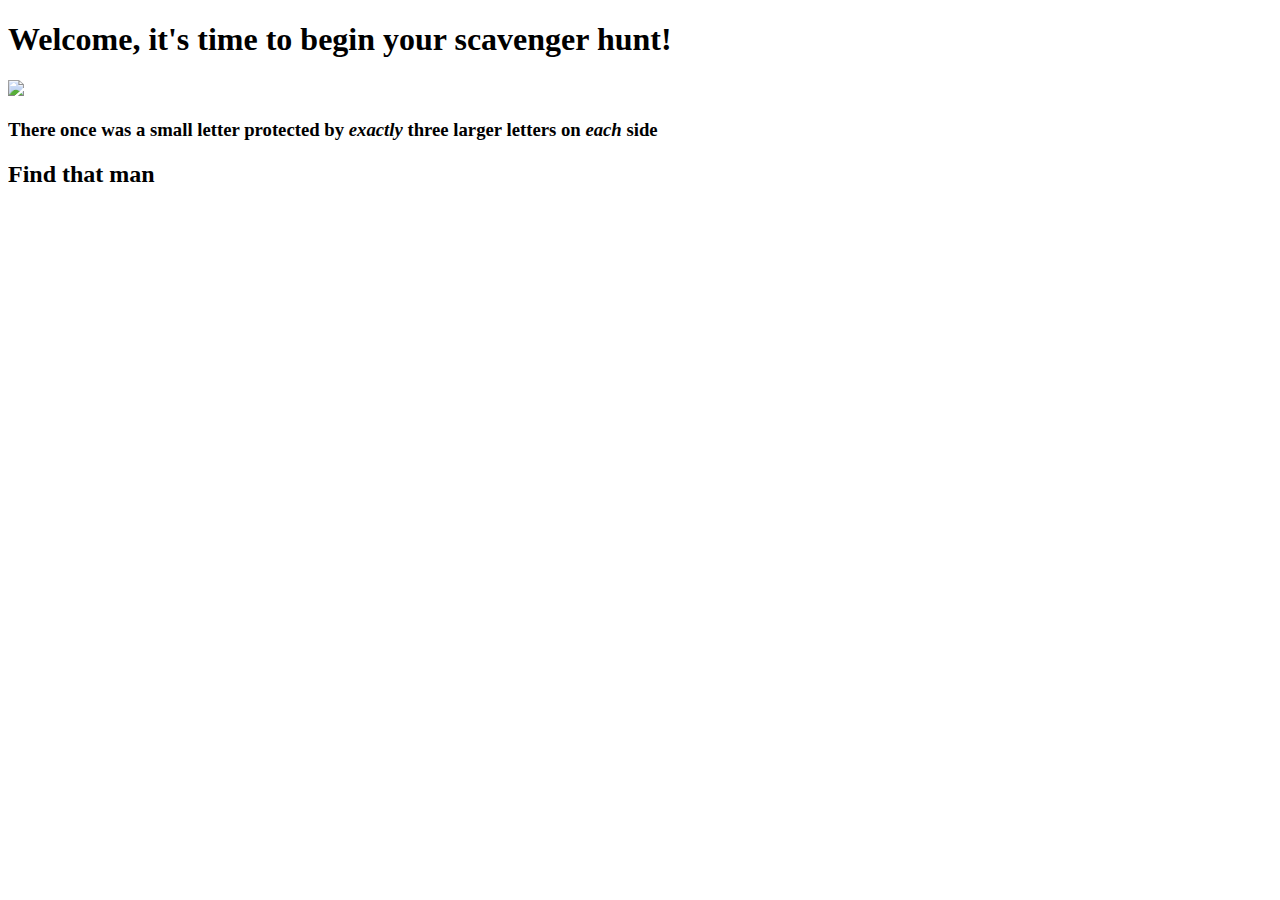
==== equality.html @ aa8fa4ba "Add files via upload" ====
<!DOCTYPE html>
<html>
<head>
  <title>Let's Begin</title>
</head>
<body>
  <h1>Welcome, it's time to begin your scavenger hunt!</h1>
  <img src="Dog.jpg"/>
  <h3>
    There once was a small letter protected by <em>exactly</em> three
    larger letters on <em>each</em> side
  </h3>
  <h2>Find that man</h2>
</body>
<!-- Designed By: Python Challenge --- >
<!-- Visit Pythonchallenge.com for more! They are awesome!! I'm stuck on 7. -- >
<!--
kAewtloYgcFQaJNhHVGxXDiQmzjfcpYbzxlWrVcqsmUbCunkfxZWDZjUZMiGqhRRiUvGmYmvnJIHEmbT
MUKLECKdCthezSYBpIElRnZugFAxDRtQPpyeCBgBfaRVvvguRXLvkAdLOeCKxsDUvBBCwdpMMWmuELeG
ENihrpCLhujoBqPRDPvfzcwadMMMbkmkzCCzoTPfbRlzBqMblmxTxNniNoCufprWXxgHZpldkoLCrHJq
vYuyJFCZtqXLhWiYzOXeglkzhVJIWmeUySGuFVmLTCyMshQtvZpPwuIbOHNoBauwvuJYCmqznOBgByPw
TDQheAbsaMLjTmAOKmNsLziVMenFxQdATQIjItwtyCHyeMwQTNxbbLXWZnGmDqHhXnLHfEyvzxMhSXzd
BEBaxeaPgQPttvqRvxHPEOUtIsttPDeeuGFgmDkKQcEYjuSuiGROGfYpzkQgvcCDBKrcYwHFlvPzDMEk
MyuPxvGtgSvWgrybKOnbEGhqHUXHhnyjFwSfTfaiWtAOMBZEScsOSumwPssjCPlLbLsPIGffDLpZzMKz
jarrjufhgxdrzywWosrblPRasvRUpZLaUbtDHGZQtvZOvHeVSTBHpitDllUljVvWrwvhpnVzeWVYhMPs
kMVcdeHzFZxTWocGvaKhhcnozRSbWsIEhpeNfJaRjLwWCvKfTLhuVsJczIYFPCyrOJxOPkXhVuCqCUgE
luwLBCmqPwDvUPuBRrJZhfEXHXSBvljqJVVfEGRUWRSHPeKUJCpMpIsrVMuCmDTZPcAezRnyRTJkYyXk
oLEmjtaCsKmNOKNHygTixMKNaSifidWNbeZYYHCGMtgJiTSlzRMjzOAMuhmYwincvBydQMDPaZclRsYU
SeEnkclzGopkBozDQfXrQqHjRvlAQsijPCsrnUawvyskbTAnjctFftReVrIBFBKiLSFGmrLSrcnZKfOU
wnCGYaMNKNhadSGMXwBaefDrMXoNeJsUaSGlWgttAqovosuhyBWwqQLkVKnRseXaaPwrMtdWjGiVXPvd
sxbXzJwjxAITPpPWoGOnPWcSbHFZjBizKEBUECMLUKQRvVvWgIudKQkNjJmlUoUCaAHiTKVKcIpMeltJ
AYlVsrjBTLsWuyYwCJuJaewQSrzwXJNLAflzrZXBBEOCTtItNptaJkriIEhufpNysjJpeWbWcFqdEsiG
feIJbjRkOfNLjKIiIqbLfYRtldJPJEdsDJrZreCQGUhiIkjPwxrQfjPvsASxJnsqHKAKMJIPuOHYzxuI
THEobVZUgmAlVBlqvPgHEGpelbIfzYKHmAmJFlwbhQHWeSLuvPQrUWEQcLwdkalMnyLVyZiFzomxyhHX
LhFYswiIPrhmHVHQSJFzWSGUIaKytHzUTSlwSoPkBDPYJBUhXZuNrlPKzVtNoWnKrngtEkazGaWWNlfR
RdYbWMbtMyqlOtyNVFyovtOfTqFaMVSmkApgbyffXFgSNqKxCtrjegbSaChypYNUqcfKxYEbgSiIzEqM
lsHiHfJOdvhwFLIGAlecFxXxLLlgkAkJehUMZLrOROOArPPhNiVfPvFPrUPqmVZslfhprVpHoyvkAiux
hIrGesluecMjJGkvQkzYpLefAPTGcPlQngoaKzrvnlhtudzYMpKxMUEJfsxihneGfwPVeKqmaLGqIFRV
siZNppfwZZhfbaqznpIqZRMiyhBgBLCRqqDRgqQMUknFCGZqjqWSAubRCLQZnIbKDRhJrAQeboQctKmz
SaFlMXjNqkujGmgtsWbcfEkRWluWBzwIKlvjCMDtnpGlHKXzouovFOySfqjnjWWlOtEbpbpVtGkWzqis
JxASqiDLkjpozYyXnkovzHFCklyKQqiJHWtxMjpvDnVEzcXggQbdryUppwiiWzxDZEGzckGXATnTLuiT
SvcQsrZPSmbcHPQEYeXCfFDlXsJdjRhzilGllXNdlSDSOHzCWwWKePFiQeUoDBhqMtmVPbWCXshWGFWQ
KtsoUdjOqPSjERRCtRdEpApFFwTDsZfNxVqsUTUgbjIXRJTIKHoWJZdUyQaZxrkaYHNAPvawmOgZueju
OCkDgGhIgQvcbqTnovaINOqMvhGDQmgxgoGBZGERWeNwavCHuEqoCNfJlpgSYDWoTbkzMwDptqkTGGZm
ghcVJXkjYIfNjLrJAjOAbXniGjnJZPfBFeICxJbgeZKEQIbmjSSMuyLWfrcqrlvNVuNplvFvpFvtwejU
wdqCWhmhpULzdVCsphBXFOqucjQsGOwrcmQEejhZjeoqQfeShslpmMyYSPVzCwIstLoYVKceHBmRDRMT
lHRjQtEAzRzbjHhleOalUJfwYubSoQwTQuVlLfgYLSwjzJjORHszNNXlvbASfdncJtaggrnWQayCeeHL
hrTBclVDdZZXwnuMsxAdIitDotrUoBDnxNiHEWMFZEIBvGuaJuHlqJjZDJybDCaeeBzctgmxVTHTfyQY
UlgTgJljKvOEAYrtmDRDNtSYephsQxCVfPIRlatlSlFMXwzysWQcogZNkOQhMASZvQlGWQEICTgYjScy
NlJYqhjYnnOguMsqCAjwVbVCyVlwBpNRseONpIGwgKomMbvqYDYXiUpfOCWCzGCxDolcGEUVitfVkWTV
zWFtkDsGXxIttvLoCHhNknOxAFgCmerhdDiRhAUzAdPIQaPIrLvuvJANOFydiZrlmhtySXHhIhXAlxbH
qzrxtWBtnqVnbNYvGisPtzCEPQopkRujbkdLdjeyxKsiaZjroIDVELfFhgzaoVlHehIxQxOgxSRVxtXI
zReYwUTXmZSvtJrCMvzcfJysWvrtniuukisYGdywIgZlmaLuuqoGSwdmRzgbxYPzPAeRZhzsNakETkdL
qbZhzXrKPYTYiWIUvQtmADZIPwoSjsmRxxvAOEJbNjPWenKYWSmHfhHCUGOTucQzXJokqjSmHvodFDtm
mIpCQStfDwPqIMjOWTlwpqXuEjmmguCSvZgVGpvquNLWZutrejvArhhuSistkPHPSVTLKvIPGWjLlCvA
fBvcsqYEuGMGlyGAeikgQsVaVvFXXLTrQeKQCsqoUughmjitWfDAIltxUXBejtRaOyYcmLLPWwYPfZsj
XxCpeINTZABaQukGKxfqeEsPajoNXojSmekpHzWlKZcCDsXilGRPBgLPDQVMXVzDPOfpmhGvboAXxmAU
RILBSCAZefqpBhHtfQhfezJOXObJYIQuuAYFlXmaiGcXtocQEgzpinPkhcGcTiCHEmTtBlDDRBGZoCCp
FOuGAcaQxuQeDMTCmGEHYorVyShXbaaSzIBPXqpnvwBWGIjzhEYjMDblEeMwGwpIwAvruynPjmqyVFKy
ZjLlFysrtkTPIYFlpynOIwGiMIKoUSqCcGEcwaXwUbEtdnMAuzGttGPouVICmFfuCeYMRBbjVitmMkfV
KflCTKRUkxWsKEJcZZuZQmcjMXNJEZLezgYsEuqqSLEMupAhvWpmYWbIeCbSleuPmGkZXeZYPjHrAsAN
LbrdsOoRxhHFcqeMyVlZRdozVMxSMbyIfmJJaALSmwepuIBJCCEatpNtRfhHifPCDpHIVYFVnnJVhoJe
FxWTjgAQHAYXLsUFTTluNZJKFgvUAnbRNxlBPZVAwlEjGVkziQbVBnOCXxhFzIfTklsasbzfdqiwtoqS
TpwRJGdzSyCblVGYpizzyjUvKMkCVKzIKJGpxxsgLBFXaYKGdgrtTuRGAgruwGfNEnDCyranIXHrSUsn
IgMWlWMldVJuLZmfYAhwSjxNIvqjGhdMvHIkDCTWyXYzqnJZPbAfLEINtNziVKnQLIbRBlvWowovBiYA
UkRxoOfInqnFgyaOlwmIcICMCmibsrdSNNWzBFXPQGZfZQdoRgfeCsBRPOpuNWFjBubpYgbJuCgIOWeN
aYCFUuHoeJsEvoBARbcUhpwlUhWLNyXkxaVcyiTAWttuYVTgjmOtnoGIFSfWuUKXNVdEJmrTmdHUfGPp
xrsHmhwDSyvRmXQVfsNoPQcwXWdFhwERobmxIWJxVbMBhthqCSeczJaGTVdFRcXrkiyTvbRVOLtyjVHc
coLphpcuewozwclNhREKjylWqEwVYmJNcmmTejtkfKtgUxfGDNyJFxJQiFYdLkySUVIhHyQScHjjIjig
XgpphuwefbcAOAKpzwbDNvSXCAtdMlpQsrWybYMRsIvEKmBHqpVWHraJctgLRiUJHzEtjcCuICPTHMXM
DQUnEmKcGjBYtKugzrYHLtaoBQQZwoYZcYWyCUxVfhJkCFVYBxuyavphlxNIBjihfYyUkQQGMzKqtnny
GdqIQNlQSLidbDlqpdhoRbHrrUAgyhMgkZKYVhQuIACQpKjhmXbQCkrssyUHaKXgvNNMpadUjfnJYuWu
dEBRzHBwNOtDRouBFUHGNuzQwDISBpkCEgLTVYEFbkUSPIiSzAtRrFUhmJHijAACBuUJTMLyxXmsBqEC
oSajBqlTrwxIUVaeaqgCIMlkshLDBDtODUmyyCCJfFJyDECvwGaSaGiJNMFpLdCebTEGZCZBkZtVOyzT
CVSNKKxefhhODBddsbpeaKvyTmLuSNacOEGCYpLLoLVpdgVfYnfFKwsHiDkEgupQDLnVwIBfJywHulIM
TkyIeBMAZclTtQHcKFppcJLnsSUSqQlpcbjaUTjfjGrdbFmqBeCxGEfBOGhRgWItKDeyndwLrcMolNTH
XAjTqUlUCSnAYQEPkBByKZfebtjOLAwLQAUqyKWupUPkDTnrbBRScmGqrqNjTdmalHjyRapBHlcbFaEE
jKdWXcTKRlqILDBNBPrwsuFptJKxSFdztEPjPghGZnlKhmIrvltPWEDCmJOoXIjmUNlamPbqUeVwfMUV
eihLfSTbezbaRSSGbpWlZwPTJKKSOkIaxJAaCzFSDzWOlMNWwwCrqRBfkZubvvNiAYEQfWFigTxPbOkw
GqqvQguicNCYmKdnxWqWOuhphbHEzzSmWdftLboUZaXMuITrcQgxuRsLdoAtYVJrqKMEseqDmVQsrmWc
dQbKxSwcHyDRgpVPPIMoBkGWzTbZxHMxxNYvudYNueXxAhiAjxwjdXzKrGzitppKeQWJxBnCThVheOdD
DHzbbEOmruVvPDBCRovHfYTgAXiCjEmRHQhyIhBJdgoWzJSgQAuPDOeJUcxBavVRrclzFCRLbkeCbDAx
nKDZsHQJGxtKyQHEhneFbUKVKVIHkHvZXYdEHGHMHeIijduUQxdCBunPLXGlhgRmIvlniLlyLsKrUgpd
QpEvCIHToMPGIhNhcQUxXRqzLLNUATnsHquUDhXqgvwrHgqYrHLdTDQnxDyoEinZNtTmSoseNrrzmCtS
JKVxDizekLuHBjXaeYFitpthjQTZZkZYepsYwXvKpUgSGCCGOBKreneLKzhuVGimMFUvDzGShlXZvpKx
uuXcAtqdzsJedRKIrsSNsKuAGnFuhthNIsWpzoCHIdgWxZBQwhyflaLPiSrZfDBUKAzcmOUQFfVTUmpx
VFUmqjivdLUQUVANaXjATmMzNDaVNjAsmVBNTbxVFGYFspIRpfUCRplmHkXQKRlguhjrCPaMWjpAkkPH
VTjPqipizICoBcXpuaFlIkJuIyYUfINKmWrwPMXgoZUbANizGYCRdTRrCxaZqUwVFgPGDnpjRqPxVNvz
BLTwTpYnDoRGbFpVVpPnlkIlDmayqDiCDuYGWfOoNtUcPYlahTqpuKeAgKGbOApnjNUOyNUzWabUvMcR
RXmhLrpOFfqRVVQotuVKLuIiZeIRzHuprqSNKZOWrdsDpzQpgsYUvNypUlatDynACJxDfHoagkWeHYRA
OdHIZdjjMnfMcWOeazWwYktAhvJQSXzOvVBVXIANnJzRgMGZxzpZkQGuZzPolAPNsDsHpyjmFlKnmMxj
OMDgqLpYTMFmlRsKYqRyUHXHCKmknKTWJTRWXDfEZqBHnBHcQaDseMoUjONIarxTWJwZPfVPEkhQZylK
sIkVuORXFsIvtaPuJUuGwFsyhZHpHWWTvenoaPYfwwFqTYhcYcsjaHliyIotgstirQurQJLyMcwEliIk
EUBkywIQmZLNURadZzPuWEKucvTNConMvILAQekRhmwlnVTbeGqZGEqOqSnJvqxXIzsDOJfcENBdxRkk
mkMFlxpLfDgwiwjFaeJKLaApQLNalgytHcyrVtXRGbNVKCWiWAtiZKkShJbJwEAyEfUYySCGvdigKokL
KgBKMyFFbikGyZioXmFpxbAeFUxijcsFrgxkEzgbLRYiYTJRvQgGqsEaEHLADBVyOXpbVzliNKmxWawY
DVlFmZCtmWCDJUEKtSNvSAotvLewsIgeVDDuwPMuNUWBgdHcPiNMkWFXAyUyMQcmoMiJHoRjsDWFXaDD
beojPtAJrNYwLKUZUUSdOZzFXQiElQfVGNWbyktFQifQQbxPCAQwPFNBGNBqQTCZiNCEKJObmydljteL
WvTDLoliSxlWPkUjjXYGMUtZGzEeYmrbwrsTlpJBkXQYYqxVuqmZUUObeKFmneYetSoJVbhNFIvmpbCK
lkYkezlwPgFbznfFmbWOULkAQxmZalZTHFmilYHFGMBYlsZDtosNLiOjzHRnDTiDgnHkrOUOZHerijvp
obzAyAKNnpXIESqgRYGXmfVtynXTWbNdgOaeZPDOdOXViaSLZqovrEcSHRXORjWFTaCmicmOHCPpNMqI
OnHHRLYqWldlHGukaSwhRQkzmejyojEwtdkQMVmixNoyyCmmNYRRObZULDHGDLspyPZJLrSYzPmZjkSM
IZqsubbQbfVIisfCsSOcrAFCoNzOThldUYgJdOHcqBqAyGduwZEFqvYtERSwgRuJjiuCWssoZaimEYAT
cfFtkYjJRkxAMvEszJExvWFAILMMdjJxxmwzTHfUQuWsoGHrgTJuKPdfPVGmnTjqluacJCNXHcorguCi
tenwLpXRhuqVRKkNlfkRCqtrjOLDelTrahLykzupZKFxlQRxpfarfVTZBjMEgYBMGhFlroPIGsjzNedi
sMQcyrjEIgSCZScrjiJXOYyhXvesWGwNCvpOaYMIxEAhvbekfticnzAbGDcziZezOCTJVylmpdVNdvEy
szxLXwMTcrIILLvIkmiakUHSSpgLPObdnzWCJhAryAARMuEzlHVrnrpTfoUJnWjUWDXzQOPRLXEzcZee
cxVPDEPHYgtqPyIRuRcnijpVkgtFmBdOAthuEUudwcaUfwVwSHpJSZFVLHGsDZTiiJnIwGVsYWYbjLWo
AEWddUfyPmZogFGJhRHvjKLfRldtmwNIhEZsAplmmxikduMmtlKnjWiAaBmtbJMbcLHYSiWamYgvMRQy
CqoXZMIILUAlVaUyuGAREVNzEAghlynWJBmqOcUnDuZhYfsxzbjnFrhvzPHduZUuWDgLLAzNpNilcGzE
AetfaazIagalKIHlQmCYioXsvGExmLaZlodiGTWXtSQrweXIwAkVmuadLdThbqtZCkChIjZEGQzdkIAz
GCPMBftSlYlWksieHzihvgBXMOShthHOidwlGMzqoxrCzPxiEHcWDfKTrzWixSWRbtVWyPxbCqNeiGCX
ooJJemWODeyhlAIKuRJjMcEPhhkDbSNpudalaMDKFSqztExZkMqzvqGDjUyOBGzXhJeqUnHbeorXzJfQ
qkEnQubCNqnzFtmnoqRxIBWpySeuFGHiXduwTbvqNsCUKAaxIxindTmLIcKPwhXeroiKmwAjxcyaldhU
hmPfnvrslckfdgenYNWMjuzawptMJFXXUXbKpCboIUkyNZCDXeFZbtlexJULmBfpNDjdoMXThWARAUKV
xaUxEjKNBUXkttDUxfvWGqyfznxUsTVAVGWtcdngzeQtkZFHFSPWNkaTdiouHQtDsgBFqXzXqKTQlaqI
DwOFWPHFhdhbSeYjoMskpGLjgoTehJlPSVWfOVIvwUztfoMZtdZwTNrrGxqbWsoAjZNvmBikxFklTOeK
LjMdiBwwVQqGtKMDACxInfGbGnZkvyUXiwliPofSclCIPzbFvQHAsfxfxueGkjVUjEerTYLrLnxcsfig
RIyQGzpnUATABTuyfZFPLibeldXzDkiXZBgcfcuPBGTuSJfOYLRNzgdNpVNiCoQMkSoViQFKFXUplSyr
EDkgHtzcePuQoqhDBgLvXaexKKHCCaNjOEVCuuHHolkYAZiGvoyeQnwvsscLQjigUekgqQVLzmEWUcIG
azXXgdnLUYyudqsGTSXUrANUrfAtLQeTqPgRgRXVDpcNtNrIrUTrllYIJIZIvoDQnEMhkMikvHNfcWSM
kkjwzDqTAHsftRnDxXpGMjMdtGHoxusVkIRaTLLrkvugDBmqoWcMcemcNwgyDVwQrUkqItVHNrPoMyyU
ZQhLNworxfWlDzhOkrrMeeYLcUGcYjSSvgRtMvVgGyJFQMTbPFZJIpmFwNCWEHkTGdSxflSLSetMLbPu
sbfQuAzDXGIlRQOwfFMhmuXIVKstDvKCCqLRGNqsxcYjiZGrLKMXDmxroqwBJaSwhxFYPJAmaMcZCNup
RmDOjSVyXoaOBSVPCzSdgfPmJGklmbLYIQAgTRKraWdPViXnPUCkHUaMryMwLvLQSWnfGFjIkZPwHpev
redOKzPsrYCeaJLKVdpyxcuhfQLxiWdLwQlxJDLvqmwjNFuzTFfEefDmVRGYFerEwHbDtxCHQQcJiPSV
NTvkqLSDftWuKBRbYmTpRMwTMzxhFmAuxbmIvWjwyDbDAONFghYsZftVauOvrmlgdJUvjNXJFMQCXEuW
voDQoSXdrdpZDLfbVXskEoLzaQSpuBfCTDpyrumNcjbkFDVbzayyUcQkdAIhwcPRDpfQkHWwJWWfBgRj
yikgYCmELeZGphaAVwzUayZwqbzvGThNUNMSrkYVrIemmMLhsIKGcpKEiyzPTgrZQoGNKsEgOTrKlbUC
HSkPZjxqjsfUPYsYXGUFvOObfbRHhiRnedwCyCkigTLYdnTIjWiOdlOfXFgxTIqWwkgAIaPLxcHuQsRq
LpLwzVrqKmCiilpkvkcxKeufRZciwencGgImsMTpIdxiVuwaMxgvZlXiEcPlIzrKWChmrQCHLghnCUND
kfAwjUfkkYBpydDIcTAegVTcwfYNOJwBYpviSJyzrdLHGuNRwuvoBObmhyZDgtYksOChSMUXRDSDbLUG
jeiqwiTUrKGxMobqMQBcWuDLqwynSgWaPSflZmqyqABmESOJSKWhqEmSMJniqhPHCmTuLruVHADodqnv
noEKzdtovEQLGXQOySOMrLyURHUdbOMZcrJdyJJgbHQzRUiKHRtoydBJudFZiyFCypQolrIaVuNaMiIb
vejGfNTtQVyheIZNyariSyKbjYtbcdKgEDSBtEHqPGjEVRdheDQYtuFMmdsILGOuqVMuYxVdZfXxwdHx
RVCuSckGFUhIrbubeOKkKtTNzxUvedDdETOpzJofUZpQmhcAcaIYTIlgTUmxEBElCdhdinpPOrzbIuXB
JqvVywZdxJnhfExkkxiDTExXmuPSLTVGQMYwseqXuhZBlXSFdGKijhGbqJbPWDFxDaQqPzefZPZKgFYv
BEaPoHgPQfwDxZeJdmhgzKiwgiYZKiqpyuPHTIcclDUuZkgslsrJwHoAiwaElQBWBUULqAosjBBvWIRl
nYkYaycsSARutBqhZQZxsAUiTSeeFgAmKcRxjWweoOkwwVszQMXeeGffviuFtgVpBGGyHevSLyjPICXK
TfTOOTYNRWmzgeXjLLOLdUQSshAZAESaDJIxcExEsIAgKpjCbOsbtGzLRajPZImwrrGDRWsaymUVZEtC
sZvmggRScwSTumcJNmTwOzLchzqaqTMtmQalZdWIfTmbZdIZCyhrVTLYGDVLnKNwhGINmwEradkOAnGM
AtqikrfpKgBcIeZeapqaEslIRGoJPtGebMpUItTHUhTyxLTcqHiDJmRmLNVjEFLZpoqApPuBkAgUsvUh
QyCLHEBWKSnfJPEucAtmqbuRGZCETTqSoCpJbxNBrqZecFaQiVPHtySbxVmwQLqBOsFCIQgMRzjnfIls
FJaCDNyXWNNWBlYBtrtPpOhMArvikRFGjekKrFjtdcarbwUsdfbgomoVevZDFCzgdavVUthzbkgInBXF
ixGvzBzgDEHidSRHSIhgDCPJqzmHTqcUkhhkRNSEXtFEiztfMjdOpWrZYAzJPdiYToxDGczUCrRvNala
SaRqOFEwUrQVjwJkwKrbbezoIypvvlGRGmgLykBhrQfwQjFlvPVOLTCoXSgGMYTsrjgSomAtFyMZWUEp
EFaPCMsDBafhhyeuUKEgXHRERsboOiGAhnVTaghwSAFjnDMivhKkkrBFNdLjwpOcNzzIEzZUWvXeTysT
WXULuSZpRXYBxrtoSPhMepELZWNICqDmCjZbOlabMbFGaDvTwDAPQVQHbitxZvjxXOBKCkmtfvaSeNnS
bkzQEhxWqilWFZJKVXhcovchQXrvAaevLwMFqJVkWzWiEDznczHrpAtDhFPMPpOKsdfZImjXThlnEWZZ
KZxOqyXMvLUbXrLTnUWpoMmRjYXDVVDOTHFNCcVOVPeyWLIbUNIKgwwAyjnzoYjRlgjMupjCVAgjRpSZ
MsiECRbsQxJdeSDHxUdYiGkCvsZtywukCLoaFagyBaKVnHyuRsqihBBYaGnHRvFhTHjFTJCkCzxpcIEY
jibOfyCIrfypFAWdIjgvvXfzsbemxLXWEzgpHvVJLHdhRXJOHYJjwUFObjYrQagrDQZJYhliMeWQMLlA
PVwwxOAaukSDfaBDByUBxVqbvGyJYzlfvwWtplMgMhYLukioxpicGTGWIwYgqtVnNgJPXUYEyvgFxDCe
mbVpvpxahLFlrZqGgKDNjDZfOhIOEQIFDfYEgMOMEWfqZwJsMZibCOrkYUvTUMtmrkDnEuZoiemxLEQr
pgXLhIGsDXJyQgAoFfwAYhZvRyZvSCseHOcjuUXrDyHJUDDJuHikRwOteofczKADHeJnvjUNKWJFKOTS
wGSBYXSDjVKVXcIEMkLfFkzDPdERjpdTZIlcAUqKfrljEhheDjtWtPhxPKQdwNCNStrQKpBcduNctzdI
DmbpzSAwjxkjUpWwkrNBJoMDxMrwCTqNkRlaFtslqFPebkDBbzXPASGwZRWmqCkNLzoGCikObCHfiFjX
aamTRByoYHoUVkYHNrriVTARhKsSxKXYRgBKHAIjelNtUBlDIQJcZrZydPhtDrscEQqzSKcyGuhgVqGk
jqiwnaodmUuAZHeiYOjuZjtVLLizuhhWpdMRImfqsWbgaWFOHVdVrBQNFRtuaomOWnystCFYPYmLnEFw
TxfgnLEAwnFbtgERhXrVCUkRysKSNidrYbukMRAhQuvRxhUfwicQamYmPIvPABUgWAFfPJtFGdIfXGMB
xWgHJcHtyXTWtAIWXWmxKOdwaXVNyEQinVndzxtJiKgtxPSZzvWxnkFFQkOpxtPwsmhINrTuQBYdwpet
qwGsJZAobNrLUnVMOCOwRgQtFXfvQVOBsifMoKBNciBMvpdorQutElOsIeaByGCiNAmrrjZtxlcjnHYU
duwblnoWDoREeimDNltOUcYuIephxkHFadPsNSOAybJWrlWRkuBGVFlGcVFCdXSpxaYncbRyqpVCrKwV
VgLlUwwqzcXwGDpncbyEvcgPeGqaBwfPQegAGxEXHFjPJdRxuANbvwQoMaSUomOtNzunJwleUmUiGNRt
gXcuznYWPisavbywBTDiqSHNYOObaOCIDKELdJFJUmQLGemjFgTvSdfXMNHLOIRQrlvPSzhGOJXmXMkh
ShJIKXfKWMwgdTSnGNByaNJKvgJpzxCYowGRiEGoruXiUKyXtIZsNmDqYVBlRttksVKeauzGlPQufJao
ZVCjITMBlzrKGwrbHKalmhbpcXbFoMHUNRAwxWqVJhSAzNuUeLZlFmWVoDpVCvMIJmZUqNtvfjUKaBIA
pnhnoxvgsxYoGiNXsZaGleJolaiMttVWmkKFnrxMXtDlYQVPetNrTAFQXhwEhtSLUikWuGjGgxMQJnmd
gKLtwyOFznUPXKaZErAzkGxvzHLOEbQrvmDCvCkISxvpMKaMOPPmGotBPamwmamGoNjNQPAEIBZeXBbM
KPcphRoxMwYKdqcoFgZGMBatkbopUhWuqsyJtLIVEFWZstACEzAExVKBrLMvHPGOhbUulaCoMBjxcECo
rhkXLLGrJGbiAQYTzBmWeNlhbgjqjhGNfCFqkqXZhfWNPJkwccXThqPQZeKCAALxRiRcXCaUurcXFgXS
xUksVTZAWsBjqEEaIJEQWPOhTxXYICwEevvSAHSHYhLbbTZYnVegsnPfKlzYbcETlMxHvaobhkfgZpAC
mpCPQSaAqNxODDvXpmatZimnoTDiTBzUvAJsnmjQlVrgcVRKqLiTBLufkIikMYADdaAmlHTzsYfTptvx
ivTpXStEBDDbUMzYhZuKXnpHkGnMAkNiwYoUozrFKkqMtgIgoFQvtYitWZyyzGmQEwczyPBcNnFtWIVc
drwqHwrGVfxaotCzklCQytcHwScKUcCDxvzwXDBpQjvJJJwgpjCFjAhbWPAkeuPjADlVszqmhvICfAxO
pTVSdihIonXuKNlItdVovVeTdDjQUYmegUfVwQvvLiBNITJSBjZQugPYoqNDrYvnPFqbPSdgeFdEUYPN
tWAByhFvczFngjVlkyfVIfGctUNmWKNsvAYGwtscyuDquGZRNBjTjwHHthPuRqZYvlrCSngluqnYnCVH
ApHcEfEVdFQqmNXnchaYcaFUeMaXdRdBDMMRhYtgPHEAoCAQGjrflNempcAzkjVDKMMUvcAAsTHhtyoa
MrXryGtuzPwNALIDXkAxPzlnEdumfyyFoEpVpPxPOPqRfdXUcuMnPEklqscrUaURGIBcRDeFWSQwaQyW
oYzTwbyRkYYKeLcVGhYTjxfgsjlzrpYcejXiMCNJCBLlcgLXXBWjboZiCCcOzQEShdOgJiUppMmXcPWr
MwFyzECocuxUThLXWCeIeCLwJCqhQHRVWrGElvmzYPHOGcrZnqNCTbbfCKJSIKFDkCYvADrIQUcXDtNZ
IgiScZnkrGasaabpdRTSSBoLXgvydvWhJIeMwuDsQGKMZCiSWfZUhMHVqRzWjVQjkSvVcZXenHPxLJEA
WdUszbPlgBpEFIllWUYLSSrCFzRaxnDdmeKMafRJObKINEhXNQNCTNqdJrZgwaiBLPnJEnfaCBeFedLr
UKeKgVgKjMJGHOgPKtDtJuVHSNSKBcIAFuCrpbTeWWXLmTNJjQtSJYWcPFbYkdiLOSGKGXqJrecyCRyN
XYCLLsQIaQBswfBqeRdweHIUXphdGutvfSRpJYBHJJRgdHyTRQHOxJsTNxDVvoHUKWDESaqlFKXsFUjp
YswynCEwuuJxeWCQyqJlgzCsPoPzZzNrXSHSvYSxYiBPWZSxTOxSSfmaVwaHiJbQqPqxKYDxEIzXRwMK
OXpSwUmsJWxOgJpWINZGjhDVzavHaKrZQXHBSMQQfyRUSSqxaCBSkaCfTgkIMiHUfGRVqitkhbtxeNXT
NFWXdDNMsfOKIVBGAhcNRCfdgXRqNBgFBjFDHdkCfmgGIisQRdpBJiSdnEovouHCclqSlxtrxLXiTAuP
iwKdflSSFFpTVmRrnUXnGhRlFXRUDqdTVXBzbVKTNkUPzgesQIFlGTvDHrCOPyPBniEjzMeFzhAgjDme
kpbAGoXMrUTnNzFcuAatWfAfnREdgDCgbwoowdEhxSyMjDgtcrrQrUyOHsaLqlUOHwqJubbypbNeMaWB
shONFhkqHaJjBhqJYMUCYVDlHSJUUdSwzVSMftLcswQTgdrlILUmwgxPXCJtyrkTxiIMnrpMCdTjpbWG
VKXCskRIpnstSOIPZzTFMRVVFXnmYCgZBhqSENxVgZSiPoEtvOvVoaIcEVBEMxBOJVBEBsXKmDViExkT
nIdHxvBOfbHewLetJhpcKucAcIBxdUtNsQpGRPWBHwXZtPkkNYmTelapZlnqubIuzLdyrGmJtvohZOzq
knuzmGoLoLWXoevZhnqUGYTTFDlfwthkaWcnDdFePxCHzxzQeFAydEwbtScanupNEgrcvJHEaTDUDKot
xfAmPalpawdjaWJcrdBbLzovievkqoWfwQOEIWfedXxmwheYzHMhrLLZNXwFiJwSMwFsRfLoWoaJZdWO
ExEeFWCVtdZdHATKEojblqrBRkTiozrhkqWDHtCzKbKWqovUSSfZwADhbRweEcYJwefQrLIpnBpPkEbD
WvblUKqMzQYDUehEhdKmUyztQwYVsQLPIaSbSVLqrbriclOBFBPZSmWuVzXeHBUuNyTyjqaBCLsvposN
ZgQSBxHOeqhJOVQjHOEIIgnTXFMogPRubgGCoAXUbeWOwsKhzwErZFlRhVyekmqVikDmHhoqthHtfPwJ
cyFEiqsvjIqXhnsfdlgrGLRKSSnToQPigyYLDinSwBcWjPZOEIxxTVHNshimQdDkFJlEjRCvpaXeLpAo
AUOSNHPfsqyMvBShSMJTmtjOenUyqIJItAwnajNxQlXvQTmFCASXbzGTdXXbDwZAqaFYSZtVimjYDJSv
eIrjOaMNefCkdbnRppdketixIDyfucQDAseDPfiMrDWDgHtTjcaVshntQCEkycELLQvuPFtzNcozMhEe
tTCSVOGWzgQNXfVEsArjPqYSIruIHpxFDSdOowanKuAjGWyIEMWWLLjyoakBEQXSWGcmtjhkfimMUmdT
aObOONOlFuULDuofFbzwrJuukkCDTSvTPRMaovdcgILDADJgmabOVixkUzHDlCfpYTWPVBKdCvAXZrLc
rerMOoHerwRQzHSsKaJYfRUiFrDnhlSKbbVvCNzKTeLpnrYKqBhJmIcLxYpzymwQXWbaiLIvqYfwokkq
TVgZUHUfpkuPqEigSClUvLpQhFKjyZFeUSJlttPHmwOSSZdbuRhGYYqPeyVQnRBqMyvxTBsYPyZAbgIX
OcHTytvWyKVEAROTmhOqsqVxkNsqJUGWlazLNaPqjHZbdyiAGUONrxmEacqsvGSlGwfuupJRpTOgnxPW
wrYebQZiwCoHcqWWCyKfOExPmKEmIELCJWEuZqrBZhGrJiyMzhjcwJEgAFocJQXKTqtYWAYIHrgHnNKb
cZoExqHxUzeOEKiVEYjRkeiQyLXLRUAiPPviwCyNaOzenFIkNDxKMcKanMNLNVrYociOBCVoqQPgsrpT
OuEIVIrNDpDaYKYmZPxzTBFnvvJcsddsMqNufmMjlgmBezLzIYAbcxjGzteysqbKEjrNyZsmtAjRpZwx
VaBzxBBlwUPqqFFGjrsCMmgLleONXsYRbUuhjilpjWnGmWBOIPyezGfykdVoqXwYogobBuSYiOKAlygl
PpZhzLPVBbpjuoVnFiixHTsLpDzOtXvicTuCWvZTZKEEIGQUVAxfnLWCQvRjTZhtkaKlbNQgXgPxXCbB
qhsBlDzDvfsMDPkWdEqetzqLGTbcMEVfyGNkcuryLRALrnFacZUGFDKlZFnpabuBJfRFnKgPFfQcoXdV
aMPEEYLanBwCorIgVHAGkoByfeKKSKrmHNftXxppyQkRuPlYnuCxVUIOtZAUfYmeVHqkayoJntuwIdSq
JqNaXkkEzlRAAzYmIhyjysMhdmiWoZYbCNjfKTabKHAVPoZuuwGHXJHTwNwHxVthJGIBllCAAEWMwgEY
ZXhBMIVxpBFPVsOHxngupQyzmjeugBPJEeEMIUkJXYrpxstDMuRijoaXHuLIrxYFICrlrZUdnCdNDzsL
uUWxtCMGOEFWESlvsvRmWUZJGjgdeNORVzuThEkxgeubvkuIHoGwIhEbRKzvoOuIejNYfbtWRRhXIhyE
bjhCRhmwiJwxsrtOgJoeLkehKVyJgcjAkcVQLlkJzFjrurajmrbqtoNYCfbdpHWDcPDFKkeNEEuDdzSi
pmBFiayrFfYoKQElCPlZZGukmHmBWaQqFpNqXOrHddEgjUeDLBkhhYDjHASqNqmCMymxqzIdEdySmfJk
BOsnxuaOLJHIHridyuJlyrvPBguFxHaQtRCmKiviTrOPvqBcbkQvYtFzXgIBdRMIeOiJOPGybPBCocgE
CnctEvlfNKaFxddrEQsDDHSSlQPdTwynNrxYdCEHZDvuSernrcpFHHwqdnAWxIYQynKJOppbuadbtQjJ
ckoBSzOalnZoAgnfkcxvQpFWaBMqaTOMsEOepUUDLTNRKYKnolBFJSGbnzdaDUKwKOdPfjMzAxVArQtT
CjZrcUhtaEnnPHbtyqQKnJoilIINLujpMbfPkAgiQnbwkdROzgHYGjalACeiysIipZPhKMqYYUDDfuIv
WTLpFySWHkfOFzbLnBsgNYxUtXRdxOIDBWMAjqkEwLBbghrFRLUPQQghKCUmqWPAlkpzInJQJtpbSIVz
DlWOcKqqKkndFjrCeMolygMcTwegfAEBYPfMoCxWlYqpxUBmczVBCNJTsLnjzsJTRiDVwMBvZKqfCwwZ
MYkyslcYRrWuKehFUHxRNeeZlHeRXjcnhlvfAUKpDBjeaWkFmVJlinyeoUkXdhYJCiIdxlklxGjUnTqB
rmNyXvqRyeXfFGqguhDSgZNHKGNyEmDcSbVDOMtSsimWCZagSEdcteWRKSSHPMLnqJToSlPAyREhXYpd
BKKYrwBRObhoZchLfAysiMtSejuBChwiLUWWFdYjwbGMpFGjjfOFlJZTlogPaCqpFlHYUHQvYlnMtdwT
kyCEQCswnBZQCgQSBDIZsHVvpoSnvNTrfyiDaDVEYlDHtfaxiuAvuNcvbokSRdehmmVxknxJfgMXiVCy
IbaLpmJjarPKfRTuqQIgSDhaNgAFjVSBpCiBOyffiZSPofczKprLNsEZKSvLhAkfzkUXXIdGgIUZVtVL
qTwQZeUSzVQRmyYEsmzpoDNGCCObvSzfnOWKiHlTagCLjVfjSmOWniRTSpERUEfgXxxlqHdYiKaLHWZB
wpUBQMWPvddmtKQaHJvydcKLLzQYnmaRxaoUERtLttDvLfcaLVKRkWJMxbHsEOurAdJsypyIDEGBcCAG
NnfFTkxrwNtZoSMwcxSbsuNVRikDVitQjHNBThTNlVpgRJgGUzHEThEPvBvpEktiNenTDxSpPaJCkVjB
CIwnAeiTfINZpSIpwbAUCfOxQhuMDyOFlyyeFsjtzAvWJMtTyCXstQSrqQMHOjHwlojyoWehOhIWLsTa
kymFrtrWWYCAzeFmQUExAuRxPEhOHIrsnGmJhDclYaZhUZQedsDjgvVSuPhHdkkksRMeaowOVKADMlKm
ofXKBFkQRwtpbFJSXWfEZEMmAysgnXmkaqGjSrUjUIYaNAxsTknAXGxgpUfozlXEbgZwUylGrOFuttIv
WKbtXPirrhQUTnwYtcDQYLwPVtYtgCHzASWzuVfzkNzaLaGjbFrsBsYUXcolElMsbnLlMFVxzbQmSYdQ
DHfPrcyRouzZYyPssmDngVCqVUtqoNcoXzFAyVJFHGQJArtTINAXAtecplVSJwVPYUViwJFgNBqvModI
mkAZPHfkTZCoQqoCEQakqeqXyymBJvCcKFTjICipyYwloOZNMSTTxQGzSonzVOADPFEpDxuElRwdHkeK
MgfcNZwMNXbngNVFaXiqTHlkDFWqZxmXiJtqNCDtoMenlzZcQTPZKDZwOGkTpbkyRjIQvhCrIYvrbWOS
LWqPNKcjbwxTmRyrtQZhWLXqloHYHSuecSPgLZbbNVBWSGCFFhHrSrjlXAZKqIHWKGUpcdlrIQDNFkXf
BBVJEUeUtQpkcrdglscTOXildskXnahYssJSuzDEwoQmvSFBGMifhgPKlmdQJCfmPFkUhNJLQRWqghHB
xFcKRWkJfIQMaUsadnOSBXnoTXwIfvWmOhjvnZXuUoqdCPWVIsnaHwCFvMJKDwHebLtPdBjZUIQqEzTa
nEuyPmaFgTolmcnRsmMIfoKJQrXgxGQHaVsbhCdoQlQnEHiqioCzaqtydzdKWGZSfbUrQWLbSuMnsTqW
ydzdWWVYHNsxzoidjcfOGcYDLyRQayQUzcrdzTsQdfMogLEzLkHEhTGjWkPKGFwkvjEbvhjURhEhMidw
PFZcQxQOqPgzUreVRFrrkeUWzLFNhbeBSRNeswTlPdxGPUObBDZYyHyGQwxUFWasdvRdMlwkInrvXsHK
coWFHGMNCjtSZJjnbCuxCLFUCuhZmvuUCzAfvDlycyiJEULgxmSBiXdaCkvdLvVtRGsWmukktTWAfpNW
QCBRQIuMSlXMkwTNAwpTHtyDaebUCyIeLaQmemvvdZglCvOydQyVdvDQBGTPvPUOqqHpoEZleIArTNFX
RgMGzPgYUPXGkQDZlhtSNLoZJJAmhJRPeNvzyjdTRsLdrfDuAepKYepXcPihtPECUtiNQrSJdOsSGbzA
BGWIxMXaSjzzDzVqkHVbibAisltfssoTuJmUdJPeUENFVMveroIieCsLkCnvGGzUdEuKOAKiHxQYEwyP
oioOJjRbnDMonbshoFsNaPdxXlwsBQLrFlrWIRKfLdbszIlBEkqgdATekdEixvLuBdHknwazptgQLxxB
evFCAEiFTLFxDUSSLEfsDCBTjyLLasGkbxyvoIRGUEqZPeNcCagzIQzcbVbDbtpgXslVhiZOSxQCtBlf
ABLesWbOkrUOGoaqRwjdlgBupkXwRoZXrxbgKIfrfBmdXjDWZjuOHLozjlFeiJrZnAqcAeVfBWxLKbRp
jSoIBhATDmplQugGuYQVtVqNlAjBINViaWxckAbLkjHRnNXTuetAmFyZCcaXpEZLBxtXWQRkJRyCCmKE
PpgBElXvuusgWfrHQUeFcVtbuAxSepfIVlXXxcDEtaVzYWydOCqnGPpOzNZoGGUEDAFtwbIFVnJsGnfy
fnTMBWoQyaWQfFQqptnXpJfJvIsbQwKEdFlxCTBunShAHuWbnqTLPihrielsbybdYeaYubxJsJyAUfqp
qudvUckmprXlJqAcJjUmwqALWMxhzKYlHrRqPuTdrbsoeFfJeFQaWFmszfKXCtrosDePvsPdVCQYLJZt
GykwDMYjRiRNpMRwGSARgQvLYONgKsuCWYPHMWbWdMnCYCVAKEhTFwIfscmbwsTaxsQIPAKUdHUkGntD
FbvqwWtzJbSlAbUlTVPJehiCRwqgqujWFMIZeoTHMKZGCeJLbjBBocuRrQWvaJZWrWgkyYrqPNfDSMXv
mXFIeHWGPyaKTtnuEhKAEaIqwVFlMyhxpLoNxYsNIuvAimZDHSHVtBAduDGBzyoJPtxAZixLYRKAPIkL
zDpjlKDCIvyLyLyNedBhAGduQNZKntNgxLUHiElQzKcqwGpvmhzxKkagautPQdmlFDvzdrEDtWPzPADr
nNPJpXeXDeLGkjSDpGcvMeaWAWdLqkKEMHKuhXdvSNEyxbbSmgHHFfUelKYQpnUKCRWPMueBoNoWYQaK
jtUtlBYbXzZbmcMROYzMctrNzNIPYnqtmwWEwKGDTYxwsPdYWFrxinGMVtPCGIfDEpjswmwOGvtTIGtb
AFcHFrIYNpXMBTRWrnkqVOYlxdlykHBhXTTfwkEgAUxYTjNkZhHUYOtOaAxXpOapsglsbNsaaVrRTBIh
VfkfiPnikQiMyvtchWXlpqKvHdHFfzQPaEahhzDbnZykVIjgGDQpbplzmaSjHgMaprAtaIKturuVBsvY
aEKURXCujyLDaBlzHIHTrtHbFUZViUEXKhgvJCfOHZBbDCjIgxkXomvXUHTbUbcSTVGWAVytlETfErMv
ItwBzzQDKiKKTFIlFEZgZjfTMaxOTSlkjRyzwRWFRTJHYuwLBuAiDLflUJHsTiFdSfDbLmdImCeiOiqK
CebCXyndXIEAsHhMmNvUaxjCbzdkqQhHSWTQUKGRdwEePIVvGdpoxRmXDuKONPAOUefQGmKwOHTLjVWB
gqapSEdFZpKDJfeDcbAsXXsthvzCKKLoIWwPvNiHxoJHHSdOdJEFYCaBIWIoIhDJlZfDtgQYKxOwnFvK
oAItxJIVwhyLexXmXUqrOYskMwYRpdtxNkZAmKUEUrrXHYGCQLcdiPGYVhjHWuCTwIwoYXjIuTmwuYmh
BzyzVTaCqEAAqibouxrHnJAudAAgVJYxwaZADnMCZqTiPwMrMKThramDajoDliFFxZSVlgLLZOZRUvJL
BCuVrBIfdGuAevbTDmjVPSHhjLUovAwMsDJocZaQSuPnnKzUjYTJidbhzcsqhaTWyGzEUKyZzSfRVmes
dSHqRRVRxMlpvENmlotlQjTeSdFRbzqCUkxEGdwOCVgKQiSMfedafoHVQhqqiwsLLkSPPJMykVrewtrv
yIRxGfyEQuVCNawJlaFfPkDMkQAWWrIrxkkEawYzezZdQuHPJTTVPAEGPMYxvjqtjGDIgAtNHtrKHMGO
byLBmGeSgoNiTrYYjZTOkmfAsRKwAGSoWfYyWOvsQbWwHPzyaHIxbpcgEREYAvUSHUGTVqDVSqJpqRSH
VkToHGidcmPLnCXXYgZzNsptZMchnaABxAmMvDBtGGFyfkJZahmMgJKsBGpjevwpMkMIYYPATfrqIhIb
pvvfbUXwQhzoZxrjqvrXocQbnUuKgzjnufrSfsYYYUUPspWXtFHtQVRtcQENGAtEtNYZOmlFKspXdiIH
NBEyfTtLtKaLrCWOSLetLgWLQOlOaooWGBKAvlHbGyMBUVwmVzDxwjFMjrsnGXqxqiecWlNykPEsdXHw
vARXORqGmAAfUwxMKcmsgcbWllzfgSQuEeZJUTPGwnsQWmFLIhZKgURkcIHfwyBBrAbIcqMQywmlHIzf
UPHlxrWVFdcbcXSACjSmNCzIYqInTBcIvFbjJWePPvlFlzGBMGUuVykltYuwrWKusMMFFqAggZAmxLVM
RiTLyYMDaMbaqGryLVRJIneLDMgXEabLZzCWqScbrNbCQytUuXngihlmXEvnfXMnIZDJocTpLVxJHMSg
mcTbaSIvGdRPiFbmfPodhhnjLcuPtzWoQWhDuBGWODlbEjQhBaEDhSfLvwfskZEcjHTFDLjSMMVOqtyC
eBhxyoGgXHFrtuAeSfvGwofQGaYMTjeNdwEQROfXSeMppntqEzfHOyAYwzpfWkjPtDWHLFOTrMfDIwRh
nqczBQGCkmKNMELQcRuiaNCkyexIcRKdpZnGVUZKKEcKXzTUMnptpOltRFaKPZBFNEDjFZVPWwCCyxYq
zWFozudJphWfyitiEJFmdQZObBWfbvwNDBWgVANAfKprhpLDxGpVGqVeLxSzZMegsTRZqjgsUkBQnuCc
aodEAzGbytDbNSHFelncfsGORqcIDdpoBjHQFGaJvWljCrYaOERqZiCNvuJwSwjgHzlucUZdZCjbvbzR
DiDJIJrihgKKYjUkeLbUIxtlXyTNISgwGBQQrRpaZojKdgDYHkCjUYvHqwYaxPOcsBkXuxyTcXxQWOXV
tPQaCxRulVMLWkMUklZLWfIcokRzCqYfjPFLAaqLDJRRHxDhQcghDZBpubUaxeqDfZAPHjkFbsNcVjRe
VCOHhyZUQTikaOgcDRCRUEJbwEZNiVmlVPdnONZGGVRrZVkYJqmVWWgqBfackacKscdQVfcAZJGVSyro
gDXAFNBUtKHLRNvwhmwDhsWXcdSYkFnDXgVHeOBdZLgwRbgQVCmtoYnQzqwVgUjzHDsvpXooUyfIMiPw
YmysIfIEweWJxniRNsKFhxiqHLvLYeDiaoQbIcIHlNXPNnSckAmNpyWjBIiwFpCvvFnfCBbprBuvuMJY
kSwasPyyIIcJcAqnTuZqwkABmbmdwlvdEyodyUQMGcYHYDYiXCplALPjARaPOKzGtrRkDKGmpnIzIVBX
ZtFYQalbufXohcEgNugMeCgaRfqHshDAXGqlllKJbOcwgkFZllfDdFosytEeAilqQUGqOebexdRGTqJh
GghElmZsdLyTWNlqvgaFRYzgHuUnQTeiQYOQXFpLMMdcNGUOZVaDyHfxgGzfyuVsBufICpTqHVOmMxVJ
xdtltabNCOujEycLtiKdbdsfXCbXUBLPSjKtsBltwcaOyRJACPZMDxAihkROmexEJDenUTTmkhxjLGKc
MCSRvRcaGYDLymKzADvpMNonCHrzxUKJCXpVSsLKlnduRBGvuyrjeemEwNXIDeDXsRFCXPAbHLjPKKKA
tlsmDvkPuxmIPiaUfGGZEMKOUVRzCixtcZkhISXjIxjRCiKEAXiXugEkEmZSLUaXXKeeJKEdFJWQSzgb
qGDJVjkPnxMenroKtdNhHnZFlSpmaUsfUJuayiofDzFTvgxszJJbiCCgilhtXUPDBHruFKmKsmJearYX
IEmCPvFsogLQBFhutMhhbYDTdFmcjrxMmfRphlmvTxdNpwFouBskObnWTSxnPWJnhBRvjvRdrkYSGCUX
MympZGIzmOoQOPmOkFuXWoWTEAJjHZyVmVSOOBeUjQGHVlldMumXIicYAVwmvIwbrScWfWEkAScmElnA
nJKAIhBZyHWMVWVYRzImgMFAnIaLBmlthKllzcxqGinKZnqwjQlRQexCcAgGhPtwOjuigvHPrUiigiiN
McUUSPFcoQLIeZZaOHkfuHYUZGSoQpbsYhhpSwnzsHJnvcJuJSVpLgmrnanXBHIypNqiAOkVMFZRpTDk
EpvlzZKfQkvSNogmopzwowtIZipNGXnPQnKBblCkaZeXCbfByFmisPxjqISoimVyntCULdsHxoxPDHWX
zAXYyRbnqoeFdwuClEnyyXGipqzWjmzcmoqxgHvmSBOKevKXNLzSDxRymZFBiGdWegTpZHAwOmDnnJLM
lbiHxMqkSnCKYiyLzvffMSAzNtJIegsRYrgFupCeyezMUJGaBTvKvrrpqYUGooCdSVeAYNBoksQAafgD
eRczFXLjftYRJmGpPaqBkPyZxeftOIXzqCxIyILvkPPxcUazpktehkgpucTAriFpHBelkKiCxHhuiFYe
htDPQEpdaAHnKWJutWDuTBjTvIMDIZrWyZUFUQKmtcdlCPIuuCgxYThHhefYempGsryVSoevZXZFVHiH
LrWaQHmlRBrJyIOIEdyhanEWspfizFlCcmyziGmfRvSjBZtoJbxHIasbabBsfrOmlcDurpkTmBOMBvRc
xRnxxysHpyOSlYGfONixMlHREjmoGqtJCOscGVJZegPkFNakLTkZyMQmgNjfoPDTbuEYgXOCjhPxVMHx
wKenJdmMwttaqOLhlNuLOhMNeSQAWGqTfeAUwLrhJbUlJKbCVxlKgDtmfllgtNnFgDOYupXfgIehTRxq
BZVHuDrSPRLjJDNXEZDTyRuHdlWjGJSioQRIQSPGjrSwvDaLeGJjeeCknvIObCWBHTDsvddwESblbYlr
ajzXxGtWusxtqGldzuPktaCuzZWVkYpGWdNaKshVDLyiBqcwFVUVWkQDHIEMMwioKCkfncsoxRiAAsKr
HqrGWikhYNHVnHFgVETojFiCAiXuFGVCWqwqoUFYZKiIrTKqkKUSXPvGmhKQfAVltFrJzkuYwmFLSxwp
WGnatKradVKJrWsSgvzrjRWPhXjwiWnemBzxMOrfXJIHXqLfzidPeAwwtDBhxeVvSRNObnadjcSZqtxd
rvnWPWVpTePmzuRnpqKsyBtOSwGNtUVRCgxRZFiNbNWjBrHRybcAJXzQnXVmBruJcqukaUXWCTTbiLWj
oYaghMJbILirjdEKfuhWvdnjCHyMucvyeiFWpyqMzZqcjXkWnCYlLbknibHgkLRSCQraLmlKKtFQSLBE
RamducRBSiyxvagREWOYkhajmYhmNNSQQKhLJchqHiDeVHmIEpeELNhffDrijNQWLgNEGPxwqYAERMDL
uAETFcxKoGJPKcMELCbPPPblFHCgmCWSZXxxhubslaKRzbGNOLfBNfcfWsEWFRIqduaGNAhptdTMNerh
EmSMyAjBSEbwQILZCZTvsiEdQAoPmBVhRAXwaZlqEDymjtuRvzllxMNwzTDMslgqnXfhwFFmqHYbbDPv
nGKmaFNSrwbukcCxykPUtkehCVwzOejgFalfLurrenvDTRRtIixVHIJRqydUjykMegTIxHYBMznwCECD
iMosgBcQMQrrCHoZmPSuogrDyNzjaIjFhHpiIFfhEvHFxTnYgMOnjeFKDobPzHRbJgHttVEZZytPpAly
NFtTshLEfvOJsXmccZxEiWXstbTGkNbjdClladdKwuDbeZKrjTTwPqxfNTPkBnrFFOrXNcipgRtEyfcc
cFeymBJmljXAPPZYnTtWkbKLMvXUptrChFzIIipBUHdLtQDprqjFikfNGtKlJncDsuxqvKpUkdOuldIO
DPjXQcDuavqKLzdKRODZHXRAomoQYIDgmAqpsabRqwYzWSTwCIpTBEXCUWABKWFwdDsmFhbeeZrAOYOm
RJBIFHsZMmvUmQJyABevhJMOAQlLBDOjqqbzBeAuulobucnIJAAuKPQdhFtWgpemMufedKYMNcqnXsOG
MeZnwiUTFEGswSzhSooxkAPYWBVbBrzgQHmAeDHAgIUzPrQSzzhUoavELRxadAnfSKKbqxsJAkXqhLHE
JhfdFpIUVrZbbGNyOQvCyMareDcoAuyKvwZwBgFwdWdgISeGoSEjbTKgslphXdCgZYoKJRGnHQaRWiAo
jZrRYUqwaOxvyWtwuTrtIYJfQxqOAqSRlKmIXRJfrbqjEuAOTmrjcKEqhEICDiKMheHqWStLhvvxXtIN
cjruyqNOTTGHmUOzMwVyLvrZemQnEeTPklgPHsEZbEHPoZntcPONEnpphbWOoFtEehRHMbqngyvzHPeL
BCzjFWzkuQslJwpySgSCQFKUVsBUitjZAZYFODtFfUlnLfeOAFGSKRtmEhtfSCZlAyGxmEsEoeNBHCQR
lWylbJXXjiNuuITGPBKBtuWXKhOxzCScgcMmndAccGAyoBNJscNgKNHaHKYXTRmSfGgHLtvZFXkHoyhg
ZaxeAfsEyBjnoqESAsCsnniXyAEYzFEtStqAxBPdXEzLgyQgOsFlnOlKRGMCsKUrMohUTqlaGsDuDOvz
mImcUmxuaCQKKrchwRLlVOkZOcDAYQKxyzinZqeYRSBSxnHjoaKcKTCpmlCtpoCLTSYiNYKjnvpmtSUs
TWTfELsPZvYfnNWLBdknXyZykebCESJhoXdWdvKUutbeTwYWHJinpEGnvslSURQTwwCWoCJFoyfDLshy
wZxvIuMPINgiVXoaoKPiuCGNjlYJgfrBKpAJCeqNIGsAujIyTmFmBrMYJUdHVAwaSgBbLjSNylBrUiZC
xPuvLwFSOFSQHesBIjhGNARjxiMEZEgIGBKgGoQqpGMOhiflhlduOueYcVotksOXmzUjLRyQoeSBIbUW
unHnvdvbGHYAuZPFhyJGAZIMOlIZsIERQHFnxsJtpYZiZLvTnifEpZpDbjLvRTHTmACEDkSeTJpNPIEG
mZcQZYJGSScwpBgTODtKXmLaAguWYSrnNuPceTyggWebhqkEKThkAIpOOyFIzuKiCTZgPmzTasoBPdtK
bIxwDdateIPvTClZlYxcQEHFaACrVCdAOlUjHEZqkmxRmbwTaCPjeBJfkzEIqqOdQYnKoKSZqzWjGscY
gJYWxGggGKFcjfdRdTNspAbgRfDhmpGlYnBGjncslXvnKKJinsXFuxcvjfjrtpZkXwBpXoCAmcMMeWgT
fcjWCUYTYphUKGzdCDiUAWeuZoDiXOCcuLBspagGbNlOLAyillWIclOuUIttvucUmkYpEysuoDRHgSbi
jScvFngvPJKZigDwbtHtHaNuIOmMQAPHCDdCbZjhOnlDoOLDrjtVanadGCbgIuPQUBBLVszGcfvGKrQC
MHlXFKZymdydvxrRoOdGZFzmFcesHZVWpDhfDfwEZfdPoibcdubWjhIglXEayrXAPmEYcLZOcaAVyOQm
IkjPeAMKTcZVQtyLKYZdJQSruYFCgowDaNMwjWFxpIUSzdxNQaTSIIwjaWMMbodogqFTDDGsIBJZfJLc
VcLGrDJleVQfyxfvTeXUPJAaMilfehxanbAuLCWtOZbBASbpsgnUIgfLfvnTxucBkyJpmQRapNWvVArk
rokQeWrvwbBNLmigUuyRBsIPlLZsSdNBvpxGbevNKgRNAULkFOQsGtSpAMsMugcKUIvxJPDFtxBKROsf
uRLUQaHohRcRmLqLZogFgeryzOBgbYaiyGBWTqgtdlebIriohWNxQnkQesrkNDcfMnCzKDsTvtcwohLz
BeJamVQjlGmwTLwZjQCwYirfCofEWvJaFqtyMeUHGPUXBeEqOBUuMKPDmbjKpcfYpOJphvjhJKuneWfT
dMkaMYrQQoQxjrsYaUFrUEVlNgWGECymBkDkUNWdWyQdCRbySuVipihIkOUNWleXrkjlyVgmSPuwmijk
odqIJmJdPMWWNuBarcUDEJKnFQXBSnFwQHuZFestfLArYTNwhthVChBYcFzhzwsEjOclqeTSvlwpJrTw
HjldXNlqCtpyJtAHDJOdJpiEoCmblycZTmBaQxIzKxJqsrMSOeyTvuTbEyFvTeDtcpYEkCujKhREVswa
EWjtZCKAsxHpgIIpwKRynphPXgSlnknjLGvYCaSqMsEZexdxfpnChBJxCFtnMFthfONBCXjHwFZAvhSl
vdaGdPajvNzQrQvDkpaQQGPEmdOhAbQTdQpxZnyuasPjocwDiokHarOHdqRLYZPoJoWfsWGTVuBJZwak
UQiTISTROVrdPhWXqMgyjeKzolwybYMgJFByrhpohQpKQyGwcvizRktWcHiqboyZlkKeoESgQGpMygyF
JHEoZhhwLvjOmGufwXNWEOhULvaNiYkxdPVYYqdmcPMaJRqXrIeuDgmJqsEbNSxoNpJUZDdmBBDNpYNx
CHWKZjOTWRMNXfPJMtiKhwVETHCLiZioChbRaYRIpvxiSvEMqSwoPEsRZPqaKIwKVfZTZLolAgJKXAwJ
tRwFzBUbIakQywdDYkeSHgxAcBejsHaCJknNDAwlPJjupTWYuqiGhQOiWvLqSbntdXUbPPCQuNOzYnVS
eNTsybAzgvWSLSiANzCXyNntNxQxuitOsuHwIfnqNWcVUfUmyEiZrbousxiyUpGqghlQhVhnGYRYkvcv
DrHvxXMePxsFRNsNipCZYlReBqhORHnAwOPENYbhZowTAXqXvjhAmefAYjnSqqgfaJXhjmZDtYYvVrZh
FwUnKSDJhNYfEPiCoJIJnqZaEeUoZoFJBkJFqPkJQpjOdEkDWFrFsNwIvFUoEdFbUgnXvhDIfHBAMgjP
bPafIChIwmEByxkRvpifdbWCXQbudoVFeeVSWlgKnjZPzbHYYHgwNWYyjgfuLxuylUhlotTjKxdFRuKO
CaXhZGCzjRcxLunlNegbTykmYhEvNiNuvxDefShwViwcNHIcELNOIYuiFPyZdAcDemZOvgexGKYmcGDi
tRranefrGQoQxQpRHbvFpvDQqCvrggtdQIbDCKRYHIjLACSOhILXvrkZRVJeBGlFBoCASBykXFbWaThh
ujyUhWaRrykgtnXBlkzquujLjuhMvVUvDuLxdWhkDFFFyBGnKWTUAnqPuySwcrkvRSGwkCgwBnbQWmAa
zxszuhQlnBofzeTQUVOPErqsgRxQIeSRFYSHJfNEErclYcRtBeMmlZXlZiIHncABUEIoEBpYlInssFDT
jFzlAgQBdJCDzVYfhUpnfwZLdFsFDNjaSyUFzKLJGWDlwrYZfYIoXqUpfQSmrLiGYdpwfUocExYCEVVt
FhtHFYMgKEbkuLgbVjspNCJWIHRaiEkFYdNqxsthhAFCKOYMgkoviKLUcGrICRDVBTXbZTjKvEiUmezT
lCmoBCJZPlScRpqpprRqustzcodAXwPSETjFtEfJTCRuhjzEqQrYWbZSdyrjoEVWlHfUoMNUvXqZKULF
OUtEeCYQBTmYYYCYLAbOSYFEbynlyaFAPWYzVIONpOKXXnntLViWEOWXyxkERonpvAPouPSgNSSjcFkq
zjnLKdDXbSSiZCIMUFDRJULNMPccfNaEiDDjVPqdxGDWGyOrgTXsHHAUmTQciOFvrozPHLmgfSDZbDqo
vDRDIheKQYWtfiNCZsvXcqRxnZxgkrOewaebZUTkLYNgoJyOywInOdOoxsIvjBqCKDhyqjAzyQZdTgmA
WfXtQAtnJsmOffFGYkyPcbZgIwTYKPzFMDCbQzNxCiAIFICkgChZTgHrDZltDGSSEvWlgUXbpdKgmkAk
TYaoTqGgyAEycDkVchYNKWZGLLGXOJpJBfoauDWvmVLAGmgMXyqrpYnlXeDirpOCHOZbJplZHkfmZqMM
wTmOdanskKbNwfiDzzZjCatgeocyQEjkjUFWWpqeVBwMiZdtPUWsnAgWjBUvRBxhSgoXRmglYsDySfMK
uLKSDjaLQjofEDfazMKwqngbcsJZPrzisJTayalAlWPxgjHxpKIXhNFpTWxEhVqbrCsmpMArkmNSfkJx
tCKWcwaVSfiRoGQcsjWjLRefYgnMlzDccELJJWRwGeJGJVccWEyUWjuLcmnquLpZQgjhSrXBqmzlTjBv
MyAwGiLzJhWumDzeioBCRExLVzBYgutIUEZwDvDVTKJINyrjSYaOmsTKVjgUjqgoFWNJckprekZaghdw
KJqnIyopMEtVxrBDAlYAkOJKHrpCCnZpSKeCqHtEkucylbAYejFAERfgIcizJVwrdDiqcersevsgfNvs
jLwkHmCxaGQcSrnkdMqQxJqbhlbIvScuGIZsRbMvFosXsqmkjUnsMKumVOaVeYjJuKmrnNzrHgaIRNxQ
GSEzSkQnMoTvOLNGQhXelbrDtJGFtPhdUiRETuoPWsvOWEGPDQAAlTrCUgCDEGsFLBcTYiqqDGWjzyYI
WjfwicgTDHJJetXPPcbhERKawXWkVUckmIwkqxHqdomDbiubueRZJVjJTgioctKZwigJdfQmCCKQcVWi
cepqQEySwGwKmIIDEZBBeQFeopEYlPGozGYAmuQhuqJeoEGugOqzDMHxarmTXmYFVIvRlhUsUgRDgFCo
bITTdgBSuRlhVsLQhFUsUriWPkwGqBUqhmUCubvcsVXpjoTSxXXtwxsnfdDMReGxdzbxDNfClcChLAYG
NCWaQUFNxXWuCeTaQAIecnnLWuQBaxVnVKrZfdWENPwblIiyfHsxACcWynyAYhdCYXrQQqLYPcqsdznm
NGuFShlFimfSmzOmYBtGBZGPoycSdbKjpUCJokfkyQWpLJmBqhCIqmTunSJDgPSzZSghnYllAHdGUYjE
iqwoRZBMoURgFNCNARsliikFZEFRzwjOQEJrqQaqiMZZMYLDnmhfDsPvDxIddsvbzvTEKeQGnLAIauzI
LQTmjVYdefiwUFhNXAiRstGiegQLCbnMwYCVgqhoLuaaAzbAFOLeoeQZQCYEhhoMaJQYjJyWdUqVljMs
qnkrvRdIoDkiQqOZNilnrtMmOniLLGDsOEYQrjCpzTvxVqJFIVmqhubBUlwEaEjsURcEaCQehjBjtmdn
GuIQzCWUgBiTFPNlCyqDwRSQgmuvNMacATKngRtECLdLHWBgrwCpxiFWFrgwxjFBfrdvozLEcupAVIGh
mvIhQyNKwrjRVwbeYQAeBGjSuKVOBTcFviENjGYOLZJFbCYzvNPrhmKQtTFZZvtUQnRpXyHuwfDpDkqq
WttDFFrbBQtZyjGYfDmZQjUyCYeGOdczzoQVAmYtvRVDBwEZvMGUQIKOoDhhMOiYgkXuTJoAQFJVPlpG
ynuEFZehDqfADSsmKIPZQZKxPRVjyEEYucDLsDQmiGgTCfwmQeGrsFLaCZlvygkrDXgRXCSoZdFZKPld
abnSQcUDGwJrOnAaQQchRPBaWQlXyWkAjqBSXDhLGdkYJalftcwkNdQRUEfWBoblKqxcBzZajrGesmIZ
ZIlsPrMHcViZkKFNmMFwmKoomvYIwxUUMHURRVCEPhcNbuMjgEicPVPRubqchrtJiSZtkWtFAcGQriQz
HBZPtmiWpreaTQLRsVXIXETTIanFOkQEihqcrxoQzgRtcoiXESmfcyQRVoFczOPjvLfKxpflZznHzRld
JiNjUvPObVNdazBeqAWeXNDOITpkwZMfiqOVeCndpCWWCFqMLCTBhrsEOCRuQoykxyUvNZulJxbmWgSg
BfqDIYFSIqLBGBdZMKiZePbOaaWliGVhKyitHGLvbPfTGvlPJTEohgnecoNLBfeRNigdpxNgXWURPkyf
yzaZzTQFHVzfskpVcMUQUResMFeCaQfdZsCYWeDEnBvpubUDNYWYWConhAFmWuchkstITRIFEqJLEJTs
yOSsrrJYBGNHVrZFyCOMBUUgWArxCTuSFPAlGBEAmqQpUgENWFaNWVsynvaeVsgMlEzLtIfjuzZdSxLJ
gdoXHMTUZcyqeRpTRpGaPokQtGenKSmrhPHrHEIepnpUTuaOWQSBUTrcFfEufYHiLWQPLheKiIlYqxwF
jeHvMRMlaGuVtOqICFGmStysPtfbtHumOablrdCdjduBZHGFNXuhQVVRRsjuwVNeAGVwbJYwpgxXchOV
ABsSdbSFEzHxxnwlIcUeAQgVaEOiKgWaVkzsRVfSyZXbRzmFUhQUfvdZdnXzZiDrEpJIYeUSBCNNwTrZ
HCqkbMjcOMxdDokfBUODlTkikeoNKCWQiPOVKRtgmDIZQHbMRyaLpYDEIntPUrAKvUEwIeaYAFmtCQrE
lHskDBslPKjXhLpaACPsGXRKuJCabaVSGazqwrZWLSZJLjHVQJCVDMWsqKtScGNIzUowQoVQHKjsfBrt
LMNSTeKuLHuSTDHCgseNeCTntcNnmulGKtaNpWLTeENKLzOCJHNJTZvcSEKQOHMIDHyeuxvlFMwjoIKW
AoHsfawqFrhghLEvWbrqeaMYWSPAAHmeDiVqfCMLYtKaRNHHtpdRDJynmJtAxMsAzrXNYKJhkUvNyxch
VAvYTZitHKkKbJowxUwFSvsJTXLgNxwmGBXkQQwPaFVkfpUNaBmpEprVJxstmdmrUfkzuBvJzxyOYthy
kMfjzLqhnwvjqpRVzsmMkCaIMtANOWrwbMHGiYDtZzIjRZgVVGmuPesMFCWNfBYQsbrjaaxmogFWfOFq
cZnHRBvwCZSuBvisyFrmbNwLQcjIYDdPpcGRheJqneNhqLKVJqzKSsmKPxicrlLnFPBhSnUsOuvkYrAS
PSssoevlaoWXPxOtITEsWonLikFCikhvNFBZEBSYlHWzByRmafKVWNsbmJCRkfEstjIslOOIUyHvlwHI
eAcGgAFktolXUCjSLAJBUEsjAauvvtCuDJdUMjWuJQLlzeUOssAgOHPbnEpNpzLmqqASQsLxiRsZYMsn
CmCWGlLLentUStLUBoovCzUdiCbbcOWVZuDbGkQhVIlDpxScsQDiFdSConXLNkitZwpsDLguUgrnMnts
oGIodvjjFJLWpDNpWNEqsNBOLKfMXSJfGqadujWlRyeQGYbzmBTLExkQYoIgNixhhRBKXUEJbWeBPnFW
IQsvWPweFiXhkkAUAYdseXkfKFkfDVnBBkxecZlYxgbaeHoGQVPRQFPoBndaHOCcoQKxIYyhWAzSgHaZ
mubPViDscAfrdpKgGMCKxElJrIVWMXVSvXJiRVOPCKCDXdUJTiIraFmyfzsuwzklwWkniUpHDQlEChUX
CEYOKyteFStnQHbjvHlSWfqsMTBDWANDyfKTXVuDfuONEMmqNjoqvFqbLnQwWeFVxnSxwdQFIejKJmym
CZTJyvtkYtFKmoJvIjgCcIdYoxBlmvVxJMGSGnqkFBVpVzMqrNRsfBDUtHyTAdXpxPCdsJlycJCnFCUK
uiSaaqCaRSrQWoXXCGCQceiLfdbUpULonRXhvOVBeFzjArhrhhCkGzYKKJkFIuREkuCYUdywnFgMdOza
AbwBIEtykxRZtefWuGgIYpofnyfinnvlljEkLwPhhCTNEKFPteYeRlwmKVbaaLeFBdDhmGSbvHDYVGRH
jVcUETXuuALGFVYDxFtyStPvvgQecRIJpdRvuCRSMaQTHLcnftLnqJoyVZzrFKexgHMfVyxTlzVPiMWv
lHgLtxUAMTfGmugsJuKyKnSJbNodsIyWpDzWLCYbpHMsxHvVJGFGOoNZDmgYqztnBlCvdQgwWRNtAjMW
aHQjxPdzdutoXcTnvnutFHyAlPzNtWVSzAiyDfteJBBVTZIadAuCJTRWOiwbUfJYvvbJaFbdYDVmxkxB
tmYuNCGDNlZHYWBmcgsYUuwJsZmulaLqodzgXkEIGUbTrFlQANidMHfnuNjbmfFeEFycTlLUIPIPVkUA
CGHBjqOGfZAxTGPFyilVZyVPYgljJvYCqdbbUDhjwWYYKjVVNQYmkdrABdQHMQbhfMQvIZahkOszvOwZ
zrwcpODIzNUrFxWWwAMePlebSZOaOFVOpGRAGvdwlpyJXrwnAHceNhBEtZnIUTSiFwTWHJDpcmvdZJuD
cilDHkxcdoYypOEzmQWkmGZHazcNZwNiAxwKwZtxOZaKVXMEqTmoOPozFUjqbnxRlSHQNkHNzJFVZgGi
wQHlXmXZpwuJukuXTEDktqWDsSMSbOEzALjMelfUrKaQGeODFzskVJhLrSkIuSjaCkdAZZayPUjghjXe
wpjxEEeLJTWGbYrmhatqjXwQxARPLSJEjbqfPbstkFdUpsavJmniDprviVNoqDxKelLfgTlIjeyfInBK
TcGmQvSEedAZSnhTTchKYNUtYatONmVCGtoUAPLQGPulbWYBXWXIpgbznxwXOHqfxJnjooXZVEDWUkFB
FYFRuCdHRkViYIQDWfmYrQeFJuaoDbqMcucuhwOmttNYdrTQByQDQTawEtNXBbdpJpGRipZuRhveLxzF
qsrzAkIbRnwGcJiZGurVNIhubpEyOfXCogDHBiIcbrhLrEiJVmfkJCdbelaLQjIrCcvwylqffKTVDCpO
HLZEYwkJiyCLYfSuGtdMpdJnMqVnsWoLXwXPGVHZOgDtZqoMXmQFjlwrUEhurYbIbgdRvWqzqJdIKVHD
RbfzfLsrxVUtYNjMEIWDZIUuOnArNoSQLgSwbcPjQjVIZYvHbsKrlxlIUbnHoptRHQaSzPqcwgGxpkcH
gRCfQPLBCXoDtWeqcvNkYexeyPwasQQwWGJiOwQUrgXbpPScNgdRflXOITjnsVAOAytBXaOFwTGXFHAt
kfRybCdDHqnzVLyyruFjRUOszezawSOOVEAdweAXUasbLfOkaaBualogmunJkSfrjkHJMTlPatBGpOrF
FYlrtiPMAacHvdLzDBeiEFxdRQMneSWznJbFMitaaSVrIuwfgEKVybAnmrnQmcdCZRXwABRrdlqMrbcC
utqGupYszwhXarpBRuyhMlrXutFwUhZgPcOrKkTvmkpgsPZxKpBKxRJjZdEguLPZOKyPsmyRwHMdQMZB
ShLamllEzwXmqSxACvtXuiWBxUClZxyGNQQBKZPhJcjEWcSvDdPACDWGErloGfqGIBAVxLDLZkdkdsSH
NfcRJEzwbBkijaMfSFSneHagPpwXfrlRDvdvJpcmFUTCxmpOEuauphztcbRzZJgfumWOiViUwxucRFPz
VxvTFMxumsrsycRyfZKrybQGDMDdSNloiwXPNorlwuoACiAkcJdsLSQQxfjIuxhPiUAzcXRaKNCZsABb
rNjkDTwOPJUNbfwHlQIKSJotCeqcQToUohLkMnHUIZJlBhXcmbiaOCCmNUaAGzIBZRYUJyNcfZMQPGTq
KUaGzWaxfubbfTTJnLwNnAssepFqtRKOAHirCuDtGTZIbCjeNUISaJkWjQtNjMzQnSwPEsLhfjmyXtvb
UEVRBCjOHLQyxLivahgqxxuDYtjlyiPgcdsZGlKKZraoYxOynmAOuIGSKtHQYAjlebmAQXabYuApWmbL
egPZRdArNMmuJZKBYQXrGqaqhagMReiczftkbaKWuDSFkfyDWmoFNgXTsmnMpIjmUgxfbLJEPVPIXlHG
UewZDjzsKuUjBrVkpQScQioXwgxDLWZJQmhdwFEjwRFmpiPoEDDKbBFilePTOhTHJTFMWSwVHrEgIhXN
mbrJMLglaVOEnMllkOvvuIIzCRgDRUaWfCXKynaOgVLZkuCPDYQiBmLuHWOxwVrkxTqtMuqPTanPirya
JISIJOApmfnlvXkRVaTFJmvyQPpsnglmzBqOqxWVlzVhoxJcusGJRqBSDEFlKHvoOwDrJDGLjKQUiaZW
RsQxrYUuJtKjiVwzwYtkpQogpVTIJTSDlUGixuJqQWuxlXKaLshqnzhIKoAYlfZNMrCsWsLUnbJSseZT
sGMWzubGbWuUKpsSoPoSJmZtMOBUmtrufcNDhpWPMixGYRFxsTJSArctIzCqCdeBsNBxtdUxXmPjKIxk
OqWfFpLcHoVejqjQsexojVtXuRdmlQfowMxhJudqHWbDCoRPaZOMXgFxyDZRDkCBMMnGOXYNXxjQTEVd
phDyQGFsaFduldkrXeysEitBlvPFtBumVheefuGIFliVZPwNpVVbiZLjxyZwknYxHRIsxHKdljQpayMw
WrManDWqSsFpNOvBltPNrzprkwbyjXfWpEFggrFFYCUAXyyrMUTnFHYDrTSzLjIhJPogBDssLBmwUrQN
oMVBeJdAuwAkKBWBlmEfDFtrUjaYFwgzyhOWbyGfHmhMYgUlBVkMNjqHRkJPstDCOBRvcthhTPBucuSv
FGUKqobVUBVISShWwgHTVmvwxctgIdZgwanLBxAgWlPKloeRfEaFlakFuCNDeHSBjgsgAQGYHMVPjygW
LCCJZMUXKpIvUbswbOMFdRKDBtBkwXLsspVSwHPhelEVaGOGmnfbBAddkTwGWwqGHsZaYMTGEmXiTlOG
IbKYlKPzwHMmnHUYGzEtfkDimTAGPeWqQLfYtyWtXcQCjYezmGuMUCFQigPgwSWvYPfBfREqysCGKzGL
wchsKcGwpJYqrEPfhDNuXUgPIonCVYGaCoDoaJlUJCqrRlJFqHyibsbCANtlgQZdlNfAayrDiUuxyjjZ
DTwvOMyLXyLIaLxJVeBRIZmTlKhxplyBLgHIqVsTYuAOcqNkUKwregPbTHfzBgTfKdcBCHYebdOfqgux
kcVWRLEwpguNkzVNbBsmKKgqoadvSHNUZtSSpXfYFcHzKHEDsDBrPqhqjpUrTaquPtwctglSgIngbguQ
LMvdkvFluNRhvWXLSlrgOEyHTGnTGDKAXxUFRgnjIhwGkoIRlDgbfwDeEawBnEDHPsGbaAYNajiDQbvT
uGYqujvsCQkiYIuyQFsxsItpvMNlTASPqzhelbwEgRdxjlOMpRoMtwmjCTDyOrGcHAHAxuyuheqZEWuK
HEMftPPbfwLpGCbWTjHhqAKgwmZFKpNlsxoIDXPgzPdfQkZmJRpObKsXqRzGHcKFOofUudFiqgZcZpnJ
tGRmRxvHGVByfaltUeubSmOTtZEHTmASeYdYIbatAwXLTMxRLgfAxOdOEASTekfTrzQUfSVonRNIElrs
NMhXGMcwncNRWgsiZTQlrCHUXRyGAzEEajVHbHKGumyqKePVWmqXCGrqDFEiwNOecTHprDcKKYqjotCY
mtQyvDsNMbcIsMHeCnTllfvaYjncMoLOUSBkBxOFgcixmLddvijVWiwoQtJDCBOBZTaWsMIfQwzRuuCL
OpOsZVGnLNMVVARsYBDYcUzCcpKUGVMPAqLPzWELIaZZIWaKDvLWpSgFAfdSqEzsgYAaGkmAsOGlgRnu
ZkcfmYRaDmHQtyMxhaZiKAizfaFtvtcodnLCwvcRxDBUNSgsovEbWRySUasERIIdOMyzCZUlsYVmKtpv
scWoZJNTrXxragOJSXkaggExSuLfSTNjtDqWoOBBQccomAiLlzsTVOhUSERcCpTasNWCvXwdnqQNAFfX
JpALGFXxWDHtPoyOfuVHixKDlRlbLAPPYLMAHSqRLMOdJmuvbabUJdJarpdVfjOfCFjihlyaDBHLCwqI
XqEyABntSbPGAiBYrzWLMIEJZsXlrYItukdFuYwJvSTqkZmwJTqOyRXWFWnbRWZzwndaWNGEqBhLdGni
VnETfUTvzkavrjqypdhXpEORjjgdUljLaFRCAuckuwwGRSycPeVYQLmsZTxWHaRRqbkfuzvxxMzcngMJ
gyujvVxHPFRPKumxeeVVdMVveOMhfJVgBszExvfjCXZQtscjxUOHuiDOZYajDImIneQObxhJTJQzYfot
yXfZgkPnrZXKUrxASxrbrFpxHfSTHIZpEldPQpuHrSbUiarjCoplcRQPSePPODkiSnrPxiunpAspUmzr
TXqIzklujiawYkBsaMCZwqStdLHLJkdQBRdyQhYIHdITMMAkPUtGVZYZyfJHfGuAKtxezQjtIhxMNhHT
wvUYCKbsjcQDADqphFxRzNqkZtKCuAiKoWHRYQPUIXUntTEYqHryqrkXBWvkwtzUznxkJcimPdiwBMSJ
PCDDDoJOCNvwOLDbabflemxjEOQADtUNbrMqkkGHxwHTFRFTWxNsDbPPTDQPuuDhFgnwYHaEkNNKKVXO
pvTcAItDfUEptsBGGYkAhVbfjiGukPGxHezrVFPHrvnJAXNRphdYfEhROxGLxrDQBxMzHclIwWoAGsak
pJpBGhMgXTbzoQoxvGatZKVeRHWNjeAbUFDuTsGYvjizpZsklDKlzlzausbRIzREQAkXfrvZsUxAUFLj
HqcRTHqpkHKIBllyCMUTYEANBMnWiSEjpvAwdzMnxCNCqRICMuNviZhlJzumPvGXjQargVMWFAdfwfrq
bHRXrsBPkMkDhiNzcdnsjEmmjHYgVmTEvUnrTClqDdAYJOoGblPftHbKFGNIaNiFmEDNUSLjeQQhvkmp
oxbpUNlumKMTwbgylUpbyNgivOCfvQVIOYyvqzHJlYYuDYvbmYzALwGOJqWplUHBMBUNwusBcScYtghp
RdUdeohaIBixzUYqXUSWRJswKxBbKnRufRiynZwioKNYYuyzRbPRDLbrWIIGIBaYZojiTOjxQDsKJgQC
bmeGDdEQwgPaNLEsMBBUEzfkHMoeVanMbPvuKYUUCXDdXtvToxzdEAxlKljoXxrIPGmhCKihXBofINUn
zNMhJNVbiJanEfxCJHxXzwYXVVJupYoNSkMCIirAQyUlZWVEcaBnsNWWERQrmdHpuIAcCODdLsmcZZrd
MlpxaqcvmuZEcoEeieomktxNNBkGXnMMREVUPjDKeIkLcciwROjZFSXjKrTbNifFsCmxDSeSXyRDVyOd
JSAdUJBEZnhyRHTWprSZoGbMUjXPHmkLeKueqaKjXWblQypHBaafvoyDxuqxgVwFRihwmxQONCcHWQBL
cNRMzQnpRTxIOIHGTbnymIgrvGBCVMQPXqrZFQobDtRgLmcKpzVnPTIPvPfbFwvdnCflWkRDGpLlvpFv
QREQfovQFuKhmwkHCXbxaRMJGBdLJnHqUmAKGCUFcokKaxnYFCLCJoEkwgEuEOozmysCWqsciwBiOaUr
SBkoFClEyOlmIDVgQloaNdzsiPQesrcbHCRVmYCLgqxonNNSixKYTGvtAlXYdIWWyIBznLNPGVbGonyN
SAtVAgKZrzktuMXZbiOUTHChaPQFkaSPmvUNwcCMdOvmsxQdrhSuJfhfzJYHmjEVkmLhxincpwXseFwF
EOUkWgLPztLesfJsNqueKMVFTRewLdrsrqceaIgtnOXjCVoeqMlgDXprxKFNDeLZtNBRKOESYCCHxbpa
rJFfQQQkddgMpmUMYbPcupMQhoSPrviBSkwWAzBhFKzqIgFjyKqCSKJSVFJPWoRglzHsBoNdIokzJtFS
TKIeGmopTMkgjhCZvzcJkazBavdFzHAgOsACKQvClovbLKJEHlPAtqIKQOnaQNrgaTuQxlgJFKwMTvFD
rmaUhThwhamRtXIGYKOtPlwGaNFHNsVkGwNALSZRBiEbFSEPZqvZVUOlcymQTCzvqlKFRbZUaGBXtdBj
AdxxVqoSCSOIPOSZdFxyGOvLvoNtJltfvuRHfMKydysHdXxolprgdIbWSCvRsCDcHGemOMpcekVUcqIr
MFobrYpqcIpKEeCwLETizksxBidgjsCtTiQEwEgclmieJTxRUWOsnCkCyYMcNyUxdnqgAZYvGxgRDbFi
JjOiCHmkMIRTljKKRRBheqgZlTBSRBYsRyRqNteZvKskYmppsDzAsKdSfGqKhfuMYTKLzFFpirtBhReb
UNtRFQuouAJvpIMyaBpMqmTNkCBgnPByRvGgyaKQCwXYijiPBqQkvgIoHyaXGQwiRSHDpDuQMccxtxDG
GHmDHIlncoWQAePXfKgniNHZkMtXQmuEACosmawvWwQcfYyOhbnXeGXWpnztmBjEGKJWXLPdPvulOBaD
vozgxrpLgmcAalqbUFkUiuaOmbtfYFrKHIDvUHyLnzfYuOtZcCUwikmpNhudNpUoEXNmZWpVNPBMaoyH
qFYacieMdVVqxsnugYvGwAlxzbMlWRthmTdkmAwyMJlDrSmdnxNhejLjMzBqflqkZagbaxOvbtBHdgyt
hVsbJiGffyPxDXYWsClwBLbRKWkZFrQiMsmiafCwKmIchDtUXgFUIiOuQZQggSjcoeSLmCwMlGcwOZRh
SYJVEeAxMvYxVDLHPTCKZNVMnguWIJFMeYcWbsNkdBRIVgcJesSxMonSOKfEJboYpZLxOzopQLUuosbH
RUhggLxDJOZDICAlNMWipYilRLZAtOWEVXIIsxkrZlFEwgtbXwbXoGipJXxtpwGKRFjZWcZucEGxbnUS
BupSLMkPuMHsjPGRGTcJUdmiaiydiPhellXNlkZzmdyuGCfyoLPMjudmrAAOOumRaskfnKPPkzANuDlI
sPkSZoLuaaHBFrTwVPQWSNFyXkHYoAyYnEjCFbeWhpYUhYPVPFQwPfZvgDFMNQJVTaqDeNnMpPiuTYvJ
gEpYwzYDuVvdBKOhNkVnSRcQfAvwSPUDkWodojzzYWnXGDYdvsCDqagNDMCDGSbmCRMjTKiUqKKWSSsG
clOmFhwrjqSAhztFYjoAjqYFLaEIoRMnIRWuIpHtVUuFNkchhspIGAWTQJGScCMTFSDaXnFCstXdVtvJ
NGqCBIKgNGuJstgZkliQQhWJjqztooxrxNNDlEcRXQuNdxQqnpQlVjBTCVJZgrAGAsECCRZKruIOnCVD
uribIAqIJNiLbEGOSVnXZytHrwhARlkoixTsCTJUNBUnHUKSqzhgeCUbJeDvPqzcFkfOWOebYxAZmasH
HXDMXwJDCIMoBIidSwhTzCHPRYWsjxeFaSbpVRCIFFekwGGQaGTAGCDlyKbBaSzJdJEepIyFHxhUyDKs
GApcNfNBTczggVDcrFizpXyZTZyyWHnbFUOkncjjBqSOrEhctRVZbKahHCpqBesRqjpqaxbKOFmrRCyy
GcsIoApTaRfMxGLuWcbGGjhTrpNdmDTagjESWKKkAARpmPEXJrMliecUXcZEoMmyTjcWZUmLftKtCxSE
bpONbocnqyYaoeSAaSfmCdSghDZIuxRMMkcfhQPOnXrklUrLNBaWppAPXxKJajzgOaDdyfxSRcImXtwW
QgZdxHQqxjqdOSMXiZcUsJxbOOlLdPQoYrjuOCjjGHDJKkpyJzYVofSrLvRbGshinyDMubbCPJjGAGQZ
dVhZiFseQcMkgBmQoHrDHWdGXalOhjyEOlAamloRoIAnjVBvquegCgSTekjRmyPERSqOhdgpPacDSSqu
dmBfAJlPujyHKVQWdkLwDXrqhmLhAeBptkvRZttCpjYhhwwRVhmshJoRrjwOmLEYQymUTrwSqiGEwzbG
vSKpwFWqYDpdwBUREFHnDpqNWYhuHOIGMGfifHuBFCixcYQnpxGcyqkJuraDViHEgwDOhkxHDlkzVBzu
fZvlARUlQtTGIzAyhVJvUdhZBzHAcOxRQyTEHUpBcHGexJkUInBZFVDiyoioTHEvKXoSakKxXAuoxznq
ZBKkJiQzNzEJyYPuGWBScfiJvoyebEqVFFTnHpqndXKaIWKNtRcfKNQnxteRMXDqlpvpDgXCWwNPuGfh
BKPjqSvahUGVKVANxBIXOdRSFLGpAVsZdslsdYWcCqGecQHHZENRwspOfBtmRUjKEHZuYlretBNuEuPL
AHPvcEPYetgAZQTTbZmAvhNhamgAGNSwjyUQZHSGYcJKrJMylhyUfGrJPlTiWyYPAZHGPGCsXMzJKmiG
sJwbcKWXJVMOXvypmswLxHTfWWDsfHmekrqLCtCTWWsWktuItgFnzPvDuldQUODvxyKoJIDUicbduKfR
TTIshWVgMBWeRnYKdCKJzrXYJzRBsIqaESaUZfJQvpEKGBbsmkrtCfoukLWbUTuJqTbmElqMKcBvxyQU
lOHTprKWNcHiLgurqvAdtEWHcMbNvZLZgKqxMBqBTnJHyKiLmfuWxvHPcWdtBAcltjbFoidkZBizikoN
rKmCuUfPWEnfxnTPNKtGUSkakSnDUqTvLYlkIWDhxQEcAQPvvsEXZgaElAoSJwUtTXsWzVlRDxPnmuIs
rKkkJPvjLmsrBCACfoyEZvXrLgECQJxZSrhsNpJnsNXeWhTCaHwyZlVWRgTvhYJIkeNxtBYNsHtlxIBh
GlImfOclRmnssnxGQNEDsZdNVHszVRvjVYrCUzWXbToRCDBAYTzytYMSyhADmNJNgzYqUWiUQArVRwLr
tyiQBTKmBijSkFNLZHGyxQgMlSpXsLvrkabFpykDpqsiDMKUSAcURghjVdTbgPBDIlqYCfDvOSpBBxTM
YEeTLJQXyKQWPnxBnSZMwwJXmnlHClgODTqmEnATGouLIqRPhNiEdPxUTRgomEDyMaPmuWKrMvgPpjbz
JjXlhDygvoQneobUjSdRZDsDtafuKNWHdQJqmsIpTUQmnXyzfxpOFvjjkDjCxRUBHnDXeHBdCbgXErTf
IXSuIyaGYbyfIKMdaGOkdUjFkBztdhRYbCxEEHOnsaCmANUtZGIXfPYJaNDuAKRsRauAyWWNZWSOvXMi
ndjleADCxBtJmvqUmzrCYAKaWpCqLWeNrrpOUpLkEPewMhsfBxYhUNQXwurrHcWgeVvTfOWfYqujpkjU
tLDwyaayrRHtfaOhNozwunHAAynuGxXrWlIWkoyjtpXxbOwnsmRHnLmvsDLsxpnBjUlXhoLSzTpYmQpu
QFhaWiuEArFDzGenTOuwUMZoGDmUwcJSeEBIfitXOzmJPpdkBQXBzPpMJTYPNjXdobadvwPqCjXpkckx
CkOnkqTUECUEtehRxybMaomLILppsDytYuwepqmkXAYAmqoonziVYKWUYXcMgxPPBzhumigRRJjKJsna
LufdAZdCLgAGSVvPKbUczdXIkpictSZFXLIbqjVXNsKrXOLGSNXLFiIjaxHijORQKkTePEtCxffioZjZ
ERzqLxunnVhOQqJsoJRSZbfCDJQCytWaYxPPWLyVomBOcOvyUdrFlVJhGgiqJFFSSaAzgeGKVgNrjIzV
neZLDSEmKRhOZrOIBoUaxzbIDXTkNGdWMzrUDFAoxYLMHBLMvrVReMRlNuDhJfdQmuiQvtJuiGlqSfyF
NabiivxwTBBccSFdEcdEoGromCHCWhhWSvjibfIhIxcRConCOGYUKecvjDnivyVcYgYnqajaTHjMOdio
kdNYZfpHVbAtqttPgzKYaabklTudxtIAKVTXgVuWvPrhomQrlJMdigxPvRCxXydQAkyQmhPDwneOeVmd
aHWaRQhKqaggLnPtiWgXTHosadLMTIsqktPvFvywoSrfKANxlHDkvvMSXprwaBCpgsihgWhHlzLUOfVz
pyxWkNBlkLxyqMcqjYLRKRGrtZAjNaYwUfMnNbcmPBNaHRLRcIaYMhNKCYXRIBhSFgsFxZAoHjRpOMfI
jgBmJWHaWPLHbjqKrPzMPSvleuvWrMBqaQWtDVhJOwBeHLrYgQAPofzzkolheUEQJAjypBgkgsMtEISq
yDVanPZUPVYAQUrXhAatWRcLpEorrrAKhgSMQLTApyJfirHwZFvOnDUAIMngubOKOSZQrdtxuQarYBTQ
ouxsBiSNvnnlBUVixMvegACKQGiDilDKROpiElEEfsxqCvQdpvLzizKhIZeWFjZmWZWrBezjDDpstUMc
sDUwnOsbUXUAGtXdJmfFMzWfJpkRmWVfDNXgqOPVmhYdGjbRGVNhXqGrRnfWlzRYjbVDRJBiRooxlilc
VAndQvNGunmwtPeswKZhTpXkgsxWnhhMydOKxOTkpmHsXNRzVNqCKbwdWJreSaEMTfiSnXmQNKglLMKI
PYFFnbXYNPugAXXrQgHGBhtJcBnGZRWRHGXatRBkGGFOlJBTCgtLlSHgdkbhPgGVVxVFpgbILFsOFaXj
rLEuugLcudWncrfnszEZTPhLkPOguGiegAnnqKZtDSSqnMaVQNsTejySsPAwhqSIOkVmnUoRtowlNXrk
flHsuxukAozqxvoTjkHKPreyErdSVJcbmEkcUVjscdQAsAVLbregdeeHfFzouBeaUHDCsvzlIbifDRSr
hfITEEHCpdzHMnYimFXptnFUESRjxAsaOTuAEKafZeVWNrpSGJbOpTPWBQiyNWGbJqBclcizbGFcyNoY
yJDOmaOpNpcVlXxPXJjSbxjekgfYKApqaVZFCIFUauFniYsjDEhJSprrskgcMXdrSpSXHhENSMYlOAOZ
OMExXgoWqprIowrrtXtRudBJbkfxYkSjvbjsayovTlYPZHVrjrkTgrZSPXxgOJJHgUIIDFPaUJAHBiGD
nKPIgoyXYZKwmLPBlrtGjDfIzEStNQigDBxnibYSKAMGaPGgcyOaONQYJGvloMBRsfQWKYbIVENbUMzg
pyYgtqyVZsGrQueTHjhZRBHIBAvQcVaNyitztYFYBAwHsvrwhkNKBJSWUyiaiMNNnJsOkgitQNKzKsxq
tHtdNXAYlQcMotpiIfKanptVlNlblMhEhbGqkxKPhwfiTlplzYKqOKpsUxOfRKTpkohgozfTWngSPDEU
UJvFlbUVRIuDbhsyBnCAKrFmnqVWRJBKCyAmtLLGkfkyQKSCibsOLnYbxaMHlHBKeQQWWDqOblGflmuY
MhFZMHOSjEggpwtiCWgPRQoaDrjjWeAgfHWoxTLmLyDRCkFTDRPyxzfBBHLQxAIeQqVaJQWEmSFbZRiN
sEcsHbuOwmdNATmwToxAoTgweebEEDwZUyhXlEfZDypFyCbBlIvoelWTSqZaTQbIeFbQfwhjNzstaVpj
gmLbgKxvvQWSozRvfjfhbNGrBzkatKpLSEMWNPjjDkxzjZVhQlsoEKdhNXknTybcTVqweyHEIXLssasr
pokrhkOlUGtvjzAfVNlccAHwQgGDAHPnHokBoIISUSfGyWIWnzRMTyDFlFSsSglhkezFMOFgEobbzZdd
HyNTuujQvTncpciMeZfiWuSqogtVFumYQDBGtljDkabFZJPPsRXpspNIpWluFvSsclOyTpVFEAukuBwX
ZYDDQfWAQYnnqisDtcgBIWIwNlBjStrSfISdOhHidMIoyTFSNunNyltJtyQUeCbmHqKTKamaeCQQmSxK
LldRUwQsOIGnrKCjjcEOuMtvbCqFTTPKVrGGsneFTlzbAPGJgWZzSvJYszvbAFDeVTvEbgBeeDWIveTC
mQltjGvPQdfzfVofXSIImGLVAKTJXDiHAbxzxSHyhdhAQjrDeoPcZQMzkqDatMNHnXPxRwcdzVeeCFlu
EhHLDuNufQswfgLHiFLgFHLNgkCaYyuDzjlkFjFTKJEXkhgKXPvFpXZxWKRUopvhAUpOmgPFqqkSEHTv
PwIYKzuWgVWdJHnjkXiJBtzwIWGckYzuUhthJrBxMWTNKSbHdDSZNyRRAhYzAHsNtIDkVDBZplXubFGm
sBdTjehxRBDbnhRrkNOnGsgKWSrzbsBehNKhjNxhYUVchIRVuYMagCuugbXxDocpVpFbwtFQrhMwwIfv
niNWwQfTspKUfdBapEQEujBsVmFLBljEBvAYTpdoZbqAXzXBTrAwzwBjeDwRrrONowjyNFVdeuvSUFlK
CiIVQCBlaxHhmiIrSBNlHDvxDRVRAVUHiXUXHaHdBtMnhBLduVBhdmABKswEEqzxGFnVARmCCLIqtNJE
GkVrXEBaRVpVlRGUoMRaALjKlthnHVaxMaeeUJrqDQidfxNofruYrbkIIowggIXqaHKpuCtNHqYPSyWc
uAEnRllTdjTPICwBIXGjHuZjQycIXIvzDQcpMiElyEOpENXCgkwPartfeUUJtwWXQicUQuczVPbqlRGM
qpLJKQtrvHwQZJrDUABPCXkYZTTdrvOPlbJHZNjDgqGNMnMdNFibnIBawRmahifWEUGRiGabeccnrJTO
JUZgLzpYTRyNChFVFIWHBpZGdqQMtsECFhXlsrqPnQQJBEPZsJgRkWQHLfiKjIlJEUNSrpUIkGOrsAER
KfuXJUUctGQzBZbrXMIBKGLfRDRRdvMNQaIJoHPeUQkhbrVbxbBWMZECNANKiMyPfGSAUphjMAEAjBRf
YkWcWjGyUsgjMqDMkZGhjJTbuiCUGblpIEJMaBxjBldAiESccBYoetHeVuduZIaCPvKtlvoHeVnLZjNh
JFMiUzYQJTvNehBcwbnwjqkADCHDbslWMDfnSzxfEijxguFPbaOanACLdxCzNExOatygqSKCMUJjPNzn
abhaJYjntZtrJJbjYCfNDFCycGrLnPdbaNPSFAfAIXeaEXLjOujBRQysJettISTZNqmaUcBkicFTeOwd
aIqIrGODMBbxcnmmVuVEvgBFbIHNIbiXYYgpNVdIDIhrNFIwZvVNzEDIzfVfGXKyJFKLyBuHUyrTSSgp
xHdTkEaGDRWlvqbuqIuWPEKsOWdtEKHDVxUsUIvkFXXgtCzaagkFaJWpfTQWEwjwWsVzWCDkCZpYsIvM
CArpjZHgewNFLYRyCmJVcnRfSZLrvOdRFwMUNlYcfFHEEvlmgEBfAbTNqKGBdXjMQbxXSnprwAuAMwkD
XCEqkoUIfdCSmBbGTBtdJgZEcEyVoxKZtpdPJsTVkdzCUUEXfZiCfaKMttKxWseqgbszpnrOsrljxRBu
IIqPnclXiekaaBFLSIXAVTnteuAxEmDsezrcnaxXPnDjqAOJvtAjMZUGxMHkDcouVjHaYAVAmdCtqDBX
kWaJnJDtXGktmiQvMVQWAXluhbgDGKSiQxwGunqjMVNDIgmXAIKtChuhzjyQnxuexgtNSnRBFIieNrTy
dCluokEUrLCFXEyemXyTjgDKpTmtjezQkohhMUDomReDnMZbDvvaBdttwcAyBxlEwZhPUFfIaQseOXJt
eRFRkoPodzkPDHPpMxwmaJAXxUldjocDKejfIeNZXDHUqDgfgtXczTJyjWFMHTJLjGRpWEnrCVCojnyG
jvAzCjZurYdGAUIesuUvhDtceQgRMXZPJDeczvGBfrRhnWKFoJvVzNKooOCZqvcglBMTltXxNlvZnVLr
zegyEWtyEUPwzAFIKkaGjDxXpJQWWMhgTEQSITiftIzfEatMnEeMXCIsqlDGluFYNeUStjDjDquawhLh
IiREjCkphawFOqyIGCBmKisFVKBlDsowkWAqaZAVWZycInCizCidSEEGoQykLHJVhWWpJuGqZQlklfpK
uBEVRxLWcKrggxvmPHmXwzbTafMmTzVHamYBQyomWJSXFGLSnDOaOvBfAhSMBPVWmqnosUfZyIoqfqWv
pYoOaXolEzNaTPKxSwacRWmoOsafXgDOTbBzpjIjpAeEbcdzqFkqiDVpOHwEvFTsJLKdPnyPZSzdvTSe
CANLBuVknNXBFjXtMtyqABwqfcmJgvBQmrCBzgzvXBkyDCUvPknsCoMEoqJTLiayawndSFiBepUloUwE
EjxOlVbstNygxFoOZHzpMswcxsxsZkSDoARNJLqnQGWnkOIXdKBFhFJqqwRrasvDcGYzSDnOOLPPkats
PLNBzVZegVfuGGIqkKIsoeQcmQDKaERsOetqyumfNouTiYNtGTidVUdGNbnBSOCoiSisOtiXLndRpPaV
uFJWacEAIhYTeKsYJhdLlEncmvRMLBrGqYGcUHjdFVeZYTtUdQTowScQAbNqwhwEPNMgzKMtiJYTnKtK
hsqQyNyVLeGOJDEfXjYIHkgvBplTiYgVVLEPApuzDIXFYbOValCirqCpTcBVmhKuZWwhefyIZGQgMFYs
UZnxeAlzeXVsPHxwggNiuYYtEinNkaYEEECTkjJqWilLkmLnwwGaEaGIEiiutPLMHoyHwkGVarvIXLDI
ZaxaPwvBuWNmcxXPWyyTBsMdxZFLflLeZJpabUCmOnQGcjTLKhCGFEGdFdbbsJFMjbYgKDQuYFybOIQK
eqtMAvqGciqgVHtUBXiPPhXZtbHigVaiTAfLFjTEkgMwrwbIHpROGAUasuqnVUdGazjsecBFMWyGiThf
llwuozcPZpByuLYqWSISCrjxnDhSZmJpiXLhEgkfkktFVsMsgzVnlKVgReiyfVnTFCozFvoVLpkRZAbn
TDPSBAiJWUTWktFtuMCxdWwKsLVoCcZsHNFbzjYfAmNekwMveWFaXzJlKLFaaIZTXQZhxZIIHHnqOzNK
rAiPzGSnYPMtbdFPSJCCMZnCmGvQDnWrxTVqQGMiYMsXRMZrSxHYYINRRuBZQDaZtChjNGVvKgkSDDGu
oSTKQTHbJpqARbCnrsywJVepXCvHzxAKcAsUbEtIZUyQwQdkTshbMhdaBavcYnrskjfTyfHVKCAYOxfT
tGHyLVWztxfwiAPGScwEYybRhIIRnJNCITXkBbzdQEKOAxZhBwZZhBduXKMRMPbTSakrYSLOXoigkwjU
NagFiwfzFOOAPIwxHhYNFjEnEljBkSqhgCRExQgyNHVvBUvuntMANfoXakCUTcJapLCCUeiIhVJMJBNZ
DRKojHtwTJdYGQtsMGSHoKdpdFmZkiVjoiUpcJySJQqmKkXLSgTBxKNTqclTeWhvZUopRZdXJVlGZVme
UGifoAYdYMikXHwxsABrPekGdVQcsktAnJYpyrRsAJCfyKNrBUjukiAGqNmCkDGfUyKJBDtkbBFjtJJt
KvWuGDfMtdEtBwhZsOGJupEIHmglfpNIqZaPcspKgCsCWapdmPXwrguHpnsbylxVPECQxPeIdbIvBhOn
qWuaNZspQMaeayjBwqUkBConuzEayesviGgpzzqEchvvIuEIlxAxqLwiAukGITvEtjuCYBAyoJfmurEG
PgkSJePOakIuzOyJSkhePaCoMJVNgkqmKIeKrTmCfEpiQhRWbfWaryfbgaomIoTsHZGksZlBMZuRhgbI
ZNofNbIqCGCYajHPmJlPmmHUlrUkSLQWnqiRNQEPodjuINuGxfKhTsvgsDLONCOGvsxgXuowqVzMNlVI
EGQRIWOvBeXHiIxSrmPiHoLgmrNvzgdViaNLmoMsuNlounoLCOzNZjrDaWOlfwDamDMFRIcRmpRjujEy
ItZRRldRgbnMIaZhZonGSYHzRwvrTbXCwSbNLBXzKVilkenPyjSWewbNbqtJUAPlobAuMPEDecJzZLij
CUuRpvuTDLfgKifGiBqQwdWDrLFdWUaEbOaPHisawvWqqWEOSVHxOeqndTPCttyjTddpgpSadJCBjjbb
qRbWzEIbLOMSAZSVhuSnTzeFtNUPSEYVetppXjDRHtyATwajhlTcgxnjouHfGnDPPFwBfWXsjhXbAQxn
zRLCYPrCXGlLkTFIfGtcQEyZQkQpWQmfusErnaxBmBxHNrhBeBYXAYWAfvEZcRAbgYpXEgfrlsQCpKZA
oJHOKqFiKxAsUROBgMdajzkaDlrNErQWcciuiMTyNsumxZQXBXnVifvmhQUCsGhgyLroKXytZiLkFfpH
XpnBXUuppHLTQzjvOkTofroLZAKsRDmRlcoxXAhglLXmpozQIZCUarFLYAvGjOQHiHBBGHkfEIIiYGcc
sJybSqlXMIDkehivzTmIfBhjApaUklHmCWfIHSKOCJsfIEdaXMAwKHWOOtdYwYUzrgmkvzzpnKcPjtIm
XujqDfphWzVCMvnkDkinwQVhDSxlxPeAUmonwEXNtDNnRHexlomxcMaOskEXcWlKjqpUPVxaXKKAfteB
MqDkimZRaOapZFHtyDhrIUmdqpsXTMrcZpkEMrkOEOgMZPCbafrXYrCmmOmmHaDPcTvFLrbuQxrWskHA
yYHToynVVpVjQFDHJmnJVjNuJIaoHwDvRGusLtSdWfmagxsaeJKHQHLCNCRiFTbpBLbofRNDpeLwEFOi
RIlrIpyHqwHYnRiAIRxvwPnShmWMxoRlAKZdqfFiGjCFJOIZDBfsZQfirHeEOOgzAhKylqFTBfhjVRpd
KlYzsqJJubibZPlSaDkaOGtCxwEUOkvfjhzBbsycEUMlwQEveEaaJyCknxfqrOhHcxKPSkwrluPRubYa
YmQBTACWGwIvVVPxtPfeeXGwWnGUqtsbhwmtrDcJRThTAjWpGSwFfZoYHeSdbteZPhOaQLKIdnaTQxRM
aeoZBrVJbRgaVupkRsslucxFlUXnDwdePFYRKkDMHkXxUyPYsQwYqlZnoQkoggPDZAFbeJSFoSTvJvOl
SqADhQocVkkbQroGeiFmbzUvubIvCRSKzXwVnauHssYsbfKqzvqxuzzAjIbraWvirWuBLkFpNaPCoWho
tbWevDIsPrfzbxmtgCNcjtQRppXILEHfaLFftwtjbpZNudUAelcuRdIQOKmymvDuMCZLNNiFiEZBvJAm
KrxRhxUEGjwpLMweMDDuXbABnaWRKzjdhrOZokrTXnrcHyuTbvlcWyYSfEiZJRmZcWjYdkPOUiZTvVKd
GiepeYdPzRQSANNpCqgsMnhwfYeOziAypuEfKwmxFbAERUtMOeqYAgEcXjYgRQcIbsTvfLePPCLQJfky
RTPwybZRwcFSkjUQbnWLEfrgUqHZdToQJsNdRyAtOfwDPYuULWXnHvRWMhggjwyomJqZMyXVuKgwOeHM
BdNIGTyCxTCOEECOpkJjVDdoKObtclvkNyoiGUVLFkepwgfVxuXJdjdbQRzVTaDEkjChoAEiieSRkFbI
JkWCdxWvaYshMWnGkNaBdzXBvtWzbodEtYezHjyawfSrgwSkTfbgJnoEaqxhPLwrWskowESlxEKifaoa
SRWYRzPCGWvWDaNxeebheiMxzeBaQhSnSvMxpqImkswTDTYfyYheGbNMRIPwsBoONxFkNmpEqSYSMLCm
IDbHmbhchGBoXBUZIjgmucQyuKsgfqJhuJEICzeSjuQRUbmGbolIeOuxGgcUUiYIXhzIKVVMDKrAVdtO
BvfCwToUPmNeiUzCCmJTNobUgLzevOhpZDOtYfoeNLuJAuWFXiobYsfQTQGPtrOmrJRcZewFmzdJOTsL
AIVDvrIcgCTyiscXnPfmvOWScVkECJDyRVeJfREjZsyaIQMkAcZviDoYLfjFuDSgulbzciUXjvhqXUHn
veCKjHZZqDUkyNjcaGCFQqTUNiuMbLtQeCWJmRceXafDLUlmPskEnAMITGJUTEffEEReveXBEcHQmHMy
jZDqshEFxvCHcNRvSICxrvCfXsroNpmKYUTxNDkUGbKNnMpiZBWGjxAQVHZnNfDvTjikNoGCWzgvIyVx
tBTXeDqaQAxulFCTXKGDvfWBxIAIzyLKKDqvCwGqLbuZZxRaBsDBGozihSAgLEAmxjANUZNgkKLhGFtt
cGJCAlMGLtclsHnstJNIAjmElExMEjGNzIiLbgcFnydxqRWYIEMBMzdbrgkVMQhumJAhYZlawbxAAGCB
NnNqctqHuGknCELfblueUSKGqmaBPGTjUOCPLRFjSNBSvNwFGOeZsQysarPdKRjyXmrBewrznpEwHvvf
mkIOynftsgEmPAaFCIbBTXGeCtNMQZmtlRKdpGHkiWVDOSzHJoiKiJHcKvQmicfupYwrDhDsTdNXRKjp
QBHusNfXizWTOoTKoJTfIluoaUdvoXEkUjzNxTpGdsiWljcgYnzNoLfSjaeOAnltpliavdHZzmKKWVFe
eLRGlhSthSmzbyTcBBWfkeeipDMeAjcjyGsncHtROwpCwSzjBgoMuqnuruLrWzfbRJqCNduVCzTjBaQH
OXGahTUYAACWkvcbbppDBEcMynSvUfcCubPfdFaMadXXTvSnfzExGEZNYjrRmbEkhLzlBEiZNXjJvibJ
zTWuKdkixlvKhSpjLFUdwwbCAIpqGkUqNcAkgTxFNCwwkHpVYRtuCrDOetrSgwfFqSBGsyEvBiOSqqIT
pZZruVgMvblIuvogbHiCUNGigERPWrHqWLztMVIxsKgXJOUeApWgwREaIWfdJOuofDHpimksFQzVrNJQ
pvwNUWjoBqoYOmlfLcrgQLdEoJjeNchZlovGhheXrolhGUKKMEVNMlTwAWPAMjpQTdvWBwlMdEWRSkid
DnOvoYNnPXzDAcGhiSAkRFduHEbfQuWUNtKvaaAQCHhbsWraOqSGyAvJQnSTgzdeFpISFZstSomdMAnT
gUsdUZKVgpxDOCUrGvpvqvsracIxxckATjdCdrLfzFXiXtKJwjSxQujbwAYoiFCUbhcyWOJniKHzzeHR
tEJBsyfSnujCViaZzAciztYqGavWgdkbGAkOEFpBhskEmyaqYixCckdCQCqdTZtDAyLXjPQyRBkUIjFC
FUBstGdAgRBJycsbDjNOjeXQsyJmmHbTchZvJBunTGrodoDIMOqYxLSuNDkgKriArlhAwmKxMSQGqAtz
zMtaiDZQtoGRcGVfhsVCbepWWXUteFIGlizzPiuMpWLzXZrwpXUVYVAHNxxJWdiBgLRFbibuiPewSwPB
AuZEjTfVNztSAsGovjTwLLOHfLeFIymEUeuLhLLNsDPLKvkCbtoLtVsqMtrYSJghrymYHsztsZQqQxdD
fsGOUQZIbwoUIivzolXpECIEqjRjGqbRDFRgvpvzBLqtDkyXFTDSxmbXJNcdnWFYuWMeoPaMuZHWJfol
DgTsuXgPPxjkxEQqKEtxIQzIjAEzDGsrBgJDIjwVBgfOJmiGxChmGaweTwrOZIUeAIzrUQugopWSEMOD
iKIAAkMjcZHlumQbKisJzsgPCDyDJgyMslfeRQGxoAZDVxSYZfJyyqFdmaCxGGHXIRgQYXVVnrvSXFPu
yiwrNlvItDobPQHoaGdzEDypdFHlyrUSqfZSKEJuOWVdUJlKmSQRjcXxoLjXbYZkWqUOIELXJyYAWvMn
uyByOHlGfnGUQJxqBIDGIgoglFMrDjGyWkysuzBBzKOGCEagpREEliSQpAoDISplbIupkQeGJKmlHRWr
mBxYmgpCHRHqgmFocHYLWJtXVrOrJuUAZtmNSFApTqfMyyBXVLassBrYoOKItyJtSvOSfKUnMDrzsdHK
meItUBYhDbRWZhvxLCKeequSAXLAbShPZsmlHtgjouulYhpAoTNCflBzEQcYLRMJOeCwTluqtqqRKkng
XPYrvxBMUalNNxmCmOTyEcyeFLcgfsAdmskNanXxgyVEEDffKUDiQkebEbDGwCATJhzGVwtFqGsZbYpL
obtVYfxMIhbpzuXLTsPwPLKdexVdGFxrZSYmfGUAFYPxUyvssGtsyqHtJBalbMlCZqxfqXRLRRVhDPwn
hWOlEVKRdHuRPnFJyUUPNhUgloUaMcxSfCmzVfkEObYHWBMFQPCwrHCkMIzhGvApNwNPsRrkuDjGPUNz
VIhFQklrAdZqJFaDvOnkvKdrrhTSiAqsLlICODkGLoVghGQIcxONGXdxPcmTUxwdQdAztMITbvUgsfJf
baKhggLrwBGyVxCZDyewpIMSmaHKfopluPquInLJJLiNLnDNZVtlRJAXzsnwQbmnCdHDutUYyVdLPcrf
ApCnuKuGIamUrHQMKtBBBYiBhoklLnmBwHgxJeJGZSWSYgvKMjYcJHaSYlOUDTkuxVyhQAVqJaeauLEt
ZzrwDZKmCckwzpFkJcwfNAEXVSXIRnrUpyuypNKuYUCgkqjLWmhXXLTBjaWNmgtkyfCmbsjZJyiWkZgR
soUnEpeCZXZoAOgKBMEAUCXRmGSprzgeCNIJdOpfCHHEEClZngTnRXCuHKxtyFpUpERihjIbqFYdFKGL
KjmlaYdvSgxQHidEoaRtzfWJENiewjNRvALlIpXHKOJMfOOPRqQHcYyFodKNjTtFgsvzXPfffvlcqfWG
eQSZOPAwrzwuOCGavjjQPSUNUXvnxbohHCAZJgmDvoCanaTzpvCWjzmgtXHOYGSRAFyEBcjTCOqaFzTe
qmlFdAboFDjhuGWUDTcMTvJPVyKdiGKFnkdhqPeiWDrgphWkoJDKaklHHxsMPChUsQYLibMIZekhVYxb
iHnMDNPiLqpQZUFVlJnDWtZbSXzYKuDmohbTAaxrmmqTJcZGcNEyITZmdzFNqhuKEJJRueswdstRtReS
DoUuBQwIArXHLmPnldwJkkoVpedHtKZaqktSyHhMSJAxemglHsERKAYwICoUKcgJjhnxhKWWNALZWhaH
KGNPFjwUjptyLDAKqEpxFvgBfxlnXItzbbLXkBofEVYWMpymbhgahXeLvfJuvkhdgMGuecwArNnvmPdO
wMCXEQCeAixXdJYnYdTMGioYkyiWnLBOWjNSbAmbMJFktlWepmYHkRYMyMkdfOAZKDwDnZmLAxrrrMSy
MKllAuquwTDGBEhTfouwrwMZmDOLCKkfcdYwkAmDYTxpXwgIERNYgVtoDjYXOgwXEqgRcCvmPWDVYCLd
hGsDnlBnxtxCuRSSGNOVvhOnDYHZegKkeoUHQwJzJTcbJKzjQqlDefjmciWxizzhxfaKRyzEBKmdYqZc
rXjpiYNtJgFvUMcslFXTXNgraYnCHiIaborpdiSotUZGsIETMVZBaRZTjiNbuqeepuEHuAXpoUpJIbzJ
cbLLcMTknTEUDqMkRFoZkXVBbdICJIBjYzsqBpoaJXCBPejtGatjdvOQgkjRDBJPLFZlKIgNuosArlpT
EbzzSFYeSvwzdBwZEnelUJYjAdDqUVYjmSdZuwiGSGTXjedLlNlxSJAWzlxYmihnRqMGyHAoJKApcucR
AwwFOCEtVLGupCWrDATnTevzjFqMlIbigjYdXfziSZBfsOHMvvlGjKWelTviXTSPDDYTeornBXTaHHwT
jSnFdVanRtjMqZUMlbfusqXlkKJjpUruTjjhkUlWLReIRIOYkLlvySpGbjOjcfPzKeciXvbXyNICLrnP
puaJZFJPeWvynePTTjMASIhMpLgWTfnLxBXGYvlxMaWCUHXnTwwsiGXTULUyVFhypUppDXeoVHZDUsAI
rqDqNuCqtsnLZjiBLnkqovwRxSsgpkIiWrYYeTOqfRCkphtnAtNakmZhgoxHtOWdBHKjjyTDNatEpeZu
HrPhUOHmaIYCpRLjLCiPVrwgNhfIUYzPJsCtcTPAUcmuOjsXKwvdMUmhtXlpQAGsZAwFPpRTLWmJBNcH
fcmTTfOgHTvfSLMSbmpxSipqfvCwUpZSITKjlUzJCvsmJLJgkUVIDdPDIJAvMcbytXCqlHcjgpYWrxJt
rntOLbRdGUayFWCZMQKhUjGGbaIjKTUxxYyGHGWLgBBldMaCtXcCNchrlSnRTlcMmtFWztroJaprtxeK
XnYgpRAyBqruWEXLEFEoSchAvBGHsbUugdSbrEpZqidvxOwlksJJVCwAWSsrdhnnvwzqQRtSswcmVSeG
tUWjZgcvRPiGzEgUdbaLxwedAXYkXBHRRbNWXmgOwxHBsRlMLLAvWytARbSVPsnXtlpdppBCKImyfUry
TyPbDNzAywzzBdNXCJsBhyGKALMfVStREpvvZvGjGDqEVdJNepVbZMbcdLeHgzJQRfkaBDffyMnAdvNE
hqnoXneFWELWHTzHfeHMvXIYPTAOzEEqcKEsynONmmJKYqDBwmiWXSeTjQneihoitIEHppMgYnuymSGF
SAelsNIfRqnxrPWhmZhUmEhooamTFqobCczcnLfPURKAJExipKXtxpCsrzddjUAohvMernogQwfYJXai
UmgCsepyhDAPfFTCDhwbwoKSUxndJGcZwJDsyQfyNXjQMNmnEGRlyiquhdWIBCiiBcDlAwngIBGCiJge
YwWEOTMsDxojwBpEyFGMoCfMlFBAbJXZEpPaimoecLninPREgOCnMSonRURAIaIpLgDTLmCTvHkIIiwt
lQtjleIcnXGaYiawGMzYIZSJETWqMfEQMKupkgIINOzLcDXjyFzjVlfvsJyNwPWDnRzXVkKguyjJnQvn
LgnDvEMYdlsTniLvSNylLPNcNaQjqsjTubjnKNWNhmyofEYLwyvkknCdjfMoJyvomSqJkrcleSYqFWlF
mUThIGGoaNhkqtJoMFIzYqjYSkjoQLJBWIQyatCxOYuNgPvbVkOmYPiFrGteSujpeFwpXhHSLUYfchqj
awijQPzKYezozqYvmcPdJvbltuKLokKhjuFPIvbLXznClkqNbpMBtAzvLQAaGmCxfSlHdsjlFZdBOROX
bcgvgYLBzULENStfFdaweSEFEKCopCQXrhIVEIcNxcryvhTIrYxUtPHfiSVZNBbtqpIguVesjQGmUATC
UkUqScDbfHYvXqdknoIuOglytdUVIPUMXfKaUotaQlyLDMWHYmHiHQZNuPgneZnhPfsorOLSCIBhjyOv
NPBmyRtLbcSfoivllBtRyMGlfeISxcgzkZDQCaElGIWpDaRAhFLSxZzldHnCUoLvCVAHXLHqlMUcgCmn
LkPGxRLjpwSFlCnHQcWJuWvpfcxtqKAOnPHpHBqHdDCNCQkkISHpdfcMsWajkHNxrzZpyDdiOAyhtOKL
pcxulgBokhlXWVOCqcWDkgkbNOSBsuOfDRwnQmVNtzETyswrZiWGNNekHfPLphaYQPgQEzZYpksZlBgS
zwKJxKaJipMOvFQmgnDwYLdOYmpEsADjxTqpiTugxarjFwxomipXDilXZCJjOwKBWnzYDrRsxshSHvTL
rRyDDCEiAXSxRcBKxFfwKXWyQgNmXfmBliQFPRIGHxzzqpfiADgQciqBMMAyMkrHOQqulNKikbhkoMCc
dOpEvBGMqjfNqadBXqclwnwLZbDSBnQywqBuMqUXAkObeWdqyzBLlJjkhOmkBrYAsinFBibjuoiNvZYu
tjtkcyWjOFQhhxhhASsCtyOkZkblteTGzEFtvcsjUVeKiRIpuzKHqIXNurlhYQXfOZGZfsMOowrXrtWO
PouxOGzlgVXrsJTZYIVQrgLqURRWiAcdIiBrbtruonbGVpAnhNcXojnHheOBTbUlqxTYcCSKOfvYfMDb
aPeJysqpOwsZLgIajzncorKnHVXmeTraNGUUnNopiTvbxQgWUSGctFHBDFZrSnJKFHqeKbuywDqzudxE
xvKCwELWcXqhRVqrxoQDdnKhOyktNJwqzMiDnddkBcLzIQDIQSdOwTaIhuyEgqHPQAdFDSkpefZhgEad
KwfladpvTxGfrGXokDqwKSrKslwbXUFYrOUdLOUdIbEwRSpcVlTFOAkMWQfYfBTdfTlRRNxiZDOlnuAC
iRcTJZBpXoIJyuVZUkgtCRqFDIZOFAhcERDnCBUJYESskOPFUXLKKxgxdnlbNJtwuKYrRvrgVEElweqf
flcBuYQTQzasDzsaUeEzZpitQbEYBXYRIogcCIcWVaCeMQhNveogLqrqYDLKJGpWxrNHvqgTRWzCzuii
izKQuVHILCCsqsJtZKNEgzXEtIaEmwRtdVwpfsiSKAgkjcksBWGIVJcCrbNDUXGbAWeSlcPrOJrDvnrt
BKgFbaVqlivDzikqjlNcKQOYPkaaPGRrToQFTKoqOYOuMNwruxyfxpXZVjnAeohrRKdyBXXRyVzLEMxl
zKdINNJDxvJpUTWjbTapMfkGQADTYFpCSCIUCTcYErBMYhOLumfxkYVpcdyYyCuCEiSZXaLrdPEoGNqx
foxPXyePeREommNrFhjZpGvNHlhxsHXvLYHdHyJtVjdsmSKqtmjIFrRRuBFloyLShipzPMdPeNPJBWUP
aMEVzShKZPufeiOkoIjYaEkyRLsEYGJBESbxBUGLeqCbPKtYPqyEHPtxyQDeqFkNGDyRpySeYoglKkVi
AgIhUnYepVIUsvtqdYmevPSHOXhEuWRBDQtgChmDHZPWCkvofJUmKedILKNvxkbaunCICVGdwrHZAlBE
hXeQfpyqgQxIGEHGnGOiaPbJTEIUNITNrBwPdLwaBGgMzzTcEuhavFvBHYnppgAhbjITsNtUWtmCekZt
RaCzvMnchMcqyEAkTYbJAowHRbLkkspweEIFfNzqlEmDsShaIUFEiUdmqQRxqMddopHvBFoVQXcLEULN
XcltWsrHaCVlewFOHLXzZgXzkVtANtonzKEWivdPRREfykEKsCFMNOxgMVAEHGioqteJhlXTvaPsypKP
llBkEEQrRDpZAyKsGjrAJBIdFsHnIsfYyjZzdDHihhYWlIIZwExuyvFVzTRmHHZrsRiNrBIlRKiONTDV
kszSKDGewJaKVEqeySljpVueXLTeVqxaXGlLcsZJoeVtwLtPUvfZEFqJCJHXswyiGZRmkPBGXzsLwARK
mkziMiznscuBrNtxdyQHCsPegazWcrzyYpLeotYgTobbJKlbddZBJiOitYZhiyQvosRWohliJBwItzbj
XUFWfNmGFazgPfdWuJtqzCsqWBXxpZkaKeULQUzujjHreSFumKRiLLNTrhajQlbnFWbfVMvhxQBqaIMX
rxLOOqLmeRDGKDZEdHHtfMoKilbjkfrAVYizHtexpdCBOiPEUCQkLlVPUqUeKlIUPmKEQQPIoKdYlQHe
FXCODjfiCPnBdDPQoKmTXEPhSYjzObyGinKlbREjlYreSqmyFvjTngGvxlclyUbeKBGlyJqdMcqKUeNU
WLcpoZnyqmTmxKohLOSpHpKhVMcVyKmSQbOpJhCFSVYXALFwYddZczOAaEXbVTEEvIHFswzZZJYmwKiJ
wckhWxXKUHCUSBtcNKuithyyoNOqZMnfOIDWRdcNCqQavpTbDOJLGrUwxBjKPycclvObfVqrsQWypwAX
NyYuxwXhKEaHqlkeTVEXsrEmTUFvnSAJFskrRkucQWdUDquqHiqPIVZEaFzDUrnDLFFgNzuXslOXoqvO
cACDSfIwhUqNnGzHZniqMOhfDWqyUZorwQMYtZxJcptFLFukhyXywikmMWdkDXkzipIGDkpGRyXAAOWd
cyktXSGscHHYVeACQAsxVVBxfNewNJnvUKQGkSqyGrGESDWmCpulKUTpmHPsPGtmONeovKrqDCznGMIk
dWMHhZNFUSNMvNctLrTvTFvTfnXHTWbytdtYwAmpgbOJQDWoNxyYHdBjPPnQlZleLmJXfYNcpaEMAFww
ykUieBwmBIkrxlySMvRTGQtbwGmDpqFKbLOnOVfTxYHbxeetIelGhhMpTEfccYUcEBvQluslhIbmrxuJ
LRMCWMnfEHDfzFxHZYEDFJeybiumyKsVQTogDnoFqclNDlLZzgkZvBXBEBuflgJZrMZABvYrEonxPyNk
ruxKbsFrbCDMIpBeIMPOorveAMdwBXrlLGtZznRSWxBYBFxpUlhOtKZISQwykNrVaNjsWwcHjsMXIOwl
tGkESLjSfDlaOCSSLpDyqmnJTXOTQuRYocmzHzWfXdQZXJuPSEkBttfyqyyCnGuuCNKrDpGBaiTrTwGP
oIWBenHvMZSHKAOuDeEERFpbrbMLFcxrCTRPCgJRfnRSHUbUNcrhJIfeCRVKdPyrpvYGxVjnPEFhweDi
SynwlyxRiEToTyDBDIOlzemSlOnlGNqdfABXAxKuBprvaRpZWDGdZrEtXBEuSHebUHKSQBMwIKwfIeEf
AsyVSlLTIlrlFNqwgcMdKNROeQVtkyVLwozlBZwVvJOhHUwZWdulIgujTOQHjRBENkVKVVTVkxLtbwII
mchDfzQrgogxhAnpLEHaXNfhlFFdfDSlGtFCaAxqWriczSHWJTnHsOHNihXgzKEATGFZjsZMOUUEkWzN
rACCRxTrSYgiZhNKnuotUKumbacZbaEWjpifkQBPEsCONGjzhaBXAPuIenXghEKZfqugfDWNWTBKojMy
RHQHmicwBdjSuEVXaJxFIYjjTGwfwaWCiRghxCsYwlClrgvDLbSpChlBIczPHXDNYzVYHwjkjMrgqoGh
bRAuYjtXBtKnxGSkAphhdNlqnsjwFMrhYsYZPZWWsbLbQFVjfShRLOyKOtmfzfakHXCbygjUfgVKrMQp
ciYDkbYxMuYgClnGLUDxliIBUiUVtFVajkStGumFNihGClbmFqRdOhOzZBHMWANvUerLhYYKMqTqpHtI
NFmMNSTsMayqaSmLxqjPefZzISfCwqfYYTyqgoSWWIFSVJXKYnTbkQKTwhSBnFGQIKbQHCJCmZxKiuVc
ZaLpNjHPvfQWFAuvMwEWjAxpbbHxoBiSrkcASQRCdldJsSZbaEtqmwZjzfxDbllezrHFwIUGXYiovJsq
ytfnXZlAhaeSXRNIuBxSEzWCJwFeVQkXameHnzteQqgtlurqFSRvGHtHuBWEnrMtjONgOjgOGdbEpKYJ
cnbpuvYHqafHlhEzRtSrndELuthxulTaeGBjFnAkEdrqHzTdSEjiEbxynmazGvcRLNqRwKepcVNJPgQz
hBprMiGWrgZrVeLjUxwRAWSBIByuemUHDzxuEshtHlauVqPtIQziCunEbBVKuSqyDjouIhjLirAsCnKY
vZrrAMHgqHgJniXBqQiHgvmsyJwaltSZmBJcjLogTcRoNSPiQNlksZfjeBaYYnGeENuxkOodUMPzPyhI
ymcWvQwFvPZjoqpIDvVEzoCZwPOsejVpEngvhgRmZDnsjywgHatTXGpfCVYeAzBvcSLAFwArGaxFOugj
lASxfGWavFHkkKxqlzMhNLiIORogcdjsvFUbYsUjzRbTqrvQXyhfwDEWxTVtIWUlzGduiVxkfPOPZFHM
FSaKtDNQFTOswcNTRfXvDsaYNKqlDFjoMWaNXxNcDfCfiWMzoKwWZNqOIjfQfaVbEfjOzEYtJygHlzYr
ZdrEOGdkCjRISrUhPHXvKumxagvWPxhfXRYZKuDDNhrJCnHKYGVCULcSdSylCUjwcAxgfocgxnBOSqrr
orJrHknXAzZlcpOGBzsKHYqAUmKFhAvNbTXfsRhxwiZRqVGszbyUBYEESYyIPTRApDeBVPVlAzGwZKiV
uNbFOpcWCjfBLOQLLSJZesirEhXtxRxxwuxfAasQStQHbzVCVybMLfteweEMiMrgFWduGExswwOCpfCg
XZocOjyoKfSwybQhmjtaVawHEKVESNHZNEijYcKecUauMCGLYMKenIJyILfUjVWUNmNnpOiUqvXNpWni
ubRxRrPCZZSogrRMxXOTxPzWhYGyFpevBreVCjTIlsbjTGDAznAlRhRAtUJxKrXNaqYMrtPpcXKYrJpJ
yywEqkLzYYOrkvlszvYbIYtNebtQFnybgtnERMMRRDsfFsOlUCSIgLXhtelpPafxziMTiCxlNpRaexHi
CkbvfJznHrUGuclebBlCOhSWmCAbFAFPVnHCwmeqBeavrRFketrqXxhtglMRNQpblRkkDQvsVyoAsuxL
dwKbmWmUdciVSAsgRFuEcgZrnIiVUkpjxaCAbCtkSKThylARqBCSeWOlEwmlqcPsbtcEUOEwlfLpSxuJ
glPEWDwrskIUqpeNhBPCxbpngOBuWKncBBnMpmBwatrIdxLMSotpPKPcpffgNTxClultJbckZDbAvVuz
DkLCpxtDTsRLKRCQQtYqoTJZgbwlCgqhQWjmyFAZybxQJhVucTMxZIVrVRliaIpCAobOSqeMaPYqnwmy
LVFIZmlsfDVPLblTHujKCwTbQSrlVGLWXULaxFvISUygsannvfziYcHgJRfspIbgKhDpIPTEHEwGeVnf
FwnlZiJlPYkjECjUlyScZbKkTLjCZNtbeLIKEjwsUZEbukgZSKJIuOSHBMsmnkWuoJdYEnQPymReQCjU
PPJZcwWgRVXTKqjvbhYeyfqNWVTfCmpyvcuLJlHStXmBNVNEBXUJJwoRyLpigahkSBimtPYrjuNctYut
oLowRibuzBhkqeHeSOWvYaQMAWYNQgYyZqsCmOFDsDJenenpMTFpdhDmqJkNuBMbOJAqYzqsZKrCYpLl
whBIanAQrihRScMpDLrWpYsOuDqoRJGCaAoPPuNiMCRTtYTPmDXOEOelCkKjVWOyDyXTIJLqqDYaFQdP
KtWVfTSDQjUMxOlpVxLWyxauVwyzUiSmfTehVKHhGnMUhdjyAmJrJvvJHpmtteyRrXdyoqctpAmYHsxy
tVErfWpoXyreIGBZphnBUQqiyXhITEDDcjnLpISLTGQgkonhzLgGuJINtCMrkwhYKTfjACdsmXjwgrWk
KaTLnsHfdcNYfDaqJdkoEvVazOCuGGwwvpeAonBxOOgrRPNnfqWKlqCIvbRTfaswwLXxlANWLezMqinF
uVEKJsDCKQHqlWysJKwRslrpGfsHkfMTQoUZEHhyRZjkZzNzAZyGruvazaKtsbmixzPrpUuiIzSmDvkH
uaBRAAqYXgHWeCBsklJSOFtabLFECjyTXIHWlewJxVwYnAmnsZPpFbzQhaMiAlCTxkOEuieTGFnGvHfS
zVdrgBnRYNcxhfViUDUrwdlcdyMmSBtUniuTeKiFmObEaxjEkgDfBrxypiMDcLEymMvNqknHjCYGmKaf
pXWflOTrfPkwfhYTDNZjtlrkHjQijhTWSXEdSUuZChWBGCegnlJczLykBxGjAZacLzBZvLBYaccuRzUx
ichhhJRutsGauWawMkYNKWmyqeWNHHmSTNHEEXkyzTEazWslGKxbPjXlJUHAzBzGsRngikeUIbfDlzPg
wjisvqqhSbUPHdTmrptoWnckRHHVlqQowvHqmPOEOpMctzpTHBANmgXIXdCrrnPmQvVSYdkHGNgPkeqX
etMfKDVywVYPZGfaessbsQlRErvlvuSimqFJDnLLqbIsqHfsKOemImmKPLUHKCkJxFDBHFzvvWFFlpEm
JdkUhPJCZlZChNRFmWssSFgIwoLhSPDCrlWjSqSfjPMcaiwDGkXFhRnpjZwuZLvWCEZGeIOzytKuspSO
xoJLNmrnvCZTPkuYfuqQgNgDLUUabmkGGvvbTOcOxfxOdNMPdsVbZihuYfBwHtdlwLPbhgYiUBBNREma
fViogJEXxlHlUelWpNUsXSiMLMiTsaNhIUbQzjehVKTqIerVTeJfZcWHsIeSfybrbjHvOohsSWAnekJx
OXoFwyVXHVDNHkReoyCgEthyfIQwLmJNSTpVJPilwtXkUkYPVREwEJrCRSSgFlyUTMlzDIbhVzIsovBJ
udHDlQwQOSYJVOBehMMGbXbURXkweyKHQLiRTXCMSTWIvcTZyuPQyTVKaFDkvquCiZYZtZwEhbALALKP
tzMEjBzLvPPVtdkAWHibBOWeiHXTYpTkNjsqMjihHEChxHkzfFltKpDOSiODejaGFUrClhBCoeQCmdMn
QPljxMEeSyGHBLMjYshBuFFqANBEjpezIEpaOmxRhdLGZklIcYDhvQnoCsGSWTAAPxMXrYrVwPbxWtdH
IUojjbJpnqvIushyHhOdnMwjxajUQmevjPkHkhZIgOzBsMmqWQuXvcFMfxBVyxwJAjXVxuEZFXDKYnbJ
UYFxFvieOiwmzpmwEHeByyVRuFWrTFESRMUmmEKdGdwyoFkEhQrSPrdynmSbiMQlgAoaqTVCLPinDnYG
bLLxVNLWbhBOXWVgAgINWnuReZifkfauKzFznuDCxoVatdzCiLbwqSxNWXPjnSAZCdoREoEbPdAWbAAf
kQpfVCOUAXaNjMuvBHovQEPuGUhYaRcJZKrPbiRExLmUjBvgnIFolOCUvtzDfrdVcjuHwZbHDQEgbLvc
QroWWKtytKQbCYIQVCNqlnAghctRnKDSLjIWQYPBnAedssNOTCFGUdoNZsEUOPLjyJiOoooXMrVlFXBB
XcGTNryNEjkFdstqurJHuBIrdSlkkYweAPYmeXSfZiYCkYCAEDjHDHTvGqDCAqFqEKHCoXNOYktyAKAY
AVkDjLYfSneGeyBVTZexBTIAOTeeVtjHDWMByBBuwnOSdwfkUyjTbkLtqbCzcqgtEBENCkvzodBgXYTo
ZWcHxhdxEMKAOOvkPdzcuLwibwHoDExDneNWrOpFELpJkwkwozIbeRLvPCarVzLEXjYGJPZfgquNQtjf
uZczEOvXxOTkzflIkyeXMhTMpkZsauqZUCZHqTUaWCzDEcGDqCYWYtKOhAdzYkJwLlsODJUDawofaQhG
ZeNzXaNJzHbxgMuqGvbEXJkVZqZcCBndTLLUkzwPyAdKbfcborPosRzOTHWHvbhBBCOwAhNuDiiHdiDc
rhHlFeFuAedRKYqiYGAUikEwkfmUIcefnFfIaQsBOEvojMfctvrenocRNPsBHBGkVZuyEhYeFJbqdgCo
EoudHbDnqJsyduLzNahgeXvqbSpSiWBZEpFCIGFFbDFDbzcpVUimILWSEVOqEfKuLhxZGRBjIzBQPyNJ
PEysTPtjBcRmcdvYVvBkQtCyLdCbWWXLjbuOAJeGhbNflmEKdgEbeOoywXvWiLepktFpecGQrfzpwRwh
rUhivlwwqBUChmdfeWsMBGAcnksaHFHNbehlKDdPPcSJeafxLMVSnDvfIDxsvNxzvWjDWGfWjRyMoSoc
YylVJdhxYsOXkMGYpiIFOYXvSrPUafLTlXsbasLxVdBXfYSmmavmOWuKEiYIZjOzBHnNUsQplTFxlQWY
tPctdnTdBcABexxvrrINkLuYCqAyajzspCjTaHemxpeLQzKMcQTQAVVMjBoLXRGvTrxNnrAXEMwapfqp
mIpMLIwWCVHhZgUaneQMaEzvZVjrakAuVpkoopYUrZNXbkbxTukyyqdSLWDtdkKBYTEAlimnbVxnfegR
HQcZmLHnhNHrrezNPVlBBZDBZIXPWNvlbWjZDDYOinhWLSwcPNdWwzxZNSflmAtwsbCVbgkkBhWDsJWZ
YraeQlNLtbFNPoPGaJjKxAxgEZnNqBAnzDwEHFaiQXMNGLmlSnYldvlfvRLxQMMwhAUWvcxepgZrpDRe
cPFOIEWdIApeNXYFoNPgCkyfLEXrKECXEhbSfVnwbdESNYGawhsfEwiLctYaneUsKRPAcYMgsrlGzRzm
BrdJgXXbkNOxJonYSlbRvoFOHkjGXgVvQqFioBfLRESYYXmXWteJLKbhDoctrkOweZLKPfWzqZdpeYQG
EmccjSPUhlROqqsYtSVJozmbmHTmNsKzTLWoPNHQwzfdeYnjPwpVKEXskdGhLYcicXEQbjcaaFGYAvJn
fPvqcTFyuikqWCkGzuIQCRSAnimgRmEwhClewrLlbCQNtifZSyzicOXHTVyTZsEUXDeAEHZnfuuEcinH
ENsjHEVpencEMwoupsKGjOWIKfXNUyXvEwLfgywfYEFAiJAUlIkyJHKBEnIGoldNjvtzetuJDSNLLuSr
iQdEmwQEYIbKaKzggmqRztHJbWythxhOXQxBdxUFdHyPlFXYklctvVOsOVevnxgaeYCkQPtcelhHtdpP
lWsmZadACOFArbbLIYSVyoILiSwhGuwuJcqqoryaCNqBFIZDQSwCYYzNxINvYBwwkPWWBeGdiXsicMTl
KQWlKogkmkcIAQNngYcHhAhQLdLiwvnntDrWBgCFjfbWSqufRneGvgqeRaBqxGGaUgbTFFVsaCurZbfY
zulyAAaccUGYjcCHlWoTgXJksmDlSojkFNMFxXNhAVHkmXcfqQEtDlbdmJUNBlmUYUYSvuTHCufcxBmj
GSthaqwwunvEuRtEFObChykoVcOMUkpzRuXBOioNNkLsxmdKeRVqztCpglykodVIkRVERKYUtCNpZKRO
RFhfAZEPmPJWqNSKDjypNVlevfXEDKqxarWSlSLWdebXUdpLiBvvznFnbLsObmcxkYJHJrVOIzxCQAmg
BeqQRFTkBZdOtIlcfDqyVmafuDqImlHlEugaQUTSkIuciafdlUCNxXSevvNnAQJNVsVGTSoVQfyUchtv
cInpTdlVHKpPWmrzTIgQdYNSEQGLpVwfJZdJlwdFJQhyquapucUwUljzqPNKQOBAUTRbypEDFLLhAhJQ
RgGpLCbtqvRnGfyGABXHjUyWyOEOkBgggQlyWZovtAxrOMluxkvDXPbxoPhKfIslXwZCFSdhfyVzSXex
jvGbixFRYaGFuHvuABItibVIEUcoalcVpRPMvftpMhAZfFktDHeRgmfjhIjWqIqfbMqNVsubsOwhfxoj
DqcCFnkfHbqiDMjPGpfWDPELymrBPqNExgAKCvrWdlHBFGjQFNfRrMkJwcUmemKExBUPEGkvcVkgDLUK
IVUuwJwqCtIMRHNWJFYsKLPChFsJTRvkwxOtXmcLoiffSOKwQlgNZzRwgwMDFoxWBjlwDCjUvJFnppWe
DbHlhmlXxBoVkZPYtRLKAEsuokcFCsDcoJuVYTNiHubGnfBSdpZkHTEJscarcbMHdQLvTORVbYgcNdKb
WtBdYfLIiyqyekaXtlRAsTWMxqaplluwAsmSPBqwpYMqjqDLvWCqgAyCIthWPsseBMguKCPFYdKVBpdP
rOZrceDVHfsOYmrzWnwlqrRnUlJfuSpMSBQpoATWWrGGeuEmkvwaRfqgdtqjmaOlmRCUifUvsbnqvWIo
AWKbdEhLIEWWWZLjLMHFNlYwKwaEcnlhoomPEvscobLDXeBriBmeDFhOOiLvmJnuvKxQxMfkgyXPgWHL
kEVuavaaUGKAmLVdwZnJpNmUmuJTPUsrPgKwuVOANjKtGflYgnDLhaeSZxlPEsTCJphEJSiCuIsMbQhL
FlgnQoRmqiJRsJFCLRWNOGeyGuflmFPqnKBFhJKROtWxoOsisrOPooOgExTLsOeyXsJryUmuWFOunjSS
EDMnpQqyXexCQOVXxfHjmTGuKALGURUPxBcweMNyvgUkIVbcQujbMFybPYjeClgzqHoZHclWTsiTFCXg
WIKfMRVTOoHmelBlPmSAlMahtEuMKEHhiAfyItWygQfovjBLXfmJtIMqoZPLuVzdMFMwGFSHnGqgQavM
ojqzCbvrovLCbeZjBVqrxDcReGacQZMhUfrKCQUuKrkgpzomMJdKaPSxmfoNsPLWuvheCYMuEzSvcpxF
DsWfQsZKXxVYUKWzxBjJnQoDXHWFRtdYOVVjZjvIgfsKdvJPmifjeZpYZVqBuwpxXFXASuJtcNAaKwom
nEltzFeaHswezwLCEplWAMFfRufIHqBapKnGxnVaMoHOCNLhKVEcBZNJLnXXCWpahPNdKVQlSwnexjSb
ILmjBMrxJsXvtEFAAIqcqoJYzffJgiKuVAZdliWLQOajkaoPnoxIguNTKEAWygczJldqRyKIWlaJGKvv
TJizJOCytQXttiktYYbNbplEqroVrIoCSWpwMRrMrevOYvseqtMAYAERFZMbrawXiNyLKnYwgKWkLMlk
NBlgOiwczdNUkLbDNPZTtECMJrAqnbPoVfLVxqxpwouGZbaBXRWITNsdpTZADBKtQfJzXgPFeFHvPHNa
GznlYfYELxZfDuuaLfhaFyphczWVIQDmUcNDIiViXSODMXKBvRQlUoqXtSzMvATiSMmqrfOaOZZoiNXc
XlnRcriXmwMLolCIEKSYQkRoVbSWwqeikkZKYnUcqcYVgmZlUkTdBaXjnrMZRubnXTqGmOKfFhGKeZEN
eKFowLkascmPbcpEGvDCmFCoagymDKQGWWWrOuOIFgiztPykPEqWqXnkYwmqTxkWKLDUoXnfyGDlSVdi
MvnPcaxDdwzBrAgCmdOOhmrCwiKLryIgrBehXwNUhTJVNPlTToJkySSHkaQolyrnqcvHeDRfdhqxhPPv
LSPGPpEkdoIwANERseHoeiobSLZtSGgjFXFOhTMGRIFckYvVIPMdskUyglwRIolveTpRKUlvjmKEpynu
QOOcxdaBBHJgxZoQWAjaJKNDsXSDeVfwMzgSrQabQbqDeVUTprVAYToUOWqecHnJvHprCTSnwcWefwbG
URVvuHolXmDoJGvQcMAlnjWviqXXElYsAUlpnaSBVtvqUMTGTHhjPVWVvucYMYcpOiZyKWujCCbAYQxA
havaVTVjXyUmBuEqyjAXnFDWbVUwkCWLZLCIrGgbwkEdrvuufZeOSSoWETHDwKmUdQixOPoPlipMCJOb
RsdqcRuhTdukKHLVSTZqwpMbtMiqVHPICekBuKHveBDzWfPYRhuEKeeRGEbYaGtnhVulPghaoOrTcdTq
flgKpTNcgggZTCfkNHPRNZVveBmrUtGgxwkUastoXlfMxfcPKXBUIeShQDNiiIHMsKoGmpXfXzHXShzO
AKejiEhEVkjFgUoJOVGfsYGJEOPdGAaUsBOxVZBwyYwiKpMiFXZXuMtuTseyavSHvjMqlCrEuaNfdywR
yiurnchTGKPQQgYakUekONfGiIJhfCdtKjwZKgPWFeYnBiifBpSyvgDrMFHIpxdqxEbutkmiSIUFKBAf
vcrjILUjyYFcdGCEajRQTfyWqezfDkoOlsYmxYXBNkzsIQnjiqnKUBzGeocLTYbPoqpTPsgNxzzfjpfO
BokfghaJXjqkfcyMflnkvbGvsRTFMRBYHTztdMuFsbYAeMRNEsAHOFmSwUhpTssyXkhBBpZVDIqkQkth
KPMrOaDcarJuLsOzTowjpjEawsmPklWyPuCEPclNQaCTQRUmXICQjZMBPrOwNrixJrufiYWYlwumXPgx
pYzbgdKBFPGLoJCJSwYQsxjKSuWaWPgRCaaWmnhSzRhEcgnSzzHpozQuoRglRMWYoaFDDsjUqVbXEhcQ
nVmkeFacKdHbsUqlHyDqsCYPWQRYFWloKKOxsudeRTnLdMhrVPhktToDPZZxpXVrQOTlAeULyGTMZPeb
yGYOpAHrIHmDXkzpkzNlXPmRepQIXqOJGPzuHWFGGLDZLxtHAHmujfvplrOiLVoTLrFMOHFBVqETxzWR
VWyHqIsnEHrlCRSHypLtIVSeCQbdGAPlflTkzEUhugBdOyKlPrToEACfmkbYAuDlMOFlRntImtzxfmFN
uOmEEQsxxBWqcWdOyhLuCOPUdkLuynBsyRdSeIFCKXAORTonhJKCykDwBrnKzDsfDtWGBdFXdNPWhocv
pvsyITRRgBbrApZerQAhHITbyWJxCxYMlKluPBcZvqsqEKIDCaVuDaFHCbXEcIxzKQIROawplvYEfwhy
iwiUMaQGoEsGwcjutwTcvsYNZQtPENxAtJnQzWTfFKufOMCxeSNVdTAgyYePHjjyuVtKsZXHQQJMSmCW
ZFnzyrKEwmWrKFedevEgAydYgCHiwiyKAguXaZeTzZhmJLViPrLlbvSHpbudaQGaLFMEnhPZbxYWknCH
exvftTUIqExaEfXKOlxSytHhhJeQfwTLRzTlunGBWmUxBfuVXpjeQraRCVWxgywscdltmTbBcxFVzcyy
ZCagaqIpNfOADGtwWBsPCTcUEwKxhTeaKwJCCGiXRaBYvbpYVDLwwyvKvgHNPhhznMgCXvvwoxJQrjkh
fjarEWgBehnCLXKSHUuCBPwPSkLzHlHiffKuvHhgilwPSdzlGsWOuHZiuKbdjttMYDrRlIyfqfLOKENp
mwkniBQjFIPmsQaInrjsugIIuXJbxZAdcUDqzXsdpFyhcpowmyRKNJapNskTOixMHnMlFpgHwgYvvAfF
pGjLaGFgyHOBIOwDFrKzqjSbYtjsVcGouyNbrRJapyNXbSwugcUaUMBKNHHvZCzXxxaWOHMtEaqbnxQN
FzqNhhbKrTvCAyojELAfULKXosOgAbFHbmqZPbuJxbrDblfiBaTamHYQYAndeSSPGUkEqArXTQqhYAJY
LznCOiKaDVMBDOPIochwRckSZnwFPdaZcFTIpEczuUTflPjkImWrbcQKMmNyPXIoGZtMjUnGSzTUgnON
JuxPHNTvZWbrJKcWKJIoNFQbyakwWhaMhdmJKBxIqCHawWIscvanrrLLQduhGDgvfqHqptTZNFcquaNI
heweaGAFjexWUvIszXxnnOjthuxAXztupuHojgesvkaJDPLEPTJNPPxDCDQFCngVnKYDHbOQkFTYFkme
MZLHLITtVnfpbjqFbGAhKsxqnMJALeSfUVIecykZGTJWHOqTOovPIRTFJjRNcgRKQuvqGmSpPUmgSqcH
wmHVyFeERCOlfOolTqcBJidHujeMLzrETucooOVDlHKnlWPystGRwUKAOtysSnmqhCCnJmvANMMiihtx
pqRrhZOvlbZCgkpnrgaLpJRqUQrUrxLHiznEItrgWQekyuOolWFpFvJZhntKSdNfUMUYVDMJRhYSsaFM
QscNPABsmZsSFtIMItyLRZKjJmpjdOirMyocIQPQOGRnpEMnrqpkhrIurLqukILkcRLGMOmryHHfJvlt
pZvGmEdfIuwMFnfYKMhWqixWDXwhHOAIvBSXzqBelMlzIYtCLqSonFvtknAmqsUqcMHizFvCWrxQlowp
ClSoCxwLbBndOeEOXuouRDPRQHeMaICUYdPZyGBmCUMuiZkgHbEWfzxmDGcdxHoiVVTQIHNiaMANkyjj
IjsqjybwhyBRlvuDuLkpJdCZRaKrlDnbNzvYYlhEcgTFfcJFIdOIfDFdaHKynNciLQnyGdgoQwgRHWRx
NuwBHTrZEvsQjDPinPntkBWZzkctuDXgwyZkmaxMNbqZGLNiSLcJZEJRmsdCRchNdqhzrmUgrLBNabgg
IPRYPHcWIzSZwVsquDwhmlbHUeKyqPZKLhdeUUhEhJTRpCEVLEdaRXczhlDRAffkQBIWGvWHPPKkjTaE
jXfLJQRIjuyebFisNjIufjXIycVKRJcaxFEKsyoSQbgcMgLsVYXsMqTfZDYAUZoWpAFWBCSGHNAfnQeM
LnSGwKcxOSsyqwwuqYMFNlpwsRGWuTAoMujZaxNfEqrTEMWTzwIhYZGvYCcwXtPpxZlBIayyVSfPqHbe
BJFFtRXruZOQLBkLUjOVFchJucgVgjqFrTCjRLVQQoigrDRrnxTsHmAyDHldLFzvtOfguWfHzJXaIZcr
eUwMOFcXWjCqrduxpfXrukaRjGsfvUWQnxoZuYfzSIldHuZbpTvUVjkRFJnJMgncxKFSNnXpCApwgcTk
sHYOZPLTWNLeRpDlrLSpRzPHYHctMNbODkXqLAFjLobAjnzOTwmhlnFZwmJLJhCwQhSvZpXUNpROGUxk
ZtnUEvDieFVZCwMLhFCGdUpLoylIZXmLoziehtmmgrHHsdxNdaEkWuxKUAFrfVzEXhbwhCxoSYratFsK
eWpACrEsMGGGZGIsxxscqkEyILkiZtgHCPiIwdLJyxmEESUPkTgvcjShRqNZBjPofEhlOJYWbOuVpdnK
DWiKYvaLGJwqGSNTKvhFBiUhNaFgDuIkmfHzXbfrEsBkZUOrHjlZPVDXZLTaTwhYbdxaPzeOZltLeXEz
wJrxojiZklhyGbpmTUTGRDBjyYKJfqwRxGmTJocpfJEWLPYeVdjAkbqnLpQzzUPlvsHkbbOeOeEQWkrR
rKMDOGUaeZzRpqktMEExzosREwLoureyZKUodbrRTchwlAwGDIvJhpzoJLgeXbMsrmepqCjtTPDpVlNq
oAFrTJNMvgjfQzJAQwXXhxRzbwuyvLeJlUgMgMRCXjXKHENNDkslXLdnkRwDtGaCsNCJurrWaHOHAOYp
BOBylBecTKKAVxgEUkFkGlVnsSKXYYeWZaFcZBErXHqgebvFvRqrFvgFNOztvSeWzdODZmvDNfCcWwcE
AFahUlhbARRKkWXCZmbXOOCRFMsFobcDoHfrTDoskEKCrxrRgOqxUAYDjxytCeOwTNtqWjrXjenaLbYB
wnbdfGwuossdiQtkBZxgivjldNOsBvVtVlGYDdXCbBFLCwRDuzzlitWbvsFNXGgETOKbyYBWbjqnLWGw
mcQeNrOxtXRlPfbCLwHcAXdrIdNzuYghOIVCCiLRQtYdNgBKRNzKjkeAKCozsnMqZUHNBcwVvTkTXjJP
cvQPOCmiefawwenfMLzuABCLMADMnOVmOEjeVCJaEWZBWUzZFnujQKQghcoONRYZelwjjGgbcsxnJsMA
wgFxLloLAQRdDJuDICZJGkwAfBcwnMRKabOZdXwRXrXRJuwtloDStUAhJUVQeKlWTuypsqEQUQqLaBwF
ThyfBEVodGAumZxZchMFINuBUcSidnQHmUrYGCQBbpJqUngyXABXyWKkdxCeTNuYkvotLrAJCMnfTazB
dsXXkuNuQAgPuVPGqrZFfyCBnhIyBbbsyRTaKrOiqtVGQqcjsaMePEOUAmRlOjwTUHGxGawTNodzwFZL
ZPfqYvfEiytWRdmdIGUHqKJByaGpYEutLvKmkRpPJcvLTWgRFXQoKSLeidFWuftZSZCezymCQLQJfSMM
pfJwFwEtuWfnoppbEqJByAhhHNmiYZBRowXXBCrOBWhxZFDbDgOxOsGtUblQDsLPUBhuFGhgDkzjzZDi
MYjBGubJswQrITThMFaUQxrWTmwxzttWlooZhSaRmNfLixGnvZOxWLyMrGeClehUvjbeUFeJJeRmgQgM
yeVhbberBaSRbWkeVgOaCzdvAHusWYdhAZJAhSERyLTCWEbnuIauyVbHCZKhjiotYEoUmyiUUotIJcpz
eAkpyeuVNsCJdcUgLHarCHcltNIfOILYMmFgAJpZXGkHTqpnMOPRmgQpQyXRBXgSkXxXiySGVKskgNGw
PRFYdYxURZShvAvbyEnLZuDjoYKaVrkeApoJFwdAXzQquXScGROqCsFIhpHdUgzqPOUEymrJBvmJzhwY
mclwEUbTlMupnyjkokkIMOoItEJgrMHiHonCzimoEHAChByfckGlWpPhmHwEKuFpBpjlWSGefDptjCzB
IQnaXZHvTAhMvCewaUGHLCmBdBmnHvcCWVMClIytCNFzmOwHCZYuFTFGTvjtrDYSMmxVCFnqiLQCMdyZ
HryFnOlSmwZkPczQqfMaFUuRkEhSemEiyfTaGiEsnxjxMPAsxPAcUDTGfQHQzMvHLjBTpuBBYWQvAjuX
JGHPZqSlfaWhBmUzqCOWptPBfuHxWthbFgVeteEjoOqzfmTDbrKkypaLgWiuJyRctvXmrqhbNGbQXHlK
kzJiKwTIFrWNrzqcctggzxqmlkTLkVaWHMXaLkEooqytahsCjbKhOpyQXzMxLCiWhZKkEtrZOPqQhyNx
cYbpKJdCgmDcXjFwCLOhOGkxfLueOSiNgdUsVKfSEZWAgMNdovAcojlflnLALtjrQsjVyqQkRxQmXKTW
sVOstMHtXzITGITijNnjbKZmsTPqhItXprvHHhzLTlcAaiTfKbPSeNVyFizDgoLDknFRwiBqySTbduNu
rrCJnsYZrpjHpeYKbcxrMlVGSTjiXscGOgEglFBylficsdTsavLHVkgZnheiWWgrAlEukEvEwgDahhiq
dNnBkEKCrfDOBDaoFsFNzmVUPUDGGONcdzlEoEsWhiwaRSwfeRKrlAxqrNpQIAfKuXZROuNcurIMvxrh
mFowHLDOaqNqZPvKdkuWSKEMVxNDFlbelNJBPwmgMkROMfNdBrmLBIohvtKPMWtMOfeAgHjvtzPseJsM
cObmQyceOPtyzymbLQzzIrrqvzJiHjIanBYnlLrBqIRbdOWmXuGzSTHxGXDYQsmUZnSdxVHiCjgDBgCE
HnTolheHbDxtWrOhrvmleIsDISFBSQPBPcBRryfhrinomFPZgpsHDeSuauvOfJHBHZIBklFYXgDpfhRD
NceoGRHFjNfXLsKwbPiNYVmSiHhpJTklzrfvFKvgYKKIgmzCZlrGbRsaLvrixcCrTONHXdahQlxlmgfZ
VDFKLdLhdFfBZhDkDbVEWUMmMenSuCxHMPxaqRuyZErmRWpwNTmJRMedlVmVNDwuxlJOJWERGrdDRluI
nRGhWyZTOYAfjOcKowuUMBBJVYdQEDTJtKNrixBeVRFDZbuMsdXXMgzevVdORZHPStGdmmnjWAdoLZpv
xHuyEhrkeZAjtaCOrEnlpcAWTKrSVcCAmewKEiPSgDGVgkoKyTJCoPcxzCIehMAtOloHKgWoRRgdtaBB
aUufWeBKffvpblljFrKtXuYnCDOPxZdWtpvxbsJhdHezcZSklrMOrBwuLWlrkCbRpkanoKvjfPEBwGkc
AWZhELmWSbuKxkaZugdKqPCJerARefKsNNEEdnfXNdbPsjxaXXJWexQdnpWijjIelTJknKBnFkkjMYsk
TxMqZWtNOQrYcFdIXyreIoBqSVnUehiUbvDLPFJSWdzyJdjHHwhsPHJUOmLpGmrFWQnNPMSTHSMlmzjn
EHtolDspTvixNgIiPeboMfjkeNJBqNDkfxRYvHqlCvVnWQivUjONelWVTmjjzPreCzouYzTERCWvzHXt
IkbkjmLMFLEpTNhdCStSkZhCKUEctGdlmJAGnFwcreUVSejyuLJqLPZuTcAFiKegcoIernlFnFkVLQZd
pxrpeYXPQCDhzOmSyPmCeaoIHcNjJGGmeEoatsDdBqXelOvGumNFhQlYkUlILuNBcfXgxJcBJDNeyIVZ
ZtQhbUthfjxxZbzRdeQkryZJCdJiPnOecOtBkNZOwzmgbLyihjzZZkqdsGshytVLEXQjHraVHaEpOMdJ
FkuAZcnoukIDuykWrJvdEeXdUDWOIuYkFywAqiJuaLTDKAZZpFuEsdAEaGFYLttDZixmWOWowTgsCJKN
CyYGkENeYxrwgFlqXWgOOBqUxsTQULVGQRjMHXhAMgzrwMYtqTFklODrpjCIQwkOUmrBLWgpZwmBxQYu
gXAENoraNHzNXWstRvYVveZanZRhIeMswqabSvRCepBdPygrVYLkxjFbMqDEqYBccIYRiDGEJswYpVQg
WgdnTwFTwptxtZQZILDwEWYHLtDpVnVsGxuvhctpxFmoZZAqhrHrhFKdxfPkBAvJKQqkurBgdYrVxqDx
BBoQVkKnYYjIYCgHZxhAIGhIsuCmruEQtcVWoHiVDhwWkFjOUZpnwARiEtLcZtfdDoxGjjGHGgcmFnYH
hlNCoKsvMIFhpjqnwgeCxjtBjLodYThifoKnwJbRaWbbDHoMbbSHmBkqMEDmmNhDVaHcqLxJdxhDxUWz
flimSFSAOlLTckPCJWDkIxNGSQNXlHkFoeopmaTXLqkAlsyOUiJWyAjihbQhDMxEbXSOzpeorMFOLGis
TWdttIjEFvcfTHVnjHfrDSAaBRyhflKahVYKQEVFZtWQSGzXhalPxGwKWpSrCiXdkspocMJiAigcOXiy
EFZYRLALfWODYRsRjmQUNjqJBLNAYzwqGyApLuXzvjaOhTIALXgkzRqcTJmtueFCuNqSiMdtOoJqgmZT
keMafLhquyuZIgdRuspLtERMFpoHIllbmlzTPOKHiVCpthOCXnssYHEzHcmdrFHSqCBqSbOkQuxovtNi
ljfUQaPwRNlmnLZlTzZhWavCrPFbYeMLGUYukhXzWJPBqLytnKYxfqHuFYpBtjgbeubgJpCbqZVkNxiL
AgybmRgELdIEpILHRxbeKHHDRAafaRpFfWmYeXreLXtgXOiJjytHhHWlUfRnPmUEMazlgjYvucviIbsW
iNmYOoBeoAaXRKoyzcIxeRbGSTAqEQTsclYQqMzxrKgDLGICIFUMRVNNuPAEuVtbZfSJfxQwbCZlyztd
AtdSkmXzYEvUyPiCXXttZNiqtyNJrcpVaoUPrpXAYQhPQjiPbUluyVmIgdUtRhDqhptyhchqeBdpnbYU
qZOMcBYuvZwtKlQXyBANBOYRqOyFdoXaYYxmQxYJsvhTTpgSJeWtrUsNvSbiOUINLMZFZLyHLlXPsVKN
NDbxPucgDmYprCzjUuqunKEGylyhBHFuXPgawpMQLswFQTRCKQsBRPuFWwEszAghkKcYtVUGbbzhdybj
jeKEgkJfoBgyFXueTgQgzZlEhdfCkFrKpDlmnwEMbpflDZFARHhapcEljtBsUAsDXcdikNGYdsvcZLYb
ovSJQVKOrbdhRQwSrzXAZOOvsbHAtvrsxPPfGxJnOlqVLYGAAsvcASUkCcZevLNzvqJYVDzqiVKqHNqY
nldPsiliVeyfEWZxVqBhdqWDjEUQKnNzuhRsLxkNVAxDieBfFHyjSSgFvGbvIOkzJEUqTnQyibmzJAGs
nmUKGXqTiRdzxsZhpuRkhykVusNTrPbtRdRWzbAlaipsJfjHGUyexGMuXcyLdySSxvmngSYUNiZxdrPk
xmDgeXeFiZmDHmtxGHMUrjttdtaaPqjvTCOPbIJWHJBvbdfEZruECEJRHuqKkaecyIIcdwBIbSBXdxLF
ofrlqhoBHWYiumhSOdrxAAdSeNBkQyOJERfDTmIDpgXlvepjkNUWEssgsTuvDvBtDowNkwiGXpxpZSrH
ZmUtANTNukfCEfnREMkxncPqAizRnFVgkyfZefFrZewmDcAYsFUHcmNHXDlNMdzpHSewbvDyIncJzdrJ
xbXLWkLNUQdUZJjlZdjwaKUIaSxHrImLUJYFczFuzeGgbPlaLSTREQwdZltNbMAulDyDBVQdAzMSNyfH
gclyPfhaUJGqnTzxGJcBTxOyClorHTNPCkVJgaIaHAbvyGmcgtujOdjmmmXLIBISNnSuGbPGeXVoJxCY
AEWxCFtPHvFknjsoQmBAMwkkfDTKxfhKdJbOxRaGdpLYqpUGkRTCfbTuHITfsUKrWWacqutQgBkRzOFb
XflfbaZlOhFWOFFyaeBbNkSTpqKnVgbHmCVHBBeGLOMKAtkPlAtjfcRBfbyQLvHbGBdqwlMBOsDcEwOP
CPJabSwczueGkDajhOWsnvFxKxFKlSKgLAzpduKIjNukqPfEqPNtQwGoEsubTnvRlZCWntYdkVLkWijC
rRdVYbkMNwpfuXKKekNdwzNyCSpimspHaPoqVjcESkHHZuQuSwwIlUhAtHYDKMABaVFAFoVxYSIkKXLX
MmntPRuOrTvNBWOBXkkOVkIRxIbayiSRUZhIZtuhWbsonBSQkRsUiemSQCDfuTHPzlCJIuGqBqxNuXWQ
hwYpwOPxTgqKoTwirtUUhIojILVjdANJgCDuGynhKzjbWUkZbtAIwedrwyFdnKFZaMLhvipxvHrHtGoj
TfLUoqtphXtIUdaUvjygVkJhPpIErGfRRSzPcfouqUjwbQrLbxtSbzxuIYHTBgfTidekGvkTmZhOvKoO
PtztXvkQbZFWjacZxJihpegxlfcJrxFUwdXOFRVKsZJwvmUZQiackwRbaDohkYfEEWYOWuZNFCShsbfq
TYGRrzBaLlgsXpzbGHbQtxUqjKQZMhBIpvZCYWLdQkziEvOCANkcMNmwSWztWFiihhMqDXZLZASGQTHI
BEhbGwtWQxhhXRqBtWiuFnjCFknAiJwYbtCjNxeuoXfsoXeXjAnrXWDEbvaBeLoKGCjpUYbMlNaDuFTK
afCRrAqAEGTddsmKJgqdcquDHKtxFdORzwtJOVNqyDWxHpnnVxtfHuMBweCAtwSgNuToBRRGMUpMcvGl
KkvRnQkzbpRBlrqhuyeYavLQltsAPaDTghPgDWzMRaXtLJBNHSkycecxyFnDopmtPGrOZabZXhRRYcna
TDxKjNkjbHoWFmkvBzTAQTfzSQINLPraUlaAyltPebRctgIuDnBmtpDuMmKVaVtIkQgRKhHpMXttSWXu
KkYAYISniXSAJcBiAjtRwrveFIVLUlxNdlYJzTVgfUdVAeipZdrOvFrsEmumeHcJReiBLHRvUKzZFUjd
frTpYkMtWsuvMBCOIrmcQhbaMTsowegfVlShmfGWrdbryJYghmUkFgwKDkPKJNKLmGfBHWWyMzWijCBF
RXUzkpgMUAVhMaoFcNNviyczaJDtMLlCwGGAhoFMtWrCzKQXBnIDGMavgTKMuXfiDxZSNsTHvGkjCpEM
DJqDLHQEelpRESsotretqQlaCFcKfbLucYAcnvZOfZsnQEbEEUicuZTqilOWAkxDXsgeIFhmDNAFjMTZ
eOCCCrCzIjBamCgcNRCPsqPiYSOteeXlBmZenXwLRCCDXXcnRVwtoUZIoUopvheMXrnbhCXIdeeTnKjV
kxmnQLfHEXbstWHKgLmVjKJnfEKDNemnyEHuVDuIxZNSklduFYmpNasPEqvkjMDUbWvbDhEgHzEOnAHb
gJuRfSNaIbioQSkwKuCnicnXpTPcRBLSVtbsWbblkJENhqXLncMouXaAgnKqProBtZIdWgcmuAKucgdf
yzRGifXBbebycfzsNodbddTOZoECnZERNAXHbVdciACajXLIkmuSyMhNgyMAVMgBDRNFTZhZVsrBwJmA
iFXPoUhRkIAnJtZDHsfoOmZRKnZQnEUwviymPmIwzzVsOPaggPjPBtncSxEPssBiAYJFhjMuMqpiqxnZ
wiGgYFVmUiNnnFgrhqedeBetrPClIqBXaiLaVnGfFfQpsTzAtoIvnPRbdnwJYHqwxuIOjldRgbBOkeel
XuHhbzSuqSgzcKmmDozBfBcvtOobVrYtIQjeKtfrsDJVTAFhZwzFiGeFUYzwapkZpIhulaMimVJWBdZE
LmloQfTyZbKmJEABkHBQfSDAFRMvzIujzLFjaeJKJdfzunwOwflPEmGmtHOYWFJOzZntOuYqcLSytCFE
AZTqXQaEXKNlambxgbwAQxmxfonKYsNGVwosbroNCcHkeGpGmhkinSYfwVukZDqZtYjFDQeoTQlasGSH
SHdGaolAvrNnFdtjmvtgummmhnGqcCBMWzqBJLiSGlYOVxGqzRJiHHueumcrtMRQSsyOVnDTNLCJQaqI
PGBJVMnJRZndsBIhZUuIUeuCPUlYlZwmvEAhkynKYpCzUsrlKHvbngAiYbtUTSVHTyoVgkKPdsATKIEK
SkbCxuIWFDgbqpMUviAImxdxSXUBHuaSwSSWOPzedKwyJrkUPUZusKhURriWIzLvNpupMVhJGjFTTfew
TMxYYHWbzyuZAAvLiUymbImOgGmraJyMkRAKgsSFPteZARkoKssVZrURkLbFuOjSRHncnBxAACVWNTdH
DYNEIYoHmaQQYlMGefSRSFRbIOsMuycsecjbpcZWycsclTKaNfXKlxTubYtdbEitdrngNDSCYoPiNRsa
yYsXUYWpXENADQDnyZqqaySICWcoKdcNKuLweQSGnVHidhbeQXzpuHmAWgHQIFbyUPfuvifRFPoSRrFs
FrDIqzKXJkchDRJibybpANPyoXWDTOTyYbUhMEEMzjxqhzeBIANgtKLBvgaMXsqHEPeIOgAnzIKbpAZE
NCKBcZVzlWFtvgQJVuuGTQNiEzpkdnuMhJJDpkCHaQalnjMGPayxLIcKvFfZtHlMsXTGyBYzVmyGzROR
HAwUDDTYEUcRbrhFpuPNpXsWrxJfKVWFVZDllEXQURBRmPkQfBJrqfgFQfeOhdQYQJZGXskbCkoQoSny
uWdYxPvBgGqQluzzVklAclUnHamMdQojTKWPIvCTphXfJoDCkoXzPyjpeOKAodpKBTCbkPRfXzBOcznX
RzTjhIJpcjKqgZmpgTYdCJAwaXaClNvyLJUxrwpxmfxShhzgRZfUbIBjbjmxhcwkewOmruvbnruxqWDa
sixtEBTXiTrJlFugJJinVkkbhLmqsFopbYvgaGJegniJJOgknCaJuCFNXIwbFotMMJUVKMfQoqwKQbEt
rxTDvddaNYhKaOHnbfzBZrMfPabRiEgkkzFDSdIsjwJtucgGrFXmNQPyxDdLoXwEoGzjOcJqJqeWYeba
hZEBQZbQsGfYVsnSeMDZmeiYgmkllkQfQXjcPdYiVxcGVYfKIwWFDVHiwMFBnoZvnbIcYzRoervPZnju
lBhqnjWTWmZieBzFqNFKwvvLQoFIQQlyJrtzQjhXaPqjtSoOooOSLbwGcdIqEoRcFofGqpWuBHimHjMs
cgkcPJwZESJDiEWKKCvTyfgfNDwzVxZDuexFakhSaFgarHAuOtUqkKarAxjujOmmcHWfxkxoNJarLSoU
VfCSDjtqsOXnexZKpEcwPvJZTBzgzcRZIjyrDnuCcXCFHbQNVUuKTCSUstxWfXBgKkDnIPowwPosDqIW
UflGbydDSoRVYyNtOwKpaqDVPHRbLvCWcfUbFjYJWsHDkORzNIVkxzyQhJdOcwhUJGbpncoFReZNIlXO
HQGadzRlBtRdzNPwEcMcVHpEmosfJeMlcmUALSilogxornUjWPBjVYxRUYteNsDkIUEUbtzhDoTPdpna
okZSAjyeUwNKoFrcxJfrXOLzEDazaKyxvUIFjmiYsHePkZPayXnyPvMbDKEsLrMOJJeuuELSRdXrVyHp
SsYjzTfACZPVMAYhWLwDTlSNUfzmzZLPNFmNoVHmUPKwmdgMHKvbjcufGLOFwQTzZyIPNZwBljvYwFjL
wcoEXGbqiTFDXcjKsRgicztajZzrSeNvZjoydUMsNGwnTwzPCBEkSHGSCJXKLhPplmIOTzOvjQsGiFBH
sdBaoGkkdLOaObgPAyqMpUvoGfFlvKnArVWuwUJekySUCGWLIWWOlYJWwxTkCpnWBgBcnHeMaSRBFSOK
nVhNrwZNxjCjPZNjVyLyThRjnvlKldpgECgTRjdTiMqXTOVnqMEDfmIIaQxpbytpVzXhRWnwloOzYDXi
SsFDvXPpnfulMXaZjwTgnGxrnFGCCMfcPYKeiLFoOYreCjNTmfEdQCYdoabjvoQufwUUftsdVdYtMlJB
qwUJyiADXjiHDQvndwoGCOECRWlaXUBHNHepxIjGtJRejrqDAFgjPsArSkIhvtNBUMCKmAlQywQPEuuC
hCdRWLWxwUwtyhphbErjUZnJvOsnmIsxEiMDDIzGxKEARRewxtETJYlDJektjfQwpbJgtvanXrMhpmvd
QIntdsMYGhzoTuJQfDXDAdTfsheoDwLUISKOgMOEuBEsqWOHXNaaToFQQVLwvigmQhEWEffdeyVKrCbk
DYQUQgWwSGoGuGmDjYEeBQahhipyQXJbqJkUUNsbwobfzfPUjjuSGKIhCZanHnzbtgnSqKpfJBlStqOk
JPBlhGfOTvDrCgQvTwLwEkogLOjpBjdwEwleYCNTXGUjJLATDkcXUopjWEGwAomFwUEzkXtYKwYukuuS
hlhqhihmVzPlqyPNjFWRedXXQVkXOtNSbwAGdFQLDFZTxibWASOhWRbxWCizLDdzHpgUwtrhcDIeESYX
wNAfRPxbofPXpBPANLUXMOYGoCZHefDAiHUXiMPaqpMdYpRGHKdeednbfKHGQWGFkZbDMgeAHJWRKohF
iwDVSwFFmlVCQuZNTHXgWZSxtKKLisWwwxafCkkLRSfOTkhbKMEFDDXToWawltijrQCkaVVqMzJQrICX
DYbGkUJdrcCWZTIGnHUGKBJOqAxvaZUremrQZcxjjrGxBAGUhEFgmvMTuyflbxmKkFbPZeIlyJokhOuw
lilNcuroVrgXztBJAnSiuNMINVNzCgyOnPQJbYTfRVGRTWIgjMEBaQaqpQzIdWYxdXkMHyRyGaRMaCsy
MtTOQxEcUeJEHKYBvttazNoUOptWPoFNrWCYLhycdyfVFjWBhOGdttXtNNvgveLzmYETGLYsTuSRNCEa
pvPRpGeRryZQqBuKXawVCIItNiLkktYPKAHTAuoOppIaYgsknygaekIOoFjBdetJebiwDGnCbdYIsccf
XBgFHEdGngqOXNADuTZiAeYINSKMTtukaAiZxzJyMJKpINovrsjkhFQZRlzEojHntqpGsJBwpSaPhXSl
hgJHLiUjrypyXVozSpPXxYglZIfNFEWmKueGabBdrtNOoEgxtuaEtdipNsANDcIqZjzcIZUwhlruHrJO
wyIPNuPiAiRBVZZNzyXGPewgyyxbmIclvDkFRjSHmdyTjimyDAxdSxymSZaCsZujocnerXugCXOmaHzg
SmmxZEaRGedelRxhjvgjLLpVAHHcmQysLHuqpzmLoRxtlDhqMTQkHkibjFOamfGQzpXsgAlLmBOMFyIx
onXjCNYEGleGscSFhGHTRSDCsxaJSziHHtTYjWxyNAUCICdMhmqUEHuwSlMryhNBfUUspCBRsBJhJrPS
albZiamExIwCYOEvnapHTGGexXscpxMJqOnxzRVLvlfsSpWpBFxBddEpMqxYetzJYQlXroLtjWKEoudF
IUbokJsHaJdjfLUettuLSULGMEiHOIPMVCmpAwwAaKyppwjQVoDtOIRnvcEQAThesLvbZnxLjWnXWlKj
EAxmkQHwKtMbQqqJstwGVcQWmwhqGLEqRQqhHnrcdYagYEOuhfKddsDpLfylTwcqjgiEFccZIkgXfaQN
xszANNQUSNnPbooeuEPJMqFqvFUCuDqyJlCBOGJthIelesaQBAoUbVZrSxKAOjeQNwUuhtJtUpYIXAsd
rdnzDBJPidGjpGKIPNutRXUdJTmzXkZrOgCFmNnxZreXUYRDLQjYQmIMenNFNFbpCGDodCLqtyOzOTLi
qKROBOVNzgVnHJvSiXQjDNPsDQvIXzvZlFiRMhcAETuxYYbQTcPHZvJAMGwuqAzLLeSdJPmLhhWoujjg
AXNelLZoiXBkvxeBJFOGlSRwewAWAWZjctoEtsaFawCUBroNhnhBviwxpyRrNYQYImYAqaRzCvblUqeb
ieujEvpQfpUCAbWvzaTkXnTPzqloFdhwkWAzyjwqTzfLmXtEKnlciwscUoZsVKhFiiANEnsgyUMOLnoe
UkABeCiYZnkkCoACCcEfImhATnPqXftWyhSEcNmYJQSoWJmehZWANTfRqwgZcZStEBHgwlBKKuYlmTlV
BLMhVIPBkFyvuQujgOBWAiSdUlxtrlZvsPJcSrFIJvwMEpypIfYlVDTguMsTTxujToYDHwYfSvVzodPe
DDRBeXSmMNrHVQWysdqwpKAIYyiYlVjjWjoAPQABdicNUnceTuPwaqNkGMpgRBMMDFAgZAGiLQZxKpKh
xzUlHLtzvAeSgRPsFrMKAfHyuMcCcXEHDxVQPfuCXdWcDyJDWCKVSbSPxSVBjnJytjdExoAMqpjJxxPn
ZtBMNeMvzygyIcfgFbThHOSLQSJsXUFgcvbtObeLHhFZCzlVrFQeMpXnTqEuDOwcZEIOIJRfpbWSZEYd
bCrpHPfZHlByHpjPCIYnXKCjaBHXvtTHROfDhszRoTHRyyBQYXrZVnHQHmvrNKxtbamSKyhsolOPYkGE
yshRqNrguVDJrXvpUqirnzpwsmECVXMXrbbayVFRxAdCeEUUTDWKGvMBmWSGlhztpbjsxGMajqAleHcD
FZVGDdNwTshssDSPBCUeKMQgvTPPFgDZsOZyuobmqPijkbWMURWHWtciqMPbsJjyRVYOlBgYndyRxZYa
dBPxlcgwxnwHhctIClTeOMYQkHTSWCFrrKdqLasQnzrRyROVbgOlrThGjNLKxyjDfeFCMHvgQDfwXiUs
AoZWOEAqZwCJNQgpiECrXaGzRjzfVZKJqsdSyPyNRxGdEyIlZrgEbpgLUYxoDNkCYQGQOEotuQYLtlVE
ChyfPiAhzRUdSJFBNgdACBnJzvjsWDhjghlMvxmpXPymIXKuNhfBtByNmGsgTvocHrRTJsjFVXLhCLsf
sDdVmJXvhIMteIxIqubBYSruNoNwyDYhNRcenrilQRgRvptcDiTPjrxiyEdxvVQldMCEVGpfyTHQUSeW
PtemvNdOEIjhsLZBZVVfZcYTtyMDDeahXgIsyPxjcPMUekEnXvpHDxLnPJZOMvzFmKIUmahPtucuQpIa
SakKTFWctFaOoCJbSIoKsFNSIeQiRcRMMCxGWOOMKKaoRawrOwDTUcKzKVuVGxgJRiGBAIoJrSuyXQoy
xCbMuLpsNNeIqSgVPyDxCtMguPSzQNfpJXncsRjngZwWpZTQwGMcmrfTkauavVFJbobaFPTkPkftLdHy
UMFsuFtXdCcMoDVLEjAcJPIjbweswYJNFtpUlecWDpczEiwEAjLLonHDleCKebfzcQBHBezSrxnOhFNZ
ASCpJkjjDNuCyZahuiGTDYhpbXcnDyPmFhuCMkcTrSFOzfQYqJsDYmfOfjeWgiEhqKShLsYMztFtsWhz
CjIirPgTBFUYOVpgUPrGHNUAvvOzoIRMxLWutORlHWlRFyYMNDpLjpSEwCLktOntWsyrhIFMRQCEgauZ
GQjTQWCstxrRnymamWiutHrlAILglqVUMFRYGuIbtpKAcIccRPJzhNjPvrcruRFpjQNLCQlXCszgeiLN
TbzYWICzhSWuRzPpmpXMnrepRirJPZMZLwkTDFKRhIonfzulfOYNzHjNoSGFCJvirerCMGGMWLcvcKHS
xlqnADgAmrGXDzkvEiodNAgavQrIUwKVbxLgIdrHWEtKCvOjHoJIYcpLdDpYxIwRTNSmvGZVaWwYHyEo
zPyqJoKSKJcxsuDhrWaDMZAQloNwImkLpzKxWkrnRVWeSYuoKgwlVydpjCgEeIsofUgOfAfbHWgqgoeo
rVPsgCsbfQOUwnrJpqbPGkZaWsbkUmfpxkImqUzeZuHLrzxxizHdlOgxjgFFJffJnMFkNxQxAALPLIVK
QkuJOZasVLcAFxGjePkdZOvZLhlpzbbRvYtKjCKALSsJNsRcLQsQlqXnFhbqgxoUKXPgVYDHdYpmxaJK
ZTbAknczvdjPXtnWRzDhOXuPempPCjVZyqVmBVCsjzJHJrRABAiFHHYOCEgKtKJNLGjsowxWGqqEzAAw
vWDKIQmKdysOOiNTgiTBuyfXbMvEPCtccgnMdYCGadpKKAQIMuzKFVTRepenYYNvdWFgRlFmYvMrzUvm
oOiwZcZzVFJeyNihVueuwMVTKPJDCrDPMbLzyqYwaYYCfTEriUnVMHPxLznaFgXpXqhAhoCtwgJhZfwy
cfdLRAJYbABWKjwmxSjlyUwCJSOrdXiuIhPRDxTVdoXzHKBwgnqmGHCiMiyAFODlHgiBKOoQpbMBbxUq
xVowPuvRVtLbuFfrcvIUvjiCdFXbnOKMAiiOvJYmLmbfkmZCtrbjEdhzwuTUbQcINZQHiTrrpWBRVnRH
GnygjjbCsHXNwBvRSSajMMpnBwYbUeQADjvCJAsACFlCTLIQlAIVMTqHFkswqbDDHtpgcWaXSSglUYKE
lqNsYCyaQXBzrFUbkAUAWAKrDgDtAlGMBqWQhpEwquZqWZJpslUfMllCwWptqINjrOBTLuPzwvXNbLCx
oFRritKRpJgBOaGPZdkUzvYnvYmAlEsVmKRXqyQUOdCBqLYyboOYeAQNLnkuiDXCiNiksSSRpDMVQQgs
TmYThnppfKSmkpjjceGLaMOvYgsvNkGENKgGtUSzVPlLMeephDKrWGNpAxBqRiCnQIuKwDZurIRsznUp
xhstMWpHdZzqeEnttlAHiWbhbIJpwKBAGsFWthBiwBDKTFzIUamELZJFLbmqOmwBIYBJIofAUyxTLUEm
LcOXzjIHFcfUfEWccbWzhVuIZMdTVsOaNsLTpHjrvFaYTnJUrqaYnUmbobfOXXtkjKjFUEhVNlPWeaIY
uABNuEDKFWiUaqQiBHGsgEmDDLMhkkHZzFWlobXIyUlDzGcwDnEOwwWxgFpebsslmKItazIYctPROSJp
ImDHusQIkoFQSmuqwdcPNERvflfHtkGTrtbQXqZUsazoxmbVTPIuuxKvfALAaGnIuIZwczCcoIRMncBs
timFGHPJPaHMPTLjsBjIwbbzKyghaDTUStzJceaYAneywwpvdiUJifPHtXmAwZPChWsDmwonzeeQCEiB
xWsJLAtrdVEOBxEaYiSabHdUwlXlDOAKzZUwozJoBGvnFttDkXdYdjQSzzhTIPfYpWVFdiFIqSbyPZIi
VoXunBPbAJVMWluPcIfHmjPeHaTyClCvTOucEYEZXbVDiZMsfeuruDGMmQEsHutzvzVmWvCoPRguBiHh
taTeaguPmNuAxzYJLEcdoApfIFBaLUqettjTJNYhZYlJZRRoKXEvFnoUHdPjDuXuTAubGODkHAokpItw
SlEwhjrUSlfMawWlTMciWAzVcgPcqCHIaogokYAWGsvWZzBfJqzxIkCNvHDvBkOMCyeYXzVVuRJLQIOy
BMoVPgFLOagDxyPfWxTtZQNCLOrVVclPzMNYruNUyMOBKxBvinxuGMAAfndhPsROtkOJAAJQSxpmTzXm
CmEwZOhlItvETUneqvdKLghLyREjuJWRFjVVuNMiPuvvmRaEUmjCXDVuMRAvBuHUYGKPXthWISIbueRp
uvxpmqclmrXpAGFrxhJGxQwlrbkHEmcEUooCoPqGzbrCfIWmtUKmzzXvcqbhxKcAwXCNjbJDWDndKiLK
HwaFKyhXJQgHjIaTfIJrkhUpTHJZebRertDigQtDKxGerMRgHWFTrqqZlcBjAUfTZdFlZCAEZnhzgTIy
gJSsWJjFcCVoFonAfKPTOhTxjxTRtzOSnZaIAgScEwBCDvWFDVGpBOpijqdwvugoYsyuIOZJTcySDrzy
wBxediHOIYgasrUIDsNZcParqTGfTaBZHoSssXGtiCVvLReyoiitzMpsouqUeMHGWwDMgBaQTRkxPwNP
XsvyFVXfjgKuamMTsEsbeKDgAdVndyDleenPBcXWKGPcDsALDajkCEGufvbtyXUZnelqISbQnHphDoTH
RMIxMKclpWSvQHkzRhdAehBVaKYaXRPMpGaeRxvTRVFfewirvIDoGvYTAvKSoMFCLUNVFVKrYMeYtBrS
KgiBOjvliNOHLrmztypGhQjtpEQwzVfpVqsTUPNOCPzgqOuvLXJBQZHLmSwGTxEMgCAbogXombCiBDNX
BvGtXjrGWbWHtNCoRuqIZPhBQXZiNUhbmzOiyByAoMSBvusppiPVibIqmLXwXEVfcEAyNeUxaEZThULu
mkGmoLrpOEktwRluXvOmmfEWxZkxUNIqZKuzbaUmLKBYrXMmdOYLEzljzbSJnqRbSiAFyUNyyieKITkh
mvkKyosXKCaTsXQIKczJmxuqIlKYldmUZyWTolQynlWngjDzFMlwhJFEmODeycbEfxgSRbIXySfwlhZZ
BUBhKyGBHRzWGRXAzarcmSDORvaOMOqYlcVIMwlHGtrLMhFWioqeKfvsJdTXmfQzavzSzCRrVzLFMaBT
DMOPFJcjzXcPvBkzacRmVKTQAvVobGRBypFHvoUdjvBhwWXVdDjvfJOocyIHbMqZGMaRaaFFnmtvTSkY
nIHbmPAtuEszMDFURBYxcOJXKMvJbfSbhiaacxhxiZBnoHTcFeqXQfjTqpcMKFpvvzkpSxlDxSlhikFZ
XSplcknpxiZfwUwGsrfpBUkevEiwndkKrVpWKufWpLTWXcyyXehOcDfnzgTAkhwOAcaiHqJWzsuAvMyD
pDJgeCdAJMwatRfcpKQGTkwxHracsYOlZeXoGthHIRnDbYZhuGEQRKFRnqSEbWDCJObWSAoSwFzVZEnI
rVBwXibUaTwnSTwRmIwkIgoGPRiOMLOTvnzEBBCfcugYZwGSsHRKCJoRsxxzRkKwnTRcRNfbMGssqmXV
IKYzyWHIsCjdzxiHEtvHaufVgcoqVkqIQertevTUTIVMYlNXCGEUzQowqsFpciURKoUwqCRogxeghOWs
cMnuAathgFvNIVqqXpmdJDJPhXQpZCyNbTYktMyTUtQEBeQBhEZzqHotmYREADhFodlcPmTMutBZyefW
sBmsnUbVnHUGAyaDirMoowBwXnzrmfHJgfpAquFoHTuvQvIJcjqiqVdntXbgwpVywbsKxqUMNxYVxBmQ
OAcxOAVPuJeOgABYEHhevhnUOgCUuTBAhJcUGsasbMInGCbHnHXWDdXijDRkUYFuOytTcMPtWklmTHTR
XFTfcFfSSqFUFbQVCKEjUOLveXtsHrIfkphXyDkRELnaTfuaZUClLqbdpWAREJHJpycYRDjElqlVeNya
kTCjDpvFrdnlXogrDZdQzAYaePDdfvHWdcaQGgrrHKBdMnMYbsikbkffVsITSUhEapmLGQYbHoiKGRcg
GPLeEvmCOAkGIuDBdnYPlzuUmLOfetGXpbTbPjjWCZiOJxlDazSbEPVpnNLDsLiwlgleiCdPezQwnNWT
ECLuRGpfJZlnZtcghLucmvlOZNwXaikbKGmoGZJIcsfNnmaHIcPXiEYDHjLKpVtNsqemAmaiTIzvLqlU
mlcvraikZozZwBoExUkELoiaAbTAkqDhrARHQyAvWvYUjthfWjZqbQNTnkgmySsORxGcxouYcyCSkjmC
fpTGOlFoXWLINurMZdQURRnZCiZqsEKeVVZdFMnaoUepdAdARtUuXTvkGzmpEVNZiYSWJAwkcSKgAWTD
mUNVxVebIiavuOAxWUBkuUkXCYtRoZhVNwCZGlaANNpBvXgSDeLURUdQnQteKAXbGlOLGYYYCzCGjzua
UmrdPYuRrUBvLFfwBTioTmpANdPCptqKwWXARMKrtmbggOBDgNkeHzNUCIXUIuOAavRbLTnzNNRgzLdK
boTJooLJIdVFbbjWNngnzPznJglCLEWqulqzSuAyvqYdivDqxEtYPKTwVheFmDidEOnLqjPHBcjoOVvt
MCDmQfwNxkOPuxiJqLQOPRAGJappmpikgmrvRAlKjFjTlaznQldBJmzSMDvCWghWOgfhfkHFZBNdbmMf
MsaQHrtJQvZuGFCrPVBNSNZBFZRdpmQNZYZXpkGjXRAXhELlxDfGhiXwgAUujQbqUCiKaRIYruNDRDlL
zInUkJBpySRZoqwQlqmoxADBjjtGjFPLTkcexYGwGYlANZQaXNgKkPXUUqlViVzxPxxtMQPqOxTcChCg
dvKNliVwzRfMmSsBFeuePnbmVqvyfdOXnZpUopEqfCMnnXpfZnNYwNKiZFPUWWmNCMibsyQEhiodVjTz
UxsicVsZNMXyvBLrdJxGGeCPEutNCzYBRamXwRlmVdqUTPnUoAWaVDshgTHZhvhVlLZsoqbyqOjJMPac
hHqiCKhgFkDUhUDSwsrEwaBrKhXINTjYmHvsTyFdRHliydbfQtRFZcsSTfcSfqyIgQuXLZnrdAwylBmW
BRbmVwdoNFcnoxMKHaYOhgihIsKitcrgEkfjIOKDPDOadFhMwVSKWeCfxxxfWjgNiGDaiYDtMhCgedOR
nTYoeVrpGsyDIsuKhffqaEqoqfWukaQlcUShYicuZAdoYVGvRchUgcmNwxQGogDvKhyAkIuqHCIXQfXp
CtkSSTXTugolUKfqSzugIOpyHhIlcTjDBTKPqcyaRhmgFdSBkYurnvnukNGVoxpZBFmwIEmehuaUcoeu
btkjJqKcAAqxgrKcoRGuqHVUHqKgEaqRCIXlaTqaUewJBEWnTnTJIDYdLeGUMDfndHPYTAGQbhxreADo
WZtdvbJVnNGRNvlAsqIPlpXSXEZGBdqVyNCCwylcXprVoGqnPXZioKnqbdrYlDhbsTVDJqRQKoPtQXzu
RnrGgCfYfeRRxiihjItxHurPwtYJoObDzlEABeIRxQocvWrJtyWchmZXJdYvTgicUircdiMKYAkNbdKu
gPpzXnTQIZxtIhvfBfjIHRaDXbYExxYBvrejpEaVHlinHlYRrhsbChnAwTKlQtHntqcqiXZwTUEdlsVy
WFdZNRfqzkhWzeKMGmkuKoSkuSZRkddsuBNFVMFLPeUkLwCCDKagNjMZwtHcVcEEKyjAYubHipuqNjaV
JukystpMZrhBgLqRVMpaIPsyAvYIsBDVqKNCMLqLwyhJhuWDdCPBgSzJTLkJvaGPirOFwfuMtkyXeKoZ
rGPRJqXyhdYNOXVSqGvbSPozAbjhpyfgGVuNUYaRQomzrTtzAMJnYnyvDnuBkbVvmYzhlhqmwgCZaGJG
GGRbaFdfnDlUfCfhpDWTkWfpUDuUksJvRFNxVYBKGoxBCdhmYZwyDPzWihcQXgByRbYxWZslVsbuTHTf
vaulICCTRkkiYuYoqFdzuxsqOBkzEJHbNXhSnHYxyeGoEklCeaUVEtjxmXyOEzcpsAhfKCTejxOxwGYh
eLtoPpPINviTCHUsgzSkycIxtvekMaoZkBIyLboyvMxxaqfviBxkSALNjiNYqGTypcZDvHonaVBZCSLp
SjRTsJmDuPwKnYwCdTprFvbXnrhARNToXpryIfEoIwSWIdfSKeOHDYwgyUvwXXpKUKQEiyZxCsTkAjME
hdxShAAUYJTkprXuFITxxJuKMiphRAyAeUFZgknMMLvUaSjiMlGmLARvTMpllxEQyfvEqkcONHVFcaTW
tqcbVrgeTLTGuJsrjZdYrrjtoLKcEfjkIhjzXgEkYhZggujFJuQlVtSqvuejtxAEqjgXrYjmwLkSRmXp
pkTfONxRyAxRYqJccLxuhabwMTWfwLTlzuVGJtVJOXxwKjFIZENpGHwRvTRitDBQBesRYATKhmWmmmbP
EXOzdBHNeghlqpjJFmzXyADNHQNEThWDyMsGsTmyFnywIPvDSIcxHbKQHgmJEcfsPzYvSYIbQjnTAgzF
UfZAbwfgCMRxtmZQQyayJFFkCSVHTUcQzSLWqhENNUpyLZaJsQsFQsPyFIjGtcmoJaFQGKTFtKUBdBBo
xECKHgYSMcBWnzRvPyihfjwyjhTTavfYqOrbrgZDSrwVYFjNsdxLJIigfMgythUoUIVSydOnfhAaesXZ
kfyDztQiBCMHjfEGLFllxfejLJjanZVRENsXhIxSWDgbvHHOAFtHzqdfquGbdQvOFlhDiWpxwEolxbep
fVfpKYGMNIQuOlmtTkNRDFTVMtVkEXYUDZKfEihbxXsSLGDcKSHSMXZxAturZVEQgismVAgMVVatqjBM
rXeHaGdccPJMlqhVAePDyEoIRTLCwJpkNTuOjEKEvXaAGhWmhWPHCBMVPkcPklbGIvzMzOFplRUsvZbE
vScmmoKktOUVOeKBcqVvoSsplqqssDvLiPqucbrxoNkodsbrZnvoDfyNGyUAURseEuJPUWsEiVCNcUNd
sxzoRVpEFuFloqWLumNVJITKXnWnOlGpCaQgTLJYizixXoxAHHbodRtPHBbnSzZRZOmlWKOQqvHWAhDh
cYBGRQsFwyesMILhiwjnvjeMIZnHYHYNrmOahjrVPuRgsxdfgUbKCZAVfcOizDeQLKiFQmQQUlDHnCQe
lMnlLSrtXhmGDqISCgElUrZXbXjGGkdWadBbxzVojGQwyhAbWMhSKFFwoIqJfIDdZjUdfCYFkpDdIuWe
aFIUFhnlsREthBRoaquSzBVVOPABfuAYZpoalZwNfZMPOptcoQYVUdRYlXuYChPAdRJgFgwPyTszSXIe
qHRtMxyNlPGoBfpjxHnNvwIADmJmquLgMQGtpJAyvflZjFwAgIymerCTnVkjvqPKFVRscOqAhqvCqCjw
BBojzXKIdphOVTFKhBpnIWYRfuqvQZgVMaqNBkYKzqGaEnBFKZukSLdPbXNmcZtMeykLwlLbZqaHayOb
IWZvbxEXXnaozCHeyiYMnWqIAwJxhMIPDsgySMKhdBYmdrGdbJOfJralshwvhWlmatTsylewdimJEzph
tuTzSGOkGDPPvltRVJPdHRPBTAsKWncfjjuHdlEVOeZIvVnUFHmyGTFDlMGVyAIdzLocbTXIHYTopIok
UHFAVjEXPlsMoKTriyGnfeTlVzvGhVZzUAWWPdZNdIxKioQylFMJZmSToyRGsDJKJXQxPkINvmoHCVUc
RIjImkWWxTnDLQiXdmHqQrWBuvguUUubGByTRnJfkNWxsSupcfIVgboDWzqYHEfAnIKCfdYUOslfXPax
YnaJfNLqJgcxRjBmRpOYgNpZOpzMOCVIRiiXdIqqFxPJhQqJadKiCesOsZoWGWbbQSVRZUlbNZdzeUTE
nhdMSCKCPbpWZguZHGkLiWCisjqnaLbJpbRFAHPjGbHOXKZQXoQQZohmVqjTcdWNhXEjPlLKnjpwbMPQ
ybzDvGgkybXtbDmjQuyOrMrcYGRGGfuuPXzieaetSBidnSRPsLaXKGcxDkXmHbqMWZJXsQkwtojlxOeU
KSIFdVvNEnOUmIZDdlnwtJcPBlcpRWNTazpzgItwJotSLWZruzrMlSGASMWDwOqTpeYYHaTHCCurPdwB
AWzUtwblZXNrBYdjUoDacvmRVURqOzUPlnFISsZMFPtthnDHSsFgkYfsMtXFuNPhLTleWVrmelyFaemo
bVIhEAxNwOUDQCOCDIBHsQlFxCbHErKiBsvQNjuIGnIzZiwoVTdUZnucSaKdHrxJeGQfTawFJefGJFFa
GHzELfnGBmkZyorbbDDwhvEVeIYIGLPMEuZduqFjbeWbVfzVIRZNXwPLgcYUsevuhEQXfYcJshYnJaWz
iqvlswEBRKNYEJidlzdWnQJpBtyjHYVpkQGzdYkeREqjhmmnUIbGZVnwwaMKqgXfURSICNxdteUSGhGZ
UEEFhWRoTKGRwFmPpZPOsalsrNOlkTdXqGKoWlWkqJvYYrtLiTfhdItMbbhdumSYgCcQVUARnYFWkCsC
jElZxrQHIlbTHFLOnrutlvyxzaSIdkJgeyMUnUmtXfnaIedbAInAuQssOQqBTLbvFRiqKqUSdUEmcRmN
LvAxlgliymfbjTwDSqNTLVkrKIrzpUShNKkuehciEAYeGJOFFcOvurJFUyfZhQqzfaneiBcrPhaphSCB
StQiJvtoPhHcLUbriDUIfifVFnNtJfGlmcbQJSXsZfVjpbqnkMllUmHzLvEuSarSlNlNHsWvYlfhjMEA
epYTjoRGZeAAtURFeDfDxTYmOmONuQQBdcdncFGjhHmKlwqmUWoXuIXIxaaXnNThgPGtIlynrUIPLQTG
xXhattDrfBGbZRveKbgjzxJLdYREQlMeLtcIEUoyJocdAfUbymxuFLVjGkOQniiPParqoyQYfDYAQTkM
WLicLxpEFkBbwlKrTyYilKTtYkpVGxtOjYmcBDOrwFhFiGutmpTyTarUbVUeSevBTdaPDpjRkaEmLJMg
WsMhSGfIcBChcqrRKgKpjvGnFipjswgjetRtniMagakbCXAjpzWTtMlgZGCJwGyglpcLebrKWhgwJfWV
qGifWNEpCtjuejHoyVCdIxzMYGnfoslgTNAJdtVBWDVoGLzHSAVBTnhNIvAOExQNiJOIPPiHkdaRbfaP
ixDDoCDOOeAqvQJFxLWDICfGmufyxmaMshbvcrtjqqVtffZTnbtCOQfzRMGwOQEKaAmSWjnYdNgvdkmd
dQmaKZSdqKNrnvJlcyVMKuNWmuoOeyKecgjXbmSqnpjwJEaDYoehEklEgJyiksGxdEKgfYRXQecRZgfe
qKWGtIDCjnQyLfMuaaUCYJBblQAsSBNSMHLcrQxhDkyqDLtpqjoFzRaOyIvCoOhqZewHMfmCYkXDRsSE
BJXWUdVlTnKAXoDsLXiHHFfgiacxczqOIkITlkzuQgZkGnIWaJzJDUXbpMpMQdOSZQEPQgRAEkFXtUKg
PKaKyPwfMJIvBUPJFjOjXqOtWXnJerTyfLBHcpvslcFXuqePWnKSMNxTdtlkjUrdZBAfuAvcSkOuGItP
DEDnglUSMrZkJlwJAmWiBJVZjzywtwjBPqUNTKnPxMQCTJufdWNiioSrhoYmWkYFqvIBTQXoItRlfpjG
CvxQyoIHlxKzyNIapFVJQCjgrTlGqmxQrWsIRfeeJcpHqayFkrrRQAvdPklbPbJuGiknTHzzYJSZRBzP
VBgMQnWyNmHElRIkxTpsaCWVqzDXBieLurzARlcCmZWBMLuXvrvkqlSbBUBzkhLxcIZdAwdhkmXnYHUW
fgmEVkaxuwyUJegBAmgcvSDHTGsyehcwlqOWXDvdFDOYNwHsGolYTDWWCVnoMEDHLwDZOiIFoEghDyzP
VfBgFAqFjyjQSJGPXUIjMXtbPBhTXVsbNXXbjfqUoDMKMSMySZfThaykPvXFoJjqepblrGbQBCeoRFUm
JzKvHzEUmciNCBjIpICtQgvHHeCyaunOrxNAxgXrNhbokpjmbUVTnjfCQunojDUgEPmHufYFAOuLjSnW
vSMFCeOrTcUjGPADANSjBWBTDTboAcvjbymTCbJhZAQxIiyGyzbaUIijFYFdpkqdgejWWJKWCJgVrVBg
FnztcwDJVTXEocBzzGICmudknKOGdJRnuQrUSuiGMJpPqERoKWnvMEVbTrHXVWBftvUpFxFDrpHOlSIM
czgTBmCORMFkaBhLKJdmqyPIjjDmPUhmaaDhgIMQssbIVVqnhWpRgWwhkPFINTkTsxBwNRqWDrriWlGK
DwEcseTkyFvfQSHfzFiQkkjRAHOGdlUbcYqCIqxYuJZWhojWvTzcVaxlPTmsEiuMTWPtrLhmflWJHAhh
RzKdjsziZMyDkaLdLgcFpshtFBzrjXOlKjJZqMscCrurTWfbUFIfEXfJyRxmeyVivMqtGvJDZRWWSEQQ
zuiIeXWVRQtcCallRqYNKhOxYJwLKpioqoUJrvxAIpNwgcveovCsfzddnwLkiHTaqvdZnAPDMjXdPAMM
aKPEDtAcRcnOmVAnWpYwlckWLEHbcciLlXQsQhYadTcXHIkYQkUUtekVHNeOLPUZVQmWkFpIlGqDrICI
AhEIHjLjmadcBtQmCJKiHnzEkCmJnNXUXJZtwdtsTalneUpaXGyVoGVinWdZAINrCvrGgdTaljdRqnWQ
xCrurrtWwIeuBrIuPdnpWSEUPPOCRvPaLjAnVpuxtjKKaacZiZfPskSNuWOHBSWomtOmuqgmPwHzhbDi
GfbWfMFAzqDyfGCRfSbOhQjYbSxScagTOFHJxdOscKOIDUMEexfHZFXvvZathMvpugyuplCQVLLIijPQ
pETSDgPYLEZndRCRBqNJmmFKDhxreFIjfJWrySXeHuKMOuDjJDrjzYtPbwiClbuvBoGWyTRgMkjrwJgO
NobDHVWysyDUsxYPBmVkyWcQmYJDvExHZpUWHFuVJANZKKoufiHYjLtdmUlryQdFikZbDjgqfnzLRwVA
rFgglSdAljflUTjSyOxJfcuyqKeLkXLVZgsAgnjpJgdNhenJeNJhIdKMRFGISYuLjpdYPueEfOySxZsK
oiAaxnTWGvVyHaLBaQTlAyWTaVOjENThhHZIldJysycKTLZNgOfIWHaeKHzUkuOKIMwZZfWRcmgIMqdH
KDdmwBWFjcOOpPiTWQdYzXGyotjpzRQVJtUiNimtRmVBTLIFKMsfnbXaRDMVpGqJPTUAGYnnQFpHogEh
iNonmFqpgirGRrYouiAQCLLKUrTEDfrAyFLlemtLoqvMyHgMUIDwrrcSHgqoJFKZPgeObPyNKJqhCjzD
wFCJrYjPMGsmCTPZmkfwDjTDvJuqXOUvhASPAtJnshwkSmhQPDMbQEpvJUQVGoMqaGVsJTiDnjDlqzJb
ZpJqCiGHYdfLlozWjGTBfeRccgTSoZGBJVUidJNDPVCwNyQEMUfOkYkopDFoSYimrjhPUSWOVFFslXuH
FwGadAaoxZsyCUBBAwjCDrUmeLCZnknsZYLbnyZFPsfWANnCGXDgGXMnnHWyAhswLClklfyJHWIGRIta
YbvJsyKUxZJPOHikAeMjrWMKkOGIGkXbWaDHYCivWJBGyapZuNoGOTgiboazIgYfhVrlJCQlckwzORqf
YYZDLkPpVVrRBkvPUwAajiBYFsUHCERGKXYoYRSAFAkVVUCcyxTmfiYwrqPabLjiaWZJavgevbPVqeKH
NpYHapQMLleltzWrAMCuBOuDLUsHjmGBkYyZNGKOjIHODUtdiKmacCVxvHVMAkOmwxaxecxfIBeUfYIW
GhVerLKgTnQwDQjfbYDGnyjxXUjJxEIIAIJeCiHLRXFsFqRliwOjhGzvKwUdBNpHhZMKZxKSwsIYbnPB
DdhLBKCIOVLbqqfOGvcQxgzqOBJalnHqpzqGBYGXkzpdEOCtNRYQDyFNgHpVNXUPKspppPWDsJynQiMe
dUjrgKktiuyWgZECYlowmTKIaaZrXqsqDGqUoDbHkYyzdeTjMfwcKZYEcygxXmzOWnPtgeSGSTZIspGe
IqWmbGnFXKYuWsIgebIhMyZgqyCYGAHCABGTccPEsIMgIomuOQBxjCSnBBoZVyHQcpyDUiUInRRQUGnM
xRkBAuyzWcqHaQskvIsWhwJHHqwTnBIKEJQXDVcBeADrTvmWRJCHhlfftoywzyDxeJAXJEHnyKZnCPHf
QfZjPnuDnNvMNXYDrIKPoLEHBcelddIbifWQayzVVgyKuGocVGSDDOfGoDTcAvblCBjPVuOaopqPorvk
XAmPPKhkoHiUXGdoXUDphytuxtmYWOtyTRIZGXaWoQIjYCnJcMFGosGGLBnpkYNyUnjYJHoHJFAOCTUN
AlYiZLbAkeRRadJxMJGyobaGtYGVKdkjgAWwNzdGddBZhrZUbcemTVrXuwcqZJZWEOJgzHkaeRrLHzWh
fRxdGcsYxTPlUfZqNiFSWmpeyUMXBnNoaxgQrJmrMZRSGGNwvRftYOkjnXmfovkXSzUQcaNkRwcaiUvm
zfPxcVtFVzYSJSvHOBNvadIdMPoCoogAaLITTUXDJBQpBDUcKGMGAeXvdiWiqYdzpaApztvWUoyIZsrB
btzduJqYYJPrtYFVahBhumbHKVaFpACqmZxIEfMWaIsKptKrwoBozgUgxyABdDqgEYpZpAzOHcYahErC
brpgPRkjtqHdCFXRogfMdBbJlkevgEGntPozjddKkfTfIlJnpRxXbgcDZxQVJwMTroLvXWwaCvhdlWID
xmwuHRLnAngCMoInIERKeyVHbyVihKCLhOlOcRTInBfxLrXtkGIjiBBCadgQJKnntnimgvOIycZczYLW
FrcmRhBhhwesJsJUXPpzOABCKfIOhkGtGdJVtqDicTNFCjhjVQBCpmiuzdXPHntdWHgYITPWxvcRewrN
eIjczSwYTOtQVxwuUToUOTqjOQrpTmnxvWxaEYioOjZCLBasBIcrZWMNMvSEywdOuNGMNrZeTAeAEcxA
qeNIviyhAgpVtKEhVHexKHvsFNwMKndVlaykRypvEtZgBHimRwheVxYMANImTRwpwRsYngKRKYlwZMoG
OskDgCsdNcOhxvzIpZGDVFdIUtBILTUJSebXAeOuMBwUCSmcRkcoTVQuSuCFuRAvSVOSjxxZbMpsiYxB
lTRBhWBkTbRwbEpTimHCPMktFOJXsrKenghxEkyMpFagzWrGyUKXCieKHfCyLMKnLgQanMeyKSTzwnjs
iNEuVhJZKAYmZAEiBeioVnebOrfvBgjHEKyfTpzNnyPzhNUmRFnnCfLGylzZtKApMkuyrBMSpfplnUBk
PvFBYGcjLmTzdUAtKmtVzuWAXhauatQCqXFBOcyPfEzxzxbZaDYbAYfevxfXwmbquUkZYBtKptOugtre
gSLHvHsCYbZZUIWqNVfbBLuwQxzIdPkDqOdFyAHzcVWzVImWlQwmPdhGavFfwtAZZyBqAxYBpRNLmpOG
pTyfrLlNbtBmZofqsFjpyxlafFhCUSlkHSiWgJQqGikwsJMMzLaiCEJQZXzzdfkmNgpkXFXyUYUKOlrP
NRhnHKvolzGXFmuJQjqUYCgqLQYsHJsodFfHGARGcQuboCWQOmtiwFuMNyrynjxBvpuCuYXQyauYyQyt
CcnnHPNnYwoycvmXQFPHtDfUkrzcfdDeIkMLLnZCcQqGTCdFKxbiwdEZgeAkTnjBOzgqLLiepPNZNgCE
PhDErcNklMuDlQGNIiEPkplmoHYUQxpMvFoqBUNxHEndUrZFZbdYqnHWMjeWnXJIowJEXuitzKWymOHs
UwKnYZaSIOZNdhGQDXfVnhzGpunjqDQXlhjgHYAaklXxBdeGTQbSwOtnKyXWEhScPZoYVEYBcOvbUOpj
PiHYqSvYxEbJFZQBMZwazYhNhopIWhaqNtBINrzkZfdzZgjKimbPZjzXIRpsLPFTNSYKraOJyOAspaFF
RDuRzWGcRQsgEhjdilfLuuvTQqSkoxWQDWjTFqaCVVNqyBeBYrvpEvNWTIeAmwhpxRpncCFDqGuoVLWs
YznqNyddXhXZwTTRwgAHUWECXygmDcwMcMcuGZIVdcRwCHalNiYXbDFYjfFMAUIikCjvUHWCIWuqGyIe
FlbDthXXMTtdtvBRCaRrXSPPkoslEsPvzbBMpTicAwfvXbjUHtQpjnarlfLfvBosWVxXwXMBVCIsRmoQ
nPwNBePyKRlpqpuixKVgVjkVjBqTRgDIJAuglUhlTstwFBPfISaiMveLjxWjwYJYZNhlTLMslbBQyYbu
KjYKosgSmHZKkLDADQCfoMuLVHeeCrzYEqpWLoeRIhcunPXqiwqAdAGAJKBzIWHqNVwmYISdvivfDOfr
MvPbdtztrirPIZtBlmbdfbmVXfvglESZuahISiQFawCiFzjOrAUZlBJmiLJaXLRPebQemgMlrtoxYxhW
eZiNrcmSUangudNSeUNyfouBTdUFlcYblciLRJCmZcYbxrOwYdGJWNqQnYpEQfksXvkiuBIJMbdkmnZQ
AAGSIMRHFEYbDglmfjiFhGFzrFDTtUPuIUdSMfDmbYyOnVBXwFVxMuXEvcLIXQgNXEgmguOCFKSIUfzu
hkJcsfjrpWmZgNhuXpwOPFvrQeMhLeWSZupZoJDwIssgzqeGwCHsLYQGcNKrKOgHFUZMIeASQSYejMRh
AdENpADeBQuHHCbHwKXMEHSxefbBmtTtJDCpMJoSRtgwfmDZrRlJdTxPTWQBWmVpeEXklkcdhknVplUc
TRvDMLLpFEmjNSfSGgBwuvFMXFrgjzHbyZvYGAcUmesKyznkwgpKPzOZZoYMIFHZlOVNTUVWwRMFgjZL
cQNqslzJHcWlnLvCAfRNbOZFnecoSBwliZyTxopHFxLzYiosNfSJatOeKXfMtNGqfIhlPspoMmEjdBMC
nxaQYozMCbAsciQmuBguJuvnajnKyDogidmEbVSiQpvxumJGpPPmwLeTVGatfxEukJGWMnleMoXlBvAU
BFGKSVJZjKEhqEJoktJqRDCZSXSvwsbTAoxmJHwrkyumiINBNRpcGAbiNuNxRBRyzpmSqHhschdrOyat
DUHISNyMSJCnDURDsKBLyESXEbVBcQIlPmJrGBjnjfnyYpLsprNXqhraWfQWqJUyiXItxeNIaYPjgaGe
VKTTmItxeZFUhqIEeFWAskmkPpdndqPHRSVyLpvixIxrSOFcLrQMlIPciRATHBSobPDNTMqDWfhAluRm
fKiyTrVrISmMIcmeEtMCFhaQeuUTWLyyqyxELDTjwjrONibFXzASOGcEllUqZLPGerPaHGHNLFtYoWDQ
SEzQTtahBhkiSUaxuPGukHFwnrFFvUIWfYFYUMiPTgXpnidrnbmakYuKsxazobOamccrheZaAKSRsvZX
hrNjiaJfhsrSFDXhgaqIdQxmpCYfVAxkzLMMruIUkyPTVbdrDbWYktyYGNsHgBEAJopAhZdSvHszEzZV
ibEsuFWmRzyEWRooShySwYCQqdDBfMjhJDbBrlscxDfmkWYiovHsihkuCuSsxRSrPqPipBkUmFAYPSAs
YnuYVpcecBbcKHdvzWYypHLjbkGUIdBNrKwkahKGSiwcurJSISKpVjYftIuiOtfRvywwXWOQERjqSFfz
lrXosQbYuhjuAxhtgXtwbuTeucJVywKgtZyNnhjXRLLiHwMoPfpPPyAQZrFGfbzHgulXsmlxPFbWXpuT
nkGetBrrcvGvlZSzHgKIoJOyMlZurWhDukuwqwZhvYKpKhmLaAeCPMPELAgINyKqpOapcsKHhPfxFDJA
HMkjYdCAmwocWSnEfogJCcGRcKfSjlJMiTSRfPhDqVDEhkCSJNDmOiqXDGVaHzNYecLSWPNIWfBqrHfU
duKBbdnrjUEeYwykGTBbbcmojJTDnpKNOSVViSLMMyBsoKjVHxVADCvLscWaqlJSTODptdPBjWFsBldq
odhhExmXiUxapAkkDyVzhTSsQyJdPsaJrFNmNMnLxVYRDYpfqXUAxwKlZiKWWvJhjEVrwgzCsWoZFtCE
kKjyaqbooOlNkAddgAazFlgKLjlXDGtlvRBYCYQiRfRIfWIYaLZxLrQzrYzBghYOKAaKgXmUpPkCaMmN
GlAXokgPsdyUjsiaKSSoeCqMrMbQXeRZqkNeAQpujYJFGfbeceunpFNYjuUPiQVOZPXTKhiwPMLKZEKP
NoEPPwXtRoVfGYIRyRgZWyJrMjuBQNchjZBNQUwSgIyXniXCMeXRfAcDKxskxYvMyRGyXeSlOFKFItyI
FiUSskVfjqRXgqWOYHdDEWClkYXPjcAcuKkddJrDZqpFYYIlxACJHnfTTOUICdPhknncJRxdkMwSeSVS
QdoxJeCJTcjDogRrnFsOIiHKlhyxucemEexjTFgKjdbffVxXqPQxLhdaawVKLxYRqeQGLhXqIeFykJUD
MatBIGGTCbkQWAeYOYPoWRIHOSYZcStFGQpExtLKWcOwGMxNzgkbaqOMPkcHgudTOdQooljmZryWDUKG
IKGqNZroQwTworzNcXZRBNYSQgMiwoqjgHnCOZYAWMonmDGAYJcPvecBaHeJQWolQZmYhKoBZaVoCQmf
BGRdjBsnBnOYLIQXIeTfmwUxtADmBkhDXEZqGsBGOwMQqyLHOObREqMGkSeHepgonKmvKggqnntwXlxW
juNjEvszhIaFFlEHHgiLrYDAsrfdvHuyXyEgvLYCEmVLnmjlUxrWvcIdFkkJjaaNZqePUSEHhecBbHRN
VLquogLIjUrjRgsXGywAquhfRjUMvmIEDSOXFkupsQARTCqbVjFbKicfFTtVKxbqfSbLlybPvcUSasUP
mkPytpvUSvuPtLFmkeKQIWNaJouCnyPyiaRBSYuvMtBXylHWIKkexawFeNwjIpTJBImSUXAAipljptIj
MoxFBReUIhcyLaoBVPIZSWfJDMJMwEWaZbjFpgUpXQYtmwDUeUdUruxpUcCGdnlpkCXZlEETSCPauRwg
YYCcnRpqBUyMnvWUNyoXhKqwZsrTLteXQVxOSztAxqBwEsKPLLYmXPdkOoUfuEcJYdIfxQXgalSKJfEt
TOKazgVKoiUsuemONwHeyCVCuUBkbAMifDjSeyplNXUSPpvzJCFZmLTJQGPRVuSVtZUujsLwtqcGoEka
UExetgcupdJsrsbhTYULkVBMCPZIEHlLwarcxqTdcfkAmODkhTJZHjKoyGPfpYsHPqHtLOTWGMixunvq
WXxZueyZjieriCSWGRUwIYKmJFjrvkBReOMmvnkprYWTLWNTvzIHtzEtkIzPRGMPidFbewZnqlhYFeYE
fpszkxkhRfwiYEXyERfYBMEJFDHThpvtwBQnemRsLmZVPkitRtMYNsFbZonBvtopMftpspksjzeqdxAL
tWsLrtDqToVGVOQAOvyIdhWOeHKcykQJxjgqlmGKMiKnmUTJrgDRXaroZEQnyXSoGVDmUUXDiclJejRR
wgDEIuvHFxRfQhtqLKnJfONtkcnDORkZqbtPplsjjTEIsquhSsQTwNZuPVxaTqDvwMONBfCsNJuJpJHZ
dCdFLtBQPtFQuCdKOrpndJNUFQIDSbetUKylhSUjcDVtbiQrWMRQhAwGUZyPneCGUjGBBTkLqxLAXXtB
KfErkDaWMFZZeuqDmXKJEGHyToPUhPphfVhgUZgbIuRAtWnroImpJKqqmEZqeNQCKzhjIkKQHURWLXFw
PBuijeoTSpsVLaOGuLVjMZXkBvVXwUuHfBihziiavGSYofPNeKsTXruMUumRRPQJzvSzJkKbtSipiqBd
--->
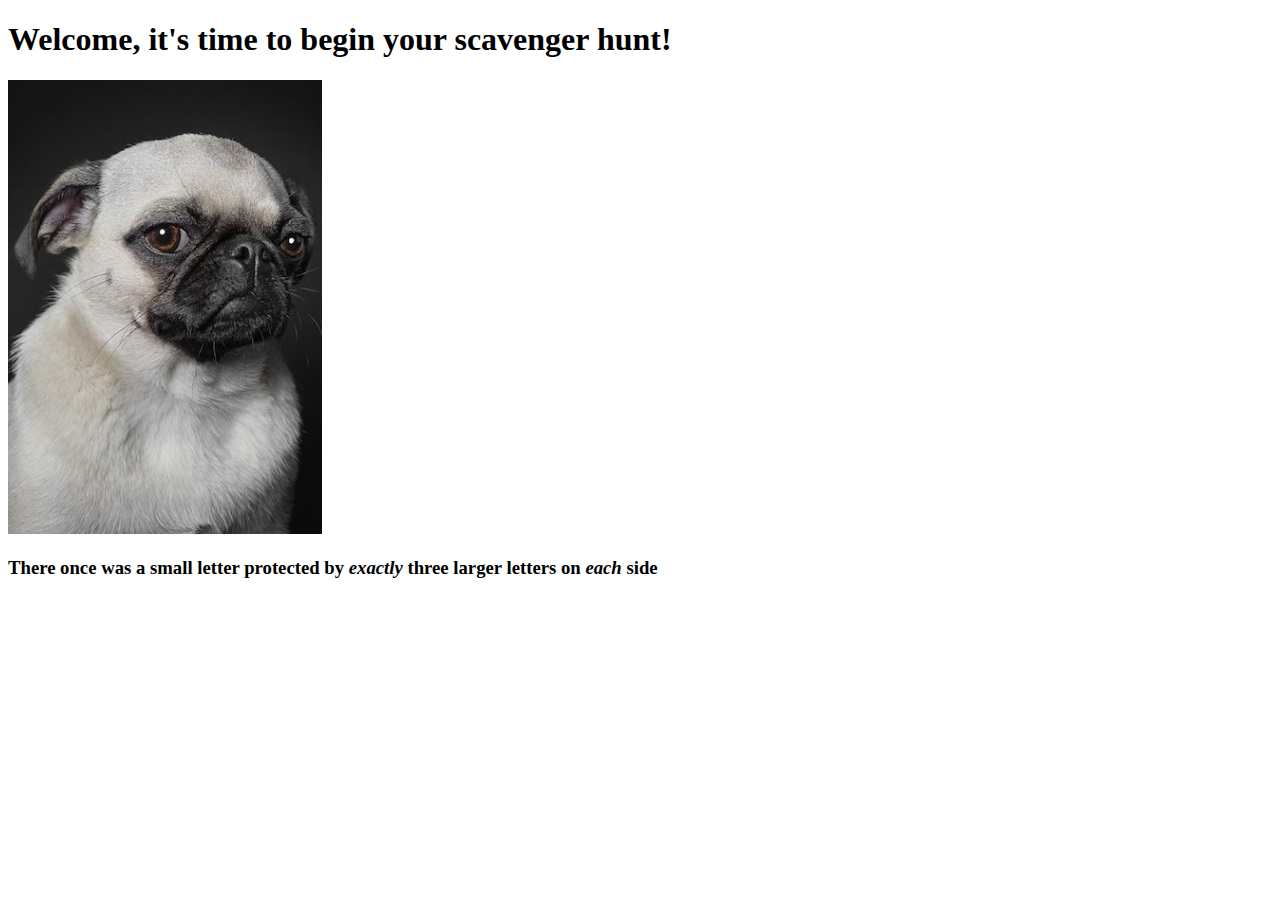
==== commit 6418d773: "Update equality.html" ====
--- a/equality.html
+++ b/equality.html
@@ -10,7 +10,6 @@
     There once was a small letter protected by <em>exactly</em> three
     larger letters on <em>each</em> side
   </h3>
-  <h2>Find that man</h2>
 </body>
 <!-- Designed By: Python Challenge --- >
 <!-- Visit Pythonchallenge.com for more! They are awesome!! I'm stuck on 7. -- >
